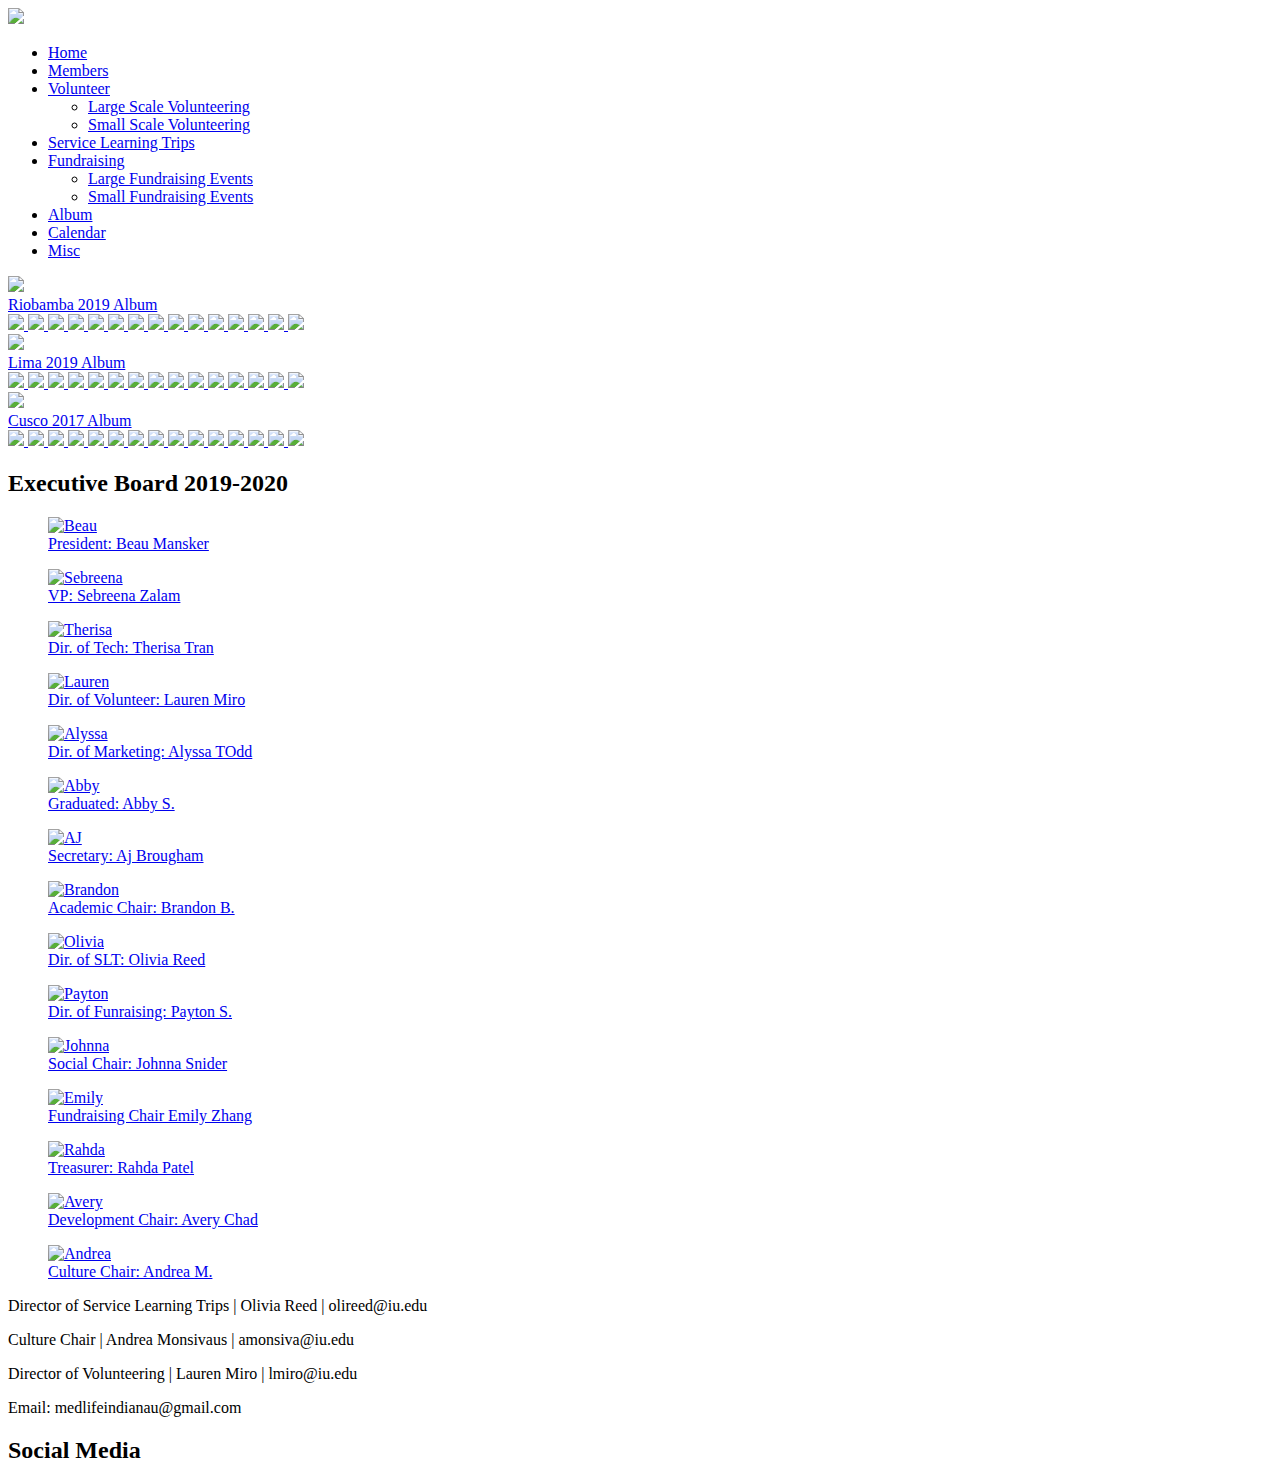
==== album.html @ 2c557993 "Fixed Fundraising Nav" ====
<!DOCTYPE html>
<html lang="en">

<head>
    <meta name="viewport" content="width=device-width, initial-scale=1.0">
    <meta http-equiv="X-UA-Compatible" content="ie=edge">
    <!-- resets browser defaults -->
    <link rel="stylesheet" type="text/css" href="css/normalize.css">
    <!--Google CDN-->
    <script src="https://ajax.googleapis.com/ajax/libs/jquery/3.4.1/jquery.min.js"></script>
    <!-- Google Fonts-->
    <link href="https://fonts.googleapis.com/css?family=Oswald:300,400,500,700&display=swap" rel="stylesheet">
    <!-- custom styles -->
    <link rel="stylesheet" type="text/css" href="css/styles.css">
    <link rel="stylesheet" type="text/css" href="sass/styles.css">
    <!-- Font Awesome - For use in I360 -->
    <script src="https://kit.fontawesome.com/3680edfbdb.js" crossorigin="anonymous"></script>
    <title>MEDLIFE AT IU</title>
</head>

<body>
    <section class="navigation">
        <div class="brand">
            <a href="index.html"><img src="images/marketing/medlife_logo.jpg"></a>
        </div>
        <div class="nav-container">
            <nav>
                <div class="nav-mobile"><a id="nav-toggle" href="#!"><span></span></a></div>
                <ul class="nav-list">
                    <li>
                        <a href="index.html">Home</a>
                    </li>
                    <li>
                        <a href="members.html">Members</a>
                    </li>
                    <li>
                        <a href="#!">Volunteer</a>
                        <ul class="nav-dropdown">
                            <li>
                                <a href="volunteer.html#big">Large Scale Volunteering</a>
                            </li>
                            <li>
                                <a href="volunteer.html#small">Small Scale Volunteering</a>
                            </li>
                        </ul>
                    </li>
                    <li>
                        <a href="slt.html">Service Learning Trips</a>
                    </li>
                    <li>
                        <a href="#!">Fundraising</a>
                        <ul class="nav-dropdown">
                            <li>
                                <a href="fundraising.html#large">Large Fundraising Events</a>
                            </li>
                            <li>
                                <a href="fundraising.html#mini">Small Fundraising Events</a>
                            </li>
                        </ul>
                    </li>
                    <li>
                        <a href="album.html">Album</a>
                    </li>
                    <li>
                        <a href="calendar.html">Calendar</a>
                    </li>
                    <li>
                        <a href="misc.html">Misc</a>
                    </li>
                </ul>
            </nav>
        </div>
    </section>
    <main>
            <div class="riobamba2019">
                <div class="respondnav">
                    <div class="loca-logo">
                        <section>
                            <a href="https://www.icloud.com/sharedalbum/#B0gGWZuqDtNaa3Z"><img src="images/webdesign/riobamba.png"></a>
                            <!--From the official MEDLIFE website medlifemovement.org-->
                        </section>
                        <section>
                            <a href="https://www.icloud.com/sharedalbum/#B0gGWZuqDtNaa3Z" class="button">Riobamba 2019 Album</a>
                        </section>
                    </div>
                </div>
                
                <div class="owl-carousel owl-theme">
                    <a href="#">
                        <img src="images/riobamba2019/IMG_0232.JPG">
                    </a>
                    <a href="#">
                        <img src="images/riobamba2019/IMG_0237.JPG">
                    </a>
                    <a href="#">
                        <img src="images/riobamba2019/IMG_0277.JPG">
                    </a>
                    <a href="#">
                        <img src="images/riobamba2019/IMG_0285.JPG">
                    </a>
                    <a href="#">
                        <img src="images/riobamba2019/IMG_0289.JPG">
                    </a>
                    <a href="#">
                        <img src="images/riobamba2019/IMG_0309.JPG">
                    </a>
                    <a href="#">
                        <img src="images/riobamba2019/IMG_0357.JPG">
                    </a>
                    <a href="#">
                        <img src="images/riobamba2019/IMG_0369.JPG">
                    </a>
                    <a href="#">
                        <img src="images/riobamba2019/IMG_0501.JPG">
                    </a>
                    <a href="#">
                        <img src="images/riobamba2019/IMG_0596.JPG">
                    </a>
                    <a href="#">
                        <img src="images/riobamba2019/IMG_0717.JPG">
                    </a>
                    <a href="#">
                        <img src="images/riobamba2019/IMG_0743.JPG">
                    </a>
                    <a href="#">
                        <img src="images/riobamba2019/IMG_0749.JPG">
                    </a>
                    <a href="#">
                        <img src="images/riobamba2019/IMG_0753.JPG">
                    </a>
                    <a href="#">
                        <img src="images/riobamba2019/IMG_0245.JPG">
                    </a>
                </div>
            </div>
            <div class="lima2019">
                <div >
                    <div class="loca-logo">
                        <section>
                            <a href="https://photos.google.com/share/AF1QipONVRbMgo34Q_NUwE-xw0kOVulBN-4_Ues0gS8VFq7a1QnRolQLab7YXHG_a1z6Ag?key=Z2gyRVgtX0FRQWp1WW9uWUk3VHZnakFmZWQ1dWtB"><img src="images/webdesign/lima.png"></a>
                            <!--From the official MEDLIFE website medlifemovement.org-->
                        </section>
                        <section>
                            <a href="https://photos.google.com/share/AF1QipONVRbMgo34Q_NUwE-xw0kOVulBN-4_Ues0gS8VFq7a1QnRolQLab7YXHG_a1z6Ag?key=Z2gyRVgtX0FRQWp1WW9uWUk3VHZnakFmZWQ1dWtB" class="button">Lima 2019 Album</a>
                        </section>
                    </div>
                </div>
                
                <div class="owl-carousel owl-theme">
                    <a href="#">
                        <img src="images/peru2019/IMG_0028.JPG">
                    </a>
                    <a href="#">
                        <img src="images/peru2019/IMG_0030.JPG">
                    </a>
                    <a href="#">
                        <img src="images/peru2019/IMG_0040.JPG">
                    </a>
                    <a href="#">
                        <img src="images/peru2019/IMG_0042.JPG">
                    </a>
                    <a href="#">
                        <img src="images/peru2019/IMG_0050.JPG">
                    </a>
                    <a href="#">
                        <img src="images/peru2019/IMG_0054.JPG">
                    </a>
                    <a href="#">
                        <img src="images/peru2019/IMG_0065.JPG">
                    </a>
                    <a href="#">
                        <img src="images/peru2019/IMG_0069.JPG">
                    </a>
                    <a href="#">
                        <img src="images/peru2019/IMG_0070.JPG">
                    </a>
                    <a href="#">
                        <img src="images/peru2019/IMG_0084.JPG">
                    </a>
                    <a href="#">
                        <img src="images/peru2019/IMG_0094.JPG">
                    </a>
                    <a href="#">
                        <img src="images/peru2019/IMG_0116.JPG">
                    </a>
                    <a href="#">
                        <img src="images/peru2019/IMG_0118.JPG">
                    </a>
                    <a href="#">
                        <img src="images/peru2019/IMG_0143.JPG">
                    </a>
                    <a href="#">
                        <img src="images/peru2019/IMG_0146.jpg">
                    </a>
                </div>
            </div>
            <div class="cusco2017">
                <div>
                    <div class="loca-logo">
                        <section>
                            <a href="https://photos.google.com/share/AF1QipNjcoNrC4qfImtfQKcBSdrxA7kHHoFhlnD5-7AUPsZC1KyuYwPnC89eGZ6nVqM-7g?key=RmgyalBpWHh5NkJ0LW5XNEhGRF91TV9VdGpobHFn"><img src="images/webdesign/cusco.png"></a>
                            <!--From the official MEDLIFE website medlifemovement.org-->
                        </section>
                        <section>
                            <a href="https://photos.google.com/share/AF1QipNjcoNrC4qfImtfQKcBSdrxA7kHHoFhlnD5-7AUPsZC1KyuYwPnC89eGZ6nVqM-7g?key=RmgyalBpWHh5NkJ0LW5XNEhGRF91TV9VdGpobHFn" class="button">Cusco 2017 Album</a>
                        </section>
                    </div>
                </div>
                
                <div class="owl-carousel owl-theme">
                    <a href="#">
                        <img src="images/cusco2017/IMG_6651.JPG">
                    </a>
                    <a href="#">
                        <img src="images/cusco2017/IMG_6667.JPG">
                    </a>
                    <a href="#">
                        <img src="images/cusco2017/IMG_6682.JPG">
                    </a>
                    <a href="#">
                        <img src="images/cusco2017/IMG_6699.JPG">
                    </a>
                    <a href="#">
                        <img src="images/cusco2017/IMG_6746.JPG">
                    </a>
                    <a href="#">
                        <img src="images/cusco2017/IMG_6780.JPG">
                    </a>
                    <a href="#">
                        <img src="images/cusco2017/IMG_6873.JPG">
                    </a>
                    <a href="#">
                        <img src="images/cusco2017/IMG_6964.JPG">
                    </a>
                    <a href="#">
                        <img src="images/cusco2017/IMG_7017.JPG">
                    </a>
                    <a href="#">
                        <img src="images/cusco2017/IMG_7032.JPG">
                    </a>
                    <a href="#">
                        <img src="images/cusco2017/IMG_7082.JPG">
                    </a>
                    <a href="#">
                        <img src="images/cusco2017/IMG_7178.JPG">
                    </a>
                    <a href="#">
                        <img src="images/cusco2017/IMG_7352.JPG">
                    </a>
                    <a href="#">
                        <img src="images/cusco2017/IMG_7415.JPG">
                    </a>
                    <a href="#">
                        <img src="images/cusco2017/IMG_8184.JPG">
                    </a>
                </div>
            </div>
            <h2 id="exec">Executive Board 2019-2020</h2>
            <div class="exec">
                
                <a href="#">
                    <figure>
                        <img src="images/exec19-20/beau_shrubs.jpg" alt="Beau" >
                        <figcaption>President: Beau Mansker</figcaption>
                    </figure>
                </a>
                <a href="#">
                    <figure><img src="images/exec19-20/queen_seb.jpg" alt="Sebreena" >
                        <figcaption>VP: Sebreena Zalam </figcaption>
                    </figure>
                </a>
                <a href="#">
                    <figure><img src="images/exec19-20/IMG_0084 (1).JPG" alt="Therisa" >
                        <figcaption>Dir. of Tech: Therisa Tran</figcaption>
                    </figure>
                </a>
                <a href="#">
                    <figure><img src="images/exec19-20/lauren_miro.PNG" alt="Lauren" >
                        <figcaption>Dir. of Volunteer: Lauren Miro</figcaption>
                    </figure>
                </a>
                <a href="#">
                    <figure><img src="images/exec19-20/IMG_1837.jpg" alt="Alyssa" >
                        <figcaption>Dir. of Marketing: Alyssa TOdd</figcaption>
                    </figure>
                </a>
                <a href="#">
                    <figure><img src="images/exec19-20/abby_sax.jpg" alt="Abby">
                        <figcaption>Graduated: Abby S.</figcaption>
                    </figure>
                </a>
                <a href="#">
                    <figure><img src="images/exec19-20/aj_brougham.jpg" alt="AJ" >
                        <figcaption>Secretary: Aj Brougham</figcaption>
                    </figure>
                </a>
                <a href="#">
                    <figure><img src="images/exec19-20/b_b.jpg" alt="Brandon" >
                        <figcaption>Academic Chair: Brandon B.</figcaption>
                    </figure>
                </a>
                <a href="#">
                    <figure><img src="images/exec19-20/olivia_reed.jpg" alt="Olivia" >
                        <figcaption>Dir. of SLT: Olivia Reed</figcaption>
                    </figure>
                </a>
                <a href="#">
                    <figure><img src="images/exec19-20/payton_s.jpg" alt="Payton" >
                        <figcaption>Dir. of Funraising: Payton S.</figcaption>
                    </figure>
                </a>
                <a href="#">
                    <figure><img src="images/exec19-20/johnna_s.jpg" alt="Johnna" >
                        <figcaption>Social Chair: Johnna Snider</figcaption>
                    </figure>
                </a>
                <a href="#">
                    <figure><img src="images/exec19-20/emilyz.jpg" alt="Emily" >
                        <figcaption>Fundraising Chair Emily Zhang</figcaption>
                    </figure>
                </a>
                <a href="#">
                    <figure><img src="images/exec19-20/rahda_patel.jpg" alt="Rahda" >
                        <figcaption>Treasurer: Rahda Patel</figcaption>
                    </figure>
                </a>
                <a href="#">
                    <figure><img src="images/exec19-20/avery_chadd.jpg" alt="Avery" >
                        <figcaption>Development Chair: Avery Chad</figcaption>
                    </figure>
                </a>
                <a href="#">
                    <figure><img src="images/exec19-20/andrea.jpg" alt="Andrea" >
                        <figcaption>Culture Chair: Andrea M.</figcaption>
                    </figure>
                </a>
            </div>
        <!-- Owl Carousel JS -->
        <script src="https://ajax.googleapis.com/ajax/libs/jquery/3.3.1/jquery.min.js"></script>
        <script src="plugins/owl/owl.carousel.min.js"></script>
        <footer>
            <section>

                <p>Director of Service Learning Trips | Olivia Reed | olireed@iu.edu</p>
                <p>Culture Chair | Andrea Monsivaus | amonsiva@iu.edu</p>
            </section>
            <section>
                <p>Director of Volunteering | Lauren Miro | lmiro@iu.edu</p>
                <p>Email: medlifeindianau@gmail.com </p>
            </section>
            <section>
                <h2 class="sr-only">Social Media</h2>
                <a href="https://www.facebook.com/medlifeiu/"><i class="fab fa-facebook fa-4x"></i></a>
                <a href="https://www.youtube.com/channel/UCB0yQXQnSmOqDrc2cG_5FJw/featured"><i class="fab fa-youtube fa-4x"></i></a>
                <a href="https://www.instagram.com/medlife.at.iu/?hl=en"><i class="fab fa-instagram fa-4x"></i></a>
            </section>
        </footer>
    </main>
    <script>
        $(document).ready(function () {
            $(".owl-carousel").owlCarousel({
                loop: true,
                margin: 10,
                responsiveClass: true,
                responsiveRefreshRate: 100,
                responsive: {
                    0: {
                        items: 1,
                        nav: true
                    },
                    600: {
                        items: 3,
                        nav: false
                    },
                    1000: {
                        items: 5,
                        nav: true,
                        loop: false
                    }
                }
            });
        });
    </script>
    <script src="js/nav.js"></script>
</body>

</html>
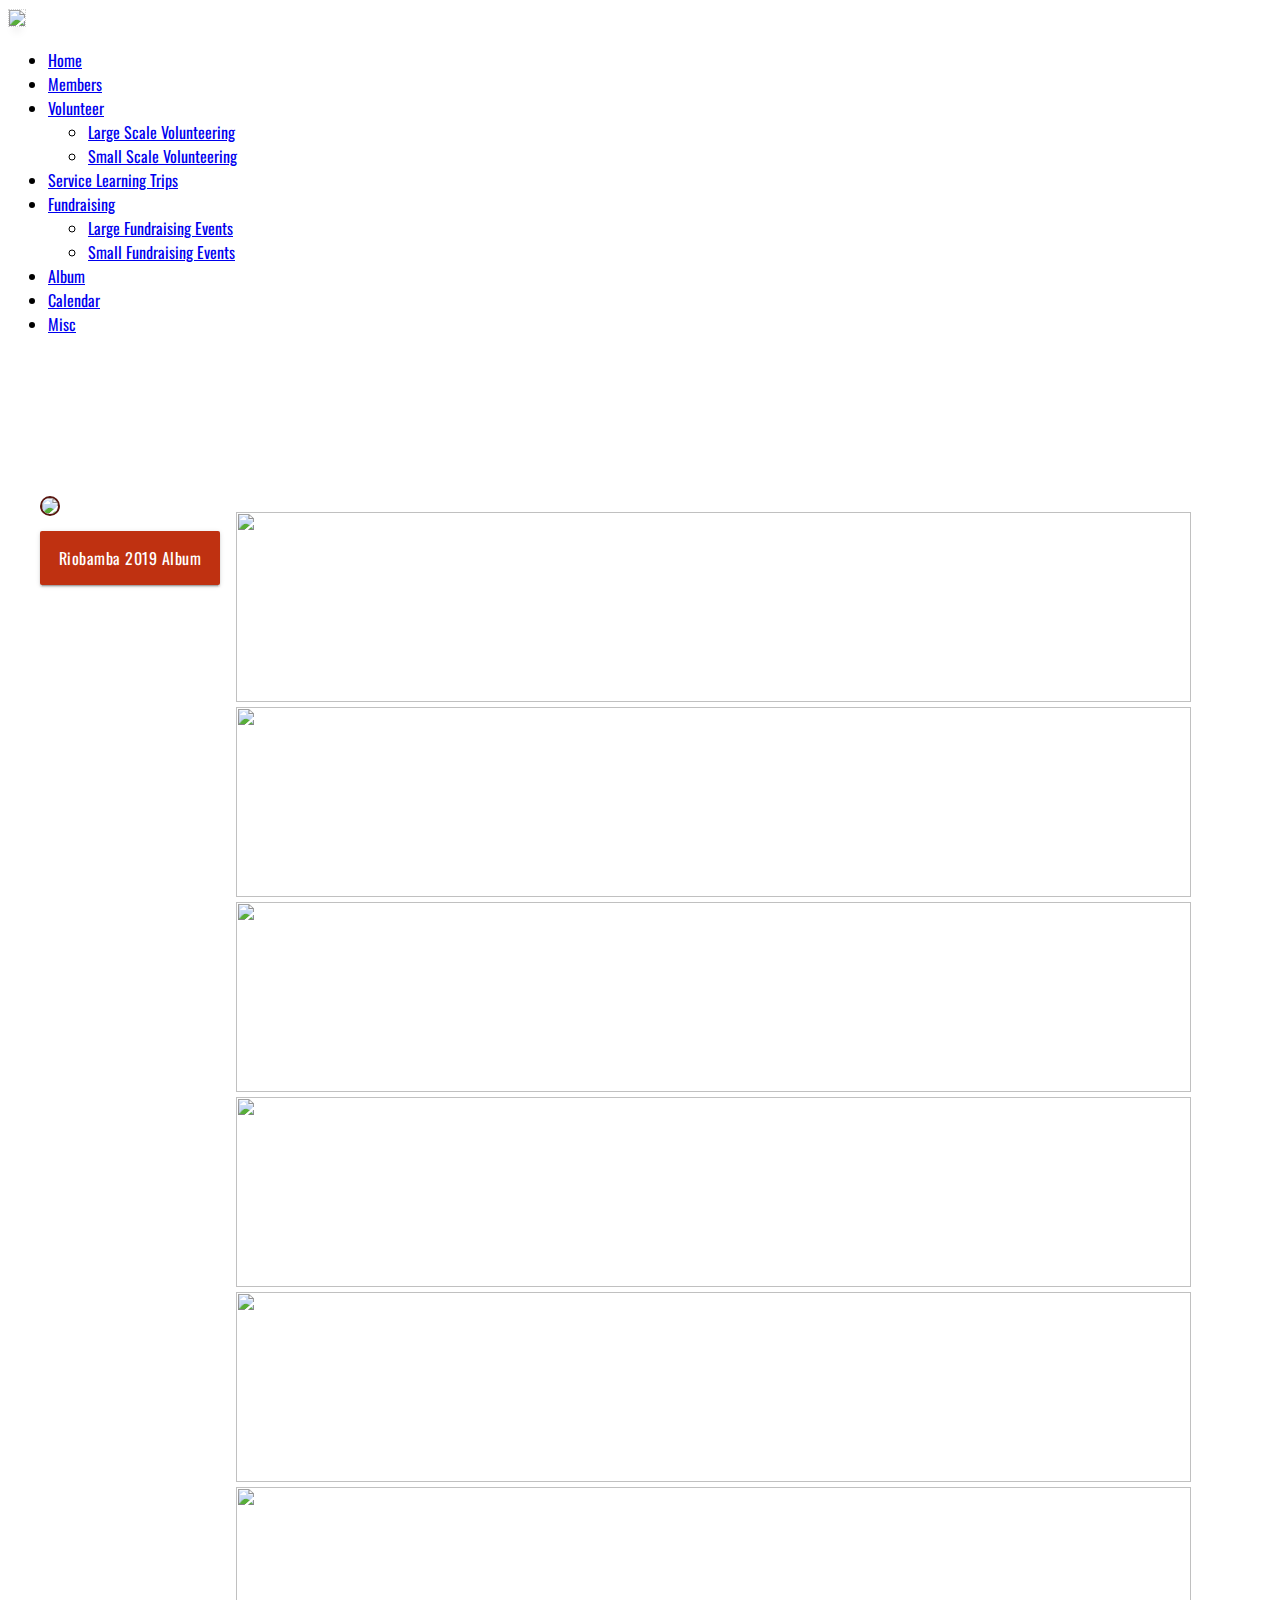
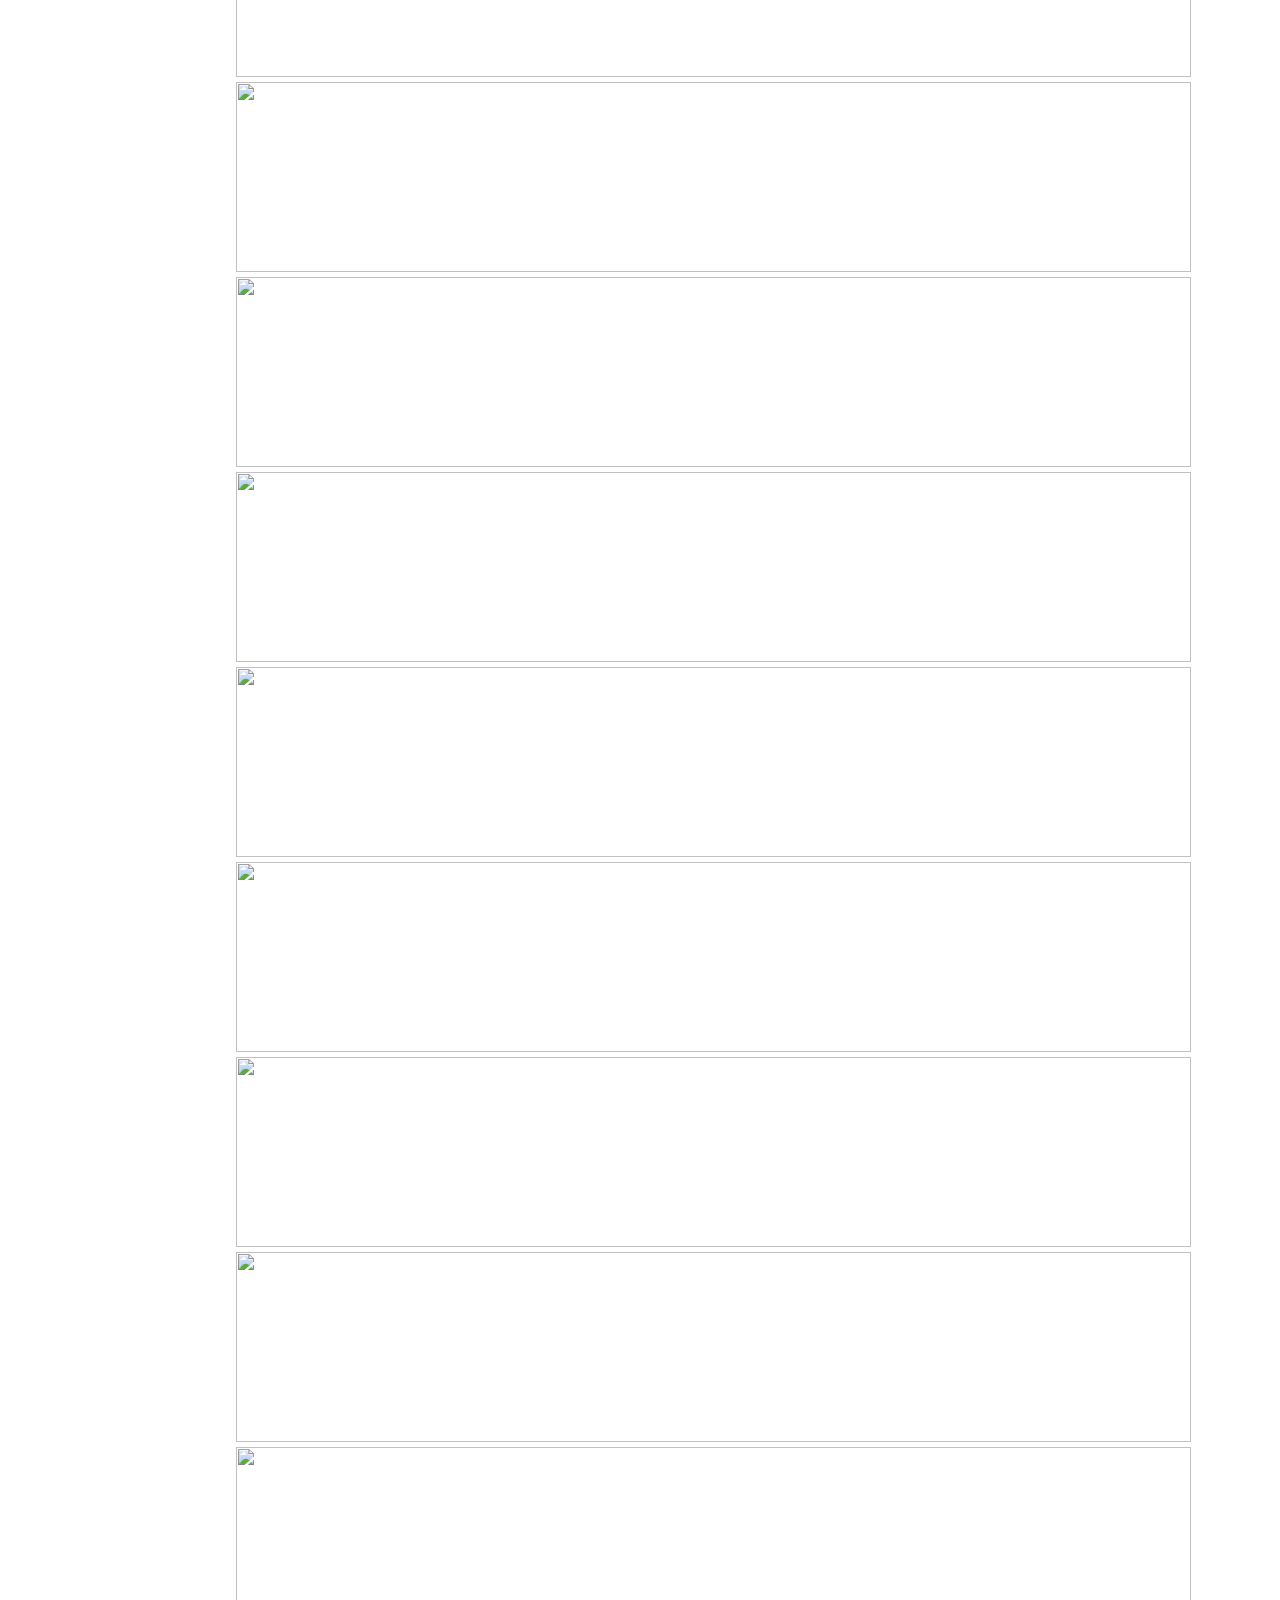
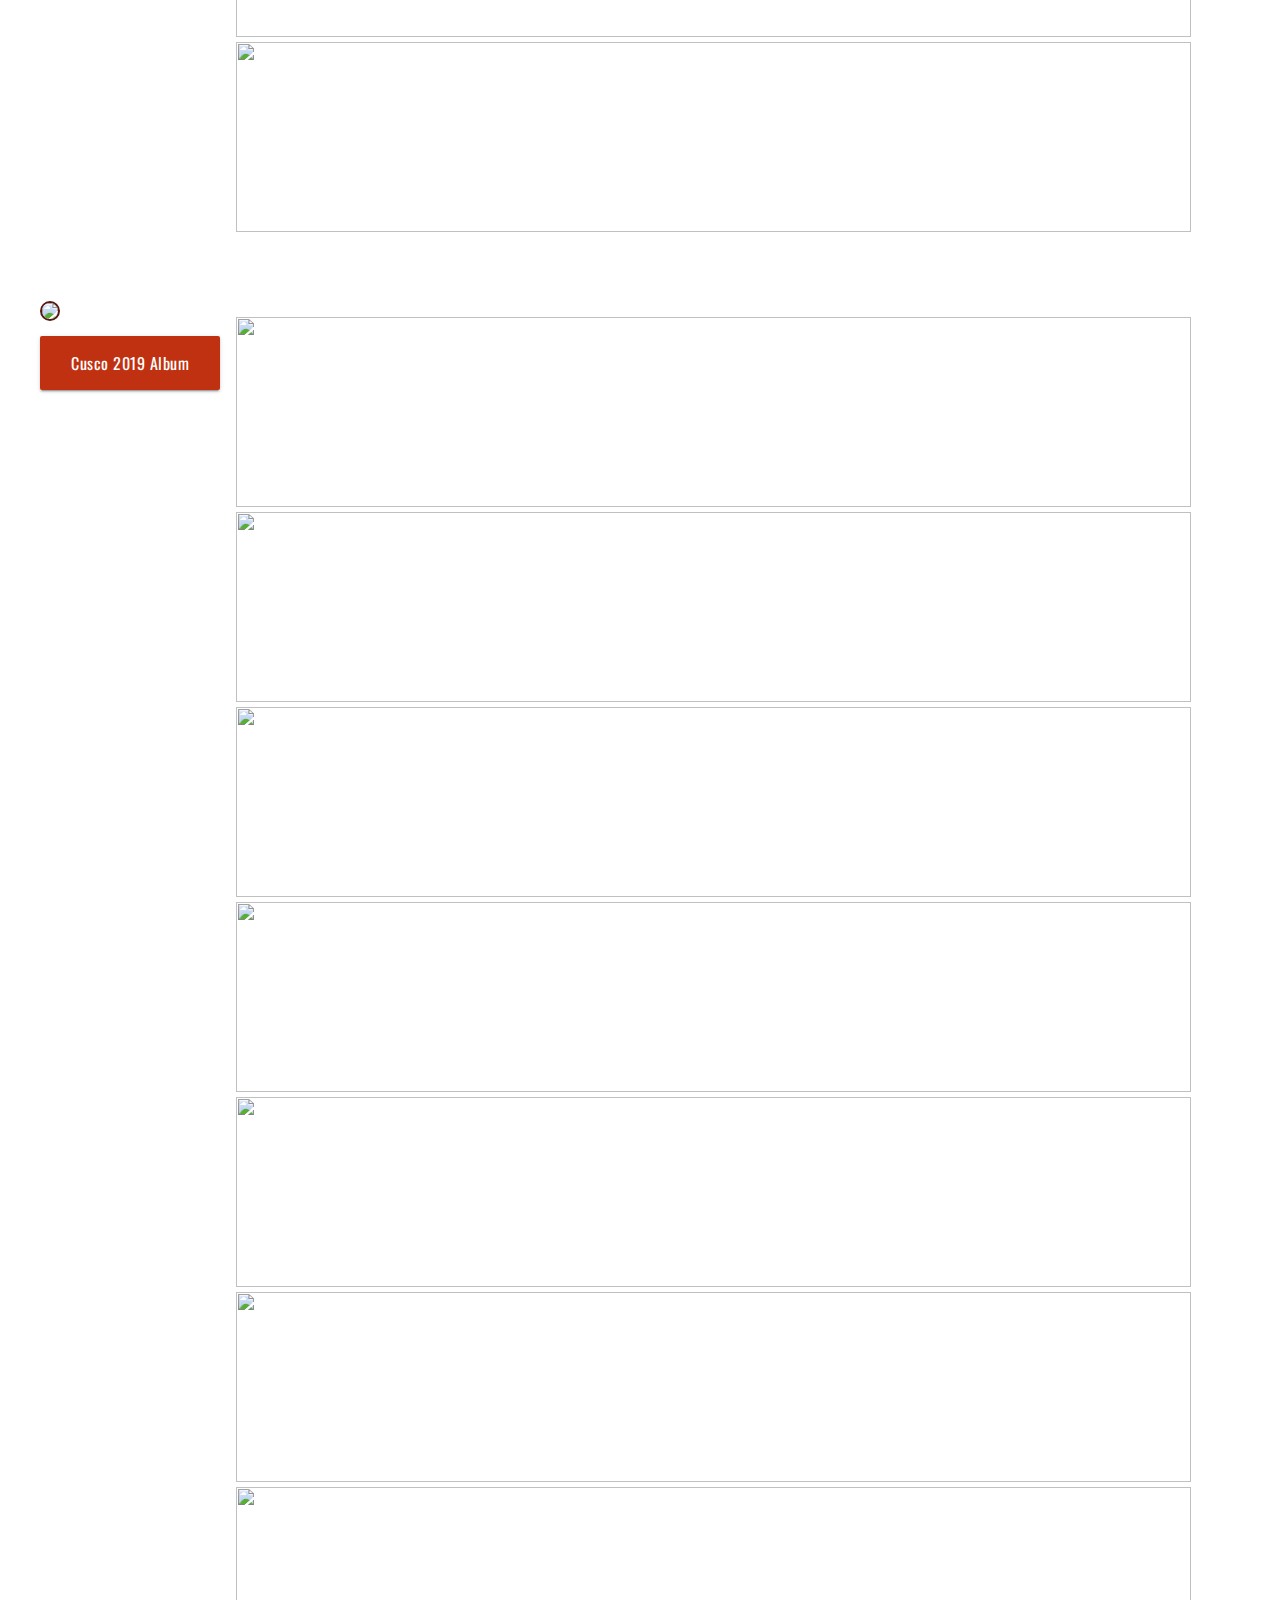
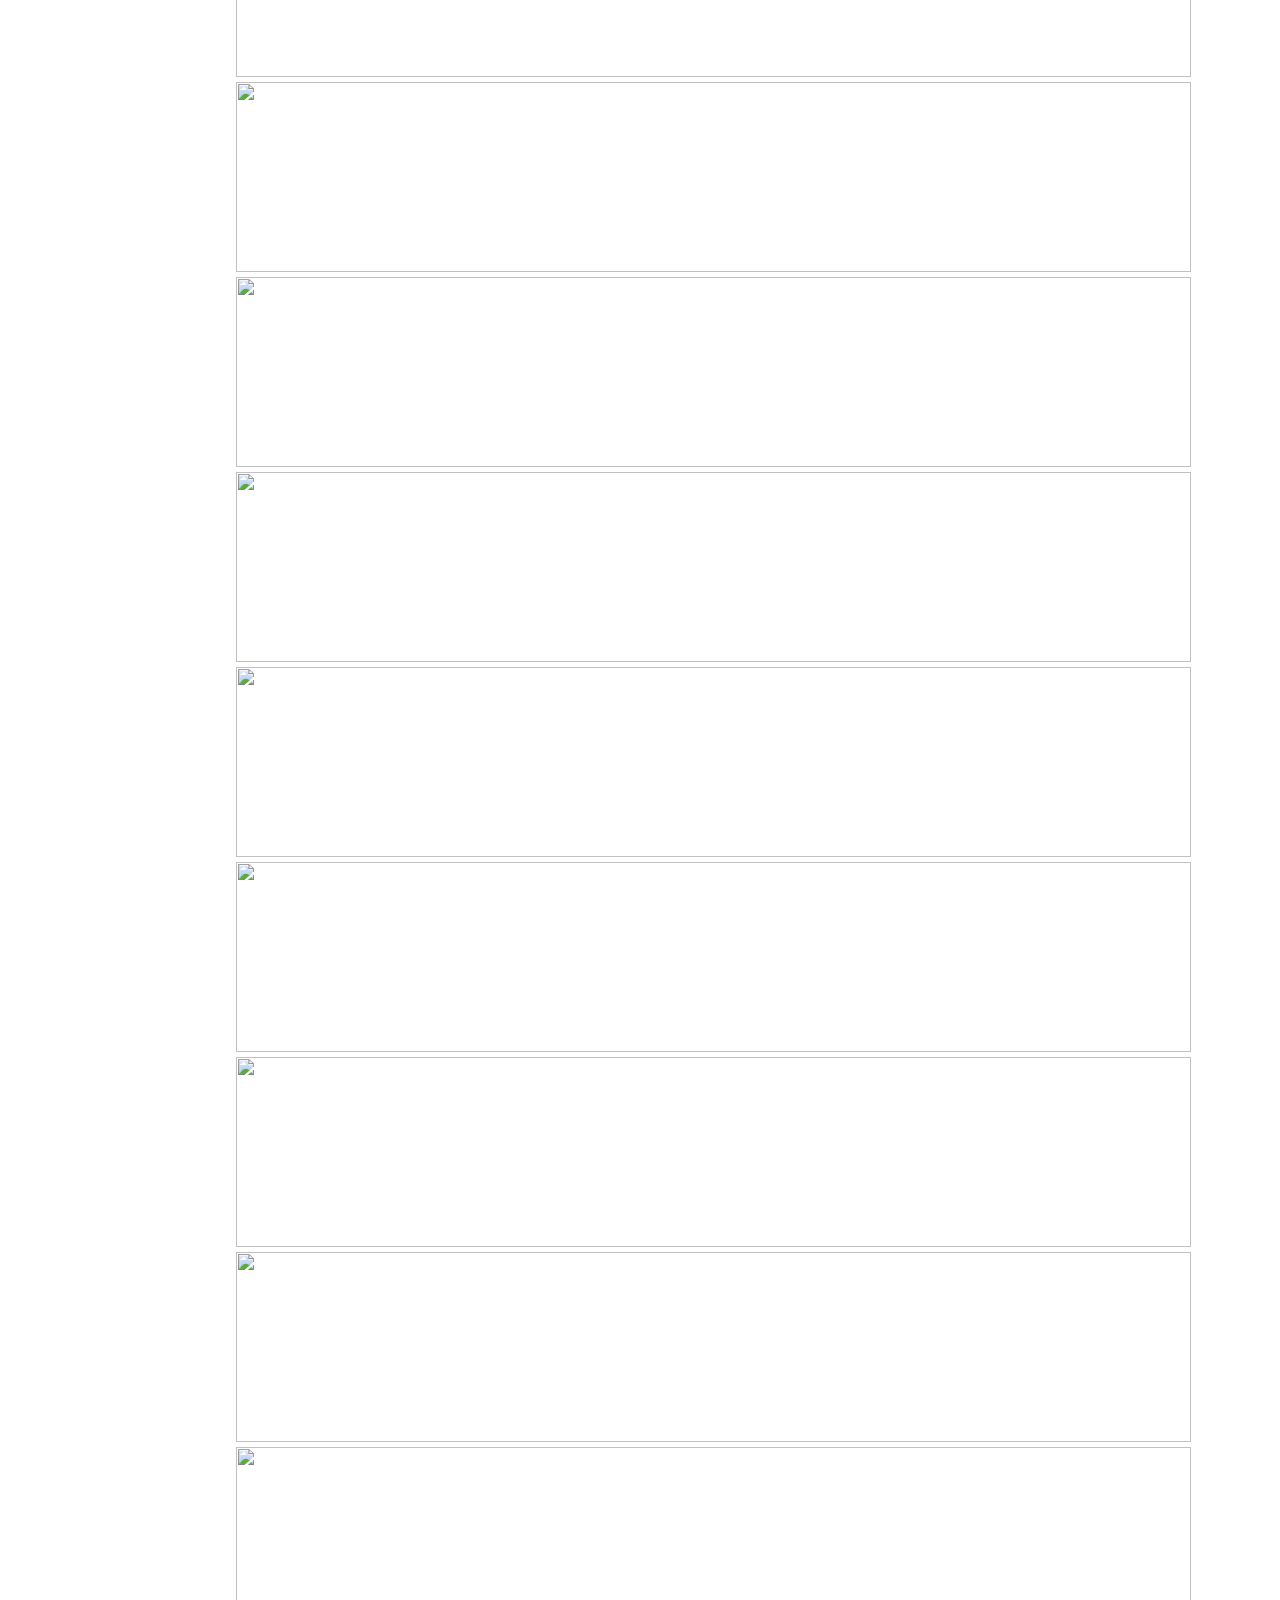
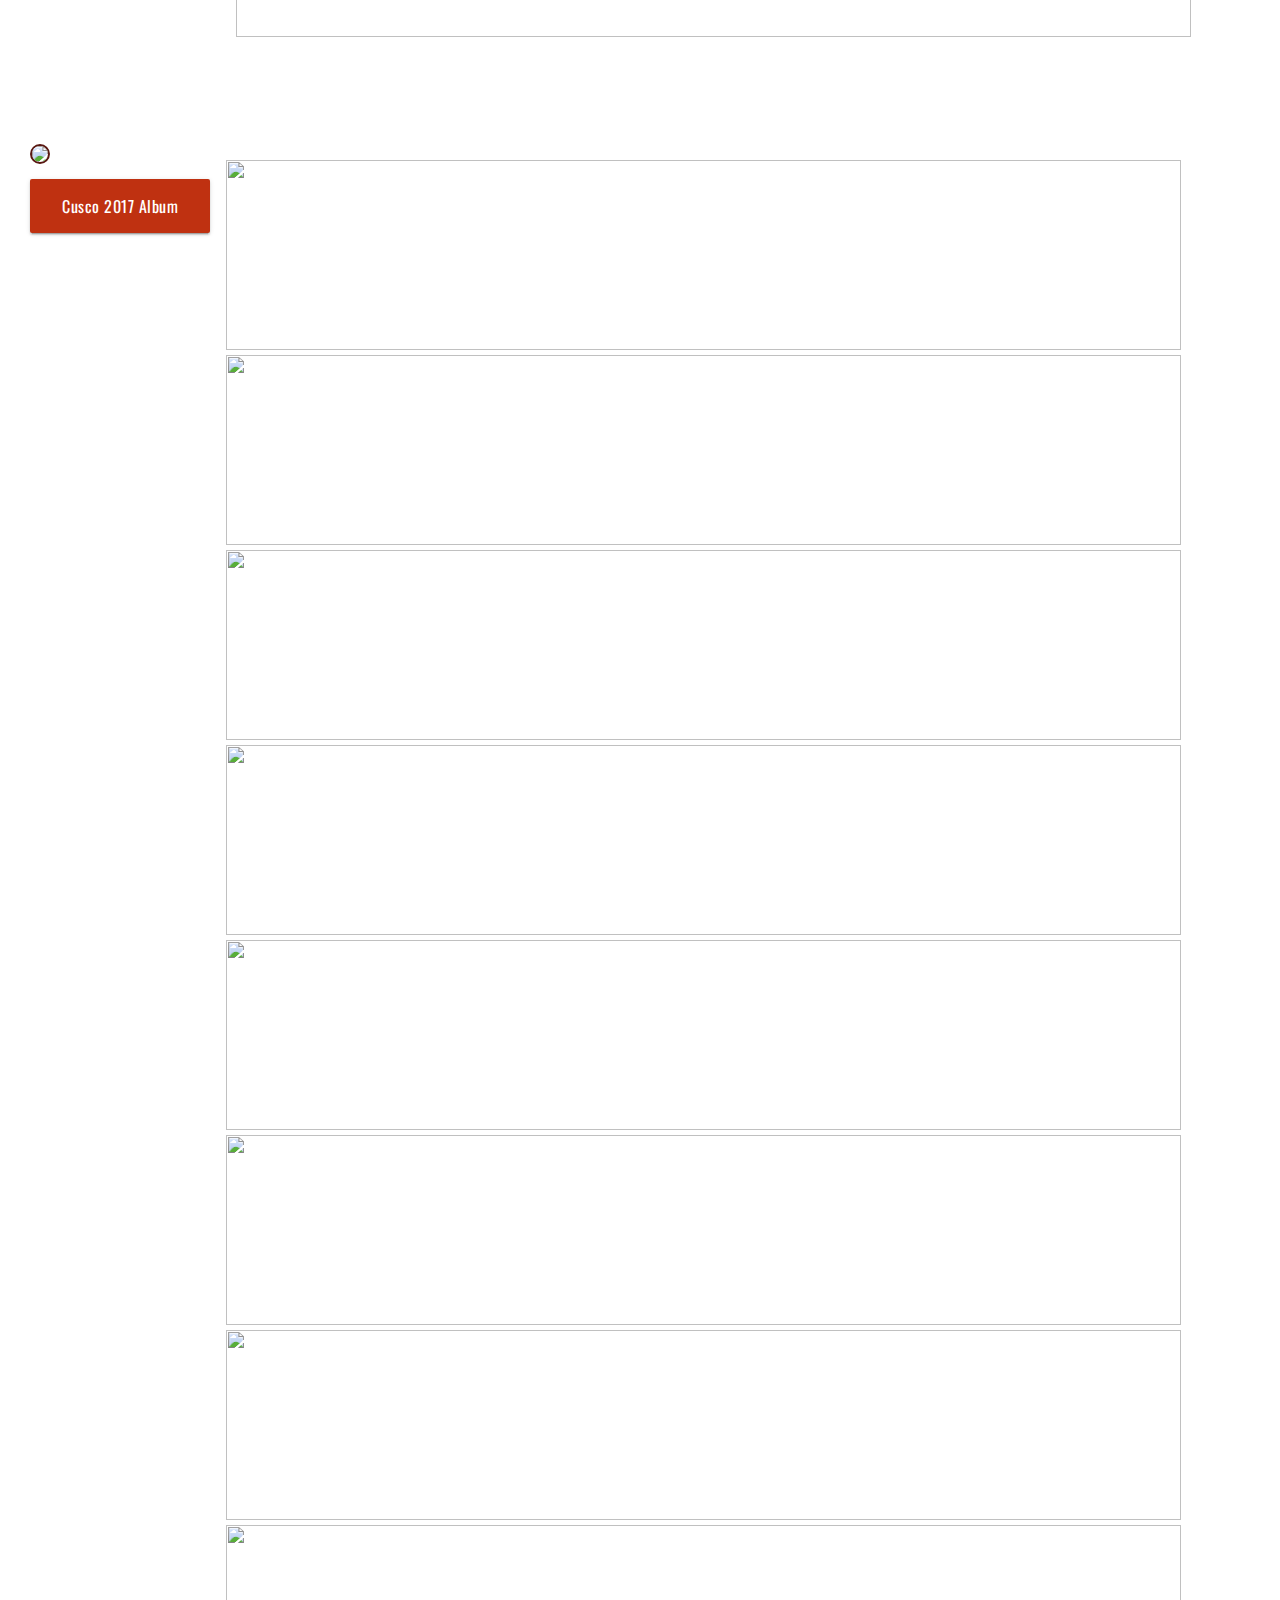
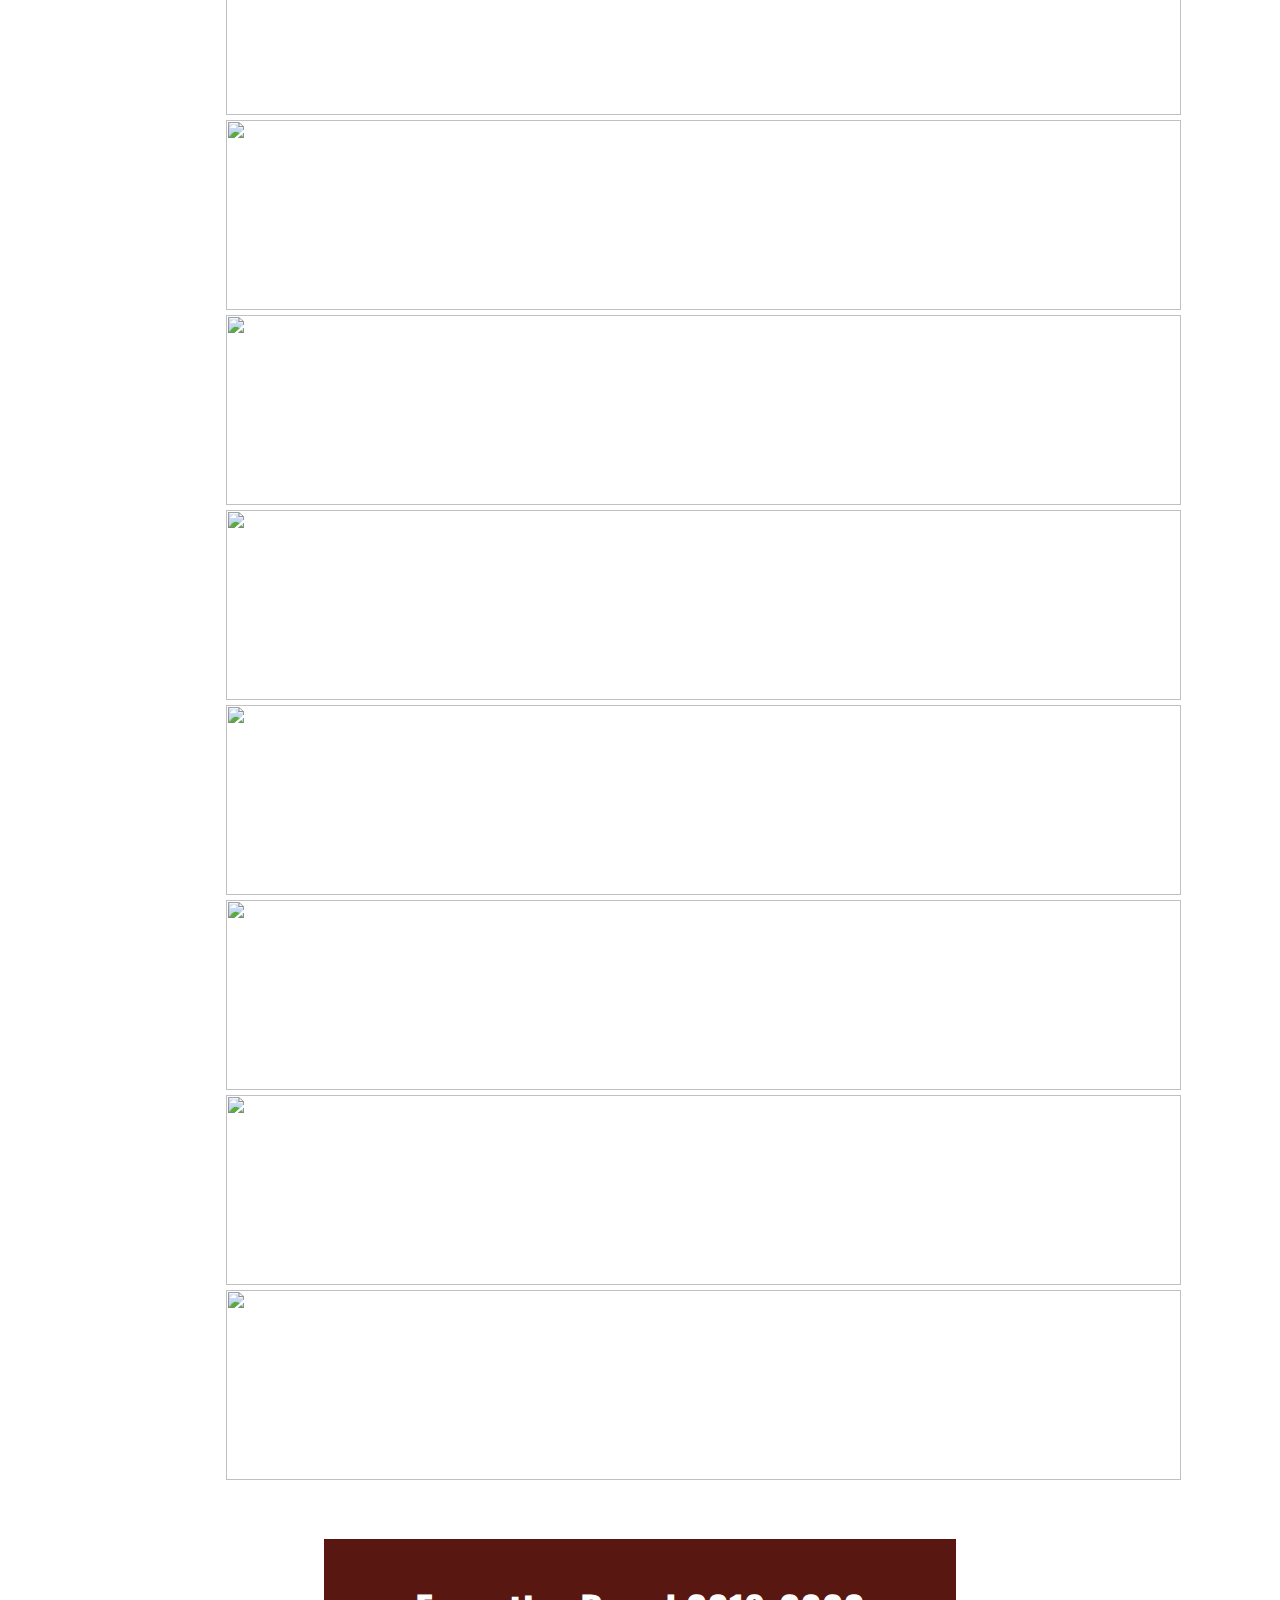
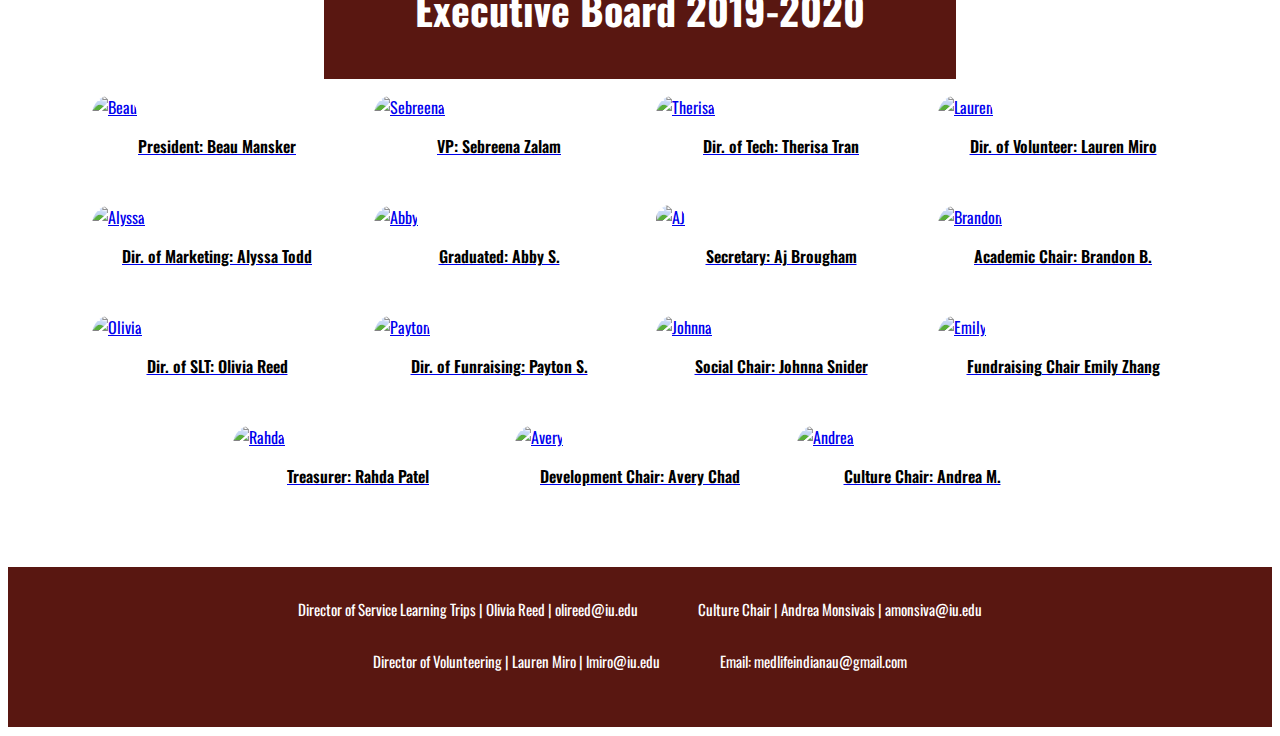
==== commit 19f71ef2: "fix lima to cusco 2019" ====
--- a/album.html
+++ b/album.html
@@ -71,270 +71,280 @@
             </nav>
         </div>
     </section>
-    <main>
-            <div class="riobamba2019">
-                <div class="respondnav">
-                    <div class="loca-logo">
-                        <section>
-                            <a href="https://www.icloud.com/sharedalbum/#B0gGWZuqDtNaa3Z"><img src="images/webdesign/riobamba.png"></a>
-                            <!--From the official MEDLIFE website medlifemovement.org-->
-                        </section>
-                        <section>
-                            <a href="https://www.icloud.com/sharedalbum/#B0gGWZuqDtNaa3Z" class="button">Riobamba 2019 Album</a>
-                        </section>
-                    </div>
+    <main class="album">
+        <div class="riobamba2019">
+            <div class="respondnav">
+                <div class="loca-logo">
+                    <section>
+                        <a href="https://www.icloud.com/sharedalbum/#B0gGWZuqDtNaa3Z"><img
+                                src="images/webdesign/riobamba.png"></a>
+                        <!--From the official MEDLIFE website medlifemovement.org-->
+                    </section>
+                    <section>
+                        <a href="https://www.icloud.com/sharedalbum/#B0gGWZuqDtNaa3Z" class="button">Riobamba 2019
+                            Album</a>
+                    </section>
                 </div>
-                
-                <div class="owl-carousel owl-theme">
-                    <a href="#">
-                        <img src="images/riobamba2019/IMG_0232.JPG">
-                    </a>
-                    <a href="#">
-                        <img src="images/riobamba2019/IMG_0237.JPG">
-                    </a>
-                    <a href="#">
-                        <img src="images/riobamba2019/IMG_0277.JPG">
-                    </a>
-                    <a href="#">
-                        <img src="images/riobamba2019/IMG_0285.JPG">
-                    </a>
-                    <a href="#">
-                        <img src="images/riobamba2019/IMG_0289.JPG">
-                    </a>
-                    <a href="#">
-                        <img src="images/riobamba2019/IMG_0309.JPG">
-                    </a>
-                    <a href="#">
-                        <img src="images/riobamba2019/IMG_0357.JPG">
-                    </a>
-                    <a href="#">
-                        <img src="images/riobamba2019/IMG_0369.JPG">
-                    </a>
-                    <a href="#">
-                        <img src="images/riobamba2019/IMG_0501.JPG">
-                    </a>
-                    <a href="#">
-                        <img src="images/riobamba2019/IMG_0596.JPG">
-                    </a>
-                    <a href="#">
-                        <img src="images/riobamba2019/IMG_0717.JPG">
-                    </a>
-                    <a href="#">
-                        <img src="images/riobamba2019/IMG_0743.JPG">
-                    </a>
-                    <a href="#">
-                        <img src="images/riobamba2019/IMG_0749.JPG">
-                    </a>
-                    <a href="#">
-                        <img src="images/riobamba2019/IMG_0753.JPG">
-                    </a>
-                    <a href="#">
-                        <img src="images/riobamba2019/IMG_0245.JPG">
-                    </a>
+            </div>
+
+            <div class="owl-carousel owl-theme">
+                <a href="#">
+                    <img src="images/riobamba2019/IMG_0232.JPG">
+                </a>
+                <a href="#">
+                    <img src="images/riobamba2019/IMG_0237.JPG">
+                </a>
+                <a href="#">
+                    <img src="images/riobamba2019/IMG_0277.JPG">
+                </a>
+                <a href="#">
+                    <img src="images/riobamba2019/IMG_0285.JPG">
+                </a>
+                <a href="#">
+                    <img src="images/riobamba2019/IMG_0289.JPG">
+                </a>
+                <a href="#">
+                    <img src="images/riobamba2019/IMG_0309.JPG">
+                </a>
+                <a href="#">
+                    <img src="images/riobamba2019/IMG_0357.JPG">
+                </a>
+                <a href="#">
+                    <img src="images/riobamba2019/IMG_0369.JPG">
+                </a>
+                <a href="#">
+                    <img src="images/riobamba2019/IMG_0501.JPG">
+                </a>
+                <a href="#">
+                    <img src="images/riobamba2019/IMG_0596.JPG">
+                </a>
+                <a href="#">
+                    <img src="images/riobamba2019/IMG_0717.JPG">
+                </a>
+                <a href="#">
+                    <img src="images/riobamba2019/IMG_0743.JPG">
+                </a>
+                <a href="#">
+                    <img src="images/riobamba2019/IMG_0749.JPG">
+                </a>
+                <a href="#">
+                    <img src="images/riobamba2019/IMG_0753.JPG">
+                </a>
+                <a href="#">
+                    <img src="images/riobamba2019/IMG_0245.JPG">
+                </a>
+            </div>
+        </div>
+        <div class="lima2019">
+            <div>
+                <div class="loca-logo">
+                    <section>
+                        <a
+                            href="https://photos.google.com/share/AF1QipNjcoNrC4qfImtfQKcBSdrxA7kHHoFhlnD5-7AUPsZC1KyuYwPnC89eGZ6nVqM-7g?key=RmgyalBpWHh5NkJ0LW5XNEhGRF91TV9VdGpobHFn"><img
+                                src="images/webdesign/cusco.png"></a>
+                        <!-- <a
+                            href="https://photos.google.com/share/AF1QipONVRbMgo34Q_NUwE-xw0kOVulBN-4_Ues0gS8VFq7a1QnRolQLab7YXHG_a1z6Ag?key=Z2gyRVgtX0FRQWp1WW9uWUk3VHZnakFmZWQ1dWtB"><img
+                                src="images/webdesign/lima.png"></a> -->
+                        <!--From the official MEDLIFE website medlifemovement.org-->
+                    </section>
+                    <section>
+                        <a href="https://photos.google.com/share/AF1QipONVRbMgo34Q_NUwE-xw0kOVulBN-4_Ues0gS8VFq7a1QnRolQLab7YXHG_a1z6Ag?key=Z2gyRVgtX0FRQWp1WW9uWUk3VHZnakFmZWQ1dWtB"
+                            class="button">Cusco 2019 Album</a>
+                    </section>
                 </div>
             </div>
-            <div class="lima2019">
-                <div >
-                    <div class="loca-logo">
-                        <section>
-                            <a href="https://photos.google.com/share/AF1QipONVRbMgo34Q_NUwE-xw0kOVulBN-4_Ues0gS8VFq7a1QnRolQLab7YXHG_a1z6Ag?key=Z2gyRVgtX0FRQWp1WW9uWUk3VHZnakFmZWQ1dWtB"><img src="images/webdesign/lima.png"></a>
-                            <!--From the official MEDLIFE website medlifemovement.org-->
-                        </section>
-                        <section>
-                            <a href="https://photos.google.com/share/AF1QipONVRbMgo34Q_NUwE-xw0kOVulBN-4_Ues0gS8VFq7a1QnRolQLab7YXHG_a1z6Ag?key=Z2gyRVgtX0FRQWp1WW9uWUk3VHZnakFmZWQ1dWtB" class="button">Lima 2019 Album</a>
-                        </section>
-                    </div>
+
+            <div class="owl-carousel owl-theme">
+                <a href="#">
+                    <img src="images/peru2019/IMG_0028.JPG">
+                </a>
+                <a href="#">
+                    <img src="images/peru2019/IMG_0030.JPG">
+                </a>
+                <a href="#">
+                    <img src="images/peru2019/IMG_0040.JPG">
+                </a>
+                <a href="#">
+                    <img src="images/peru2019/IMG_0042.JPG">
+                </a>
+                <a href="#">
+                    <img src="images/peru2019/IMG_0050.JPG">
+                </a>
+                <a href="#">
+                    <img src="images/peru2019/IMG_0054.JPG">
+                </a>
+                <a href="#">
+                    <img src="images/peru2019/IMG_0065.JPG">
+                </a>
+                <a href="#">
+                    <img src="images/peru2019/IMG_0069.JPG">
+                </a>
+                <a href="#">
+                    <img src="images/peru2019/IMG_0070.JPG">
+                </a>
+                <a href="#">
+                    <img src="images/peru2019/IMG_0084.JPG">
+                </a>
+                <a href="#">
+                    <img src="images/peru2019/IMG_0094.JPG">
+                </a>
+                <a href="#">
+                    <img src="images/peru2019/IMG_0116.JPG">
+                </a>
+                <a href="#">
+                    <img src="images/peru2019/IMG_0118.JPG">
+                </a>
+                <a href="#">
+                    <img src="images/peru2019/IMG_0143.JPG">
+                </a>
+                <a href="#">
+                    <img src="images/peru2019/IMG_0146.jpg">
+                </a>
+            </div>
+        </div>
+        <div class="cusco2017">
+            <div>
+                <div class="loca-logo">
+                    <section>
+                        <a
+                            href="https://photos.google.com/share/AF1QipNjcoNrC4qfImtfQKcBSdrxA7kHHoFhlnD5-7AUPsZC1KyuYwPnC89eGZ6nVqM-7g?key=RmgyalBpWHh5NkJ0LW5XNEhGRF91TV9VdGpobHFn"><img
+                                src="images/webdesign/cusco.png"></a>
+                        <!--From the official MEDLIFE website medlifemovement.org-->
+                    </section>
+                    <section>
+                        <a href="https://photos.google.com/share/AF1QipNjcoNrC4qfImtfQKcBSdrxA7kHHoFhlnD5-7AUPsZC1KyuYwPnC89eGZ6nVqM-7g?key=RmgyalBpWHh5NkJ0LW5XNEhGRF91TV9VdGpobHFn"
+                            class="button">Cusco 2017 Album</a>
+                    </section>
                 </div>
-                
-                <div class="owl-carousel owl-theme">
-                    <a href="#">
-                        <img src="images/peru2019/IMG_0028.JPG">
-                    </a>
-                    <a href="#">
-                        <img src="images/peru2019/IMG_0030.JPG">
-                    </a>
-                    <a href="#">
-                        <img src="images/peru2019/IMG_0040.JPG">
-                    </a>
-                    <a href="#">
-                        <img src="images/peru2019/IMG_0042.JPG">
-                    </a>
-                    <a href="#">
-                        <img src="images/peru2019/IMG_0050.JPG">
-                    </a>
-                    <a href="#">
-                        <img src="images/peru2019/IMG_0054.JPG">
-                    </a>
-                    <a href="#">
-                        <img src="images/peru2019/IMG_0065.JPG">
-                    </a>
-                    <a href="#">
-                        <img src="images/peru2019/IMG_0069.JPG">
-                    </a>
-                    <a href="#">
-                        <img src="images/peru2019/IMG_0070.JPG">
-                    </a>
-                    <a href="#">
-                        <img src="images/peru2019/IMG_0084.JPG">
-                    </a>
-                    <a href="#">
-                        <img src="images/peru2019/IMG_0094.JPG">
-                    </a>
-                    <a href="#">
-                        <img src="images/peru2019/IMG_0116.JPG">
-                    </a>
-                    <a href="#">
-                        <img src="images/peru2019/IMG_0118.JPG">
-                    </a>
-                    <a href="#">
-                        <img src="images/peru2019/IMG_0143.JPG">
-                    </a>
-                    <a href="#">
-                        <img src="images/peru2019/IMG_0146.jpg">
-                    </a>
-                </div>
-            </div>
-            <div class="cusco2017">
-                <div>
-                    <div class="loca-logo">
-                        <section>
-                            <a href="https://photos.google.com/share/AF1QipNjcoNrC4qfImtfQKcBSdrxA7kHHoFhlnD5-7AUPsZC1KyuYwPnC89eGZ6nVqM-7g?key=RmgyalBpWHh5NkJ0LW5XNEhGRF91TV9VdGpobHFn"><img src="images/webdesign/cusco.png"></a>
-                            <!--From the official MEDLIFE website medlifemovement.org-->
-                        </section>
-                        <section>
-                            <a href="https://photos.google.com/share/AF1QipNjcoNrC4qfImtfQKcBSdrxA7kHHoFhlnD5-7AUPsZC1KyuYwPnC89eGZ6nVqM-7g?key=RmgyalBpWHh5NkJ0LW5XNEhGRF91TV9VdGpobHFn" class="button">Cusco 2017 Album</a>
-                        </section>
-                    </div>
-                </div>
-                
-                <div class="owl-carousel owl-theme">
-                    <a href="#">
-                        <img src="images/cusco2017/IMG_6651.JPG">
-                    </a>
-                    <a href="#">
-                        <img src="images/cusco2017/IMG_6667.JPG">
-                    </a>
-                    <a href="#">
-                        <img src="images/cusco2017/IMG_6682.JPG">
-                    </a>
-                    <a href="#">
-                        <img src="images/cusco2017/IMG_6699.JPG">
-                    </a>
-                    <a href="#">
-                        <img src="images/cusco2017/IMG_6746.JPG">
-                    </a>
-                    <a href="#">
-                        <img src="images/cusco2017/IMG_6780.JPG">
-                    </a>
-                    <a href="#">
-                        <img src="images/cusco2017/IMG_6873.JPG">
-                    </a>
-                    <a href="#">
-                        <img src="images/cusco2017/IMG_6964.JPG">
-                    </a>
-                    <a href="#">
-                        <img src="images/cusco2017/IMG_7017.JPG">
-                    </a>
-                    <a href="#">
-                        <img src="images/cusco2017/IMG_7032.JPG">
-                    </a>
-                    <a href="#">
-                        <img src="images/cusco2017/IMG_7082.JPG">
-                    </a>
-                    <a href="#">
-                        <img src="images/cusco2017/IMG_7178.JPG">
-                    </a>
-                    <a href="#">
-                        <img src="images/cusco2017/IMG_7352.JPG">
-                    </a>
-                    <a href="#">
-                        <img src="images/cusco2017/IMG_7415.JPG">
-                    </a>
-                    <a href="#">
-                        <img src="images/cusco2017/IMG_8184.JPG">
-                    </a>
-                </div>
-            </div>
-            <h2 id="exec">Executive Board 2019-2020</h2>
-            <div class="exec">
-                
-                <a href="#">
-                    <figure>
-                        <img src="images/exec19-20/beau_shrubs.jpg" alt="Beau" >
-                        <figcaption>President: Beau Mansker</figcaption>
-                    </figure>
-                </a>
-                <a href="#">
-                    <figure><img src="images/exec19-20/queen_seb.jpg" alt="Sebreena" >
-                        <figcaption>VP: Sebreena Zalam </figcaption>
-                    </figure>
-                </a>
-                <a href="#">
-                    <figure><img src="images/exec19-20/IMG_0084 (1).JPG" alt="Therisa" >
-                        <figcaption>Dir. of Tech: Therisa Tran</figcaption>
-                    </figure>
-                </a>
-                <a href="#">
-                    <figure><img src="images/exec19-20/lauren_miro.PNG" alt="Lauren" >
-                        <figcaption>Dir. of Volunteer: Lauren Miro</figcaption>
-                    </figure>
-                </a>
-                <a href="#">
-                    <figure><img src="images/exec19-20/IMG_1837.jpg" alt="Alyssa" >
-                        <figcaption>Dir. of Marketing: Alyssa TOdd</figcaption>
-                    </figure>
-                </a>
-                <a href="#">
-                    <figure><img src="images/exec19-20/abby_sax.jpg" alt="Abby">
-                        <figcaption>Graduated: Abby S.</figcaption>
-                    </figure>
-                </a>
-                <a href="#">
-                    <figure><img src="images/exec19-20/aj_brougham.jpg" alt="AJ" >
-                        <figcaption>Secretary: Aj Brougham</figcaption>
-                    </figure>
-                </a>
-                <a href="#">
-                    <figure><img src="images/exec19-20/b_b.jpg" alt="Brandon" >
-                        <figcaption>Academic Chair: Brandon B.</figcaption>
-                    </figure>
-                </a>
-                <a href="#">
-                    <figure><img src="images/exec19-20/olivia_reed.jpg" alt="Olivia" >
-                        <figcaption>Dir. of SLT: Olivia Reed</figcaption>
-                    </figure>
-                </a>
-                <a href="#">
-                    <figure><img src="images/exec19-20/payton_s.jpg" alt="Payton" >
-                        <figcaption>Dir. of Funraising: Payton S.</figcaption>
-                    </figure>
-                </a>
-                <a href="#">
-                    <figure><img src="images/exec19-20/johnna_s.jpg" alt="Johnna" >
-                        <figcaption>Social Chair: Johnna Snider</figcaption>
-                    </figure>
-                </a>
-                <a href="#">
-                    <figure><img src="images/exec19-20/emilyz.jpg" alt="Emily" >
-                        <figcaption>Fundraising Chair Emily Zhang</figcaption>
-                    </figure>
-                </a>
-                <a href="#">
-                    <figure><img src="images/exec19-20/rahda_patel.jpg" alt="Rahda" >
-                        <figcaption>Treasurer: Rahda Patel</figcaption>
-                    </figure>
-                </a>
-                <a href="#">
-                    <figure><img src="images/exec19-20/avery_chadd.jpg" alt="Avery" >
-                        <figcaption>Development Chair: Avery Chad</figcaption>
-                    </figure>
-                </a>
-                <a href="#">
-                    <figure><img src="images/exec19-20/andrea.jpg" alt="Andrea" >
-                        <figcaption>Culture Chair: Andrea M.</figcaption>
-                    </figure>
-                </a>
-            </div>
+            </div>
+            <div class="owl-carousel owl-theme">
+                <a href="#">
+                    <img src="images/cusco2017/IMG_6651.JPG">
+                </a>
+                <a href="#">
+                    <img src="images/cusco2017/IMG_6667.JPG">
+                </a>
+                <a href="#">
+                    <img src="images/cusco2017/IMG_6682.JPG">
+                </a>
+                <a href="#">
+                    <img src="images/cusco2017/IMG_6699.JPG">
+                </a>
+                <a href="#">
+                    <img src="images/cusco2017/IMG_6746.JPG">
+                </a>
+                <a href="#">
+                    <img src="images/cusco2017/IMG_6780.JPG">
+                </a>
+                <a href="#">
+                    <img src="images/cusco2017/IMG_6873.JPG">
+                </a>
+                <a href="#">
+                    <img src="images/cusco2017/IMG_6964.JPG">
+                </a>
+                <a href="#">
+                    <img src="images/cusco2017/IMG_7017.JPG">
+                </a>
+                <a href="#">
+                    <img src="images/cusco2017/IMG_7032.JPG">
+                </a>
+                <a href="#">
+                    <img src="images/cusco2017/IMG_7082.JPG">
+                </a>
+                <a href="#">
+                    <img src="images/cusco2017/IMG_7178.JPG">
+                </a>
+                <a href="#">
+                    <img src="images/cusco2017/IMG_7352.JPG">
+                </a>
+                <a href="#">
+                    <img src="images/cusco2017/IMG_7415.JPG">
+                </a>
+                <a href="#">
+                    <img src="images/cusco2017/IMG_8184.JPG">
+                </a>
+            </div>
+        </div>
+        <h2 id="exec">Executive Board 2019-2020</h2>
+        <div class="exec">
+
+            <a href="#">
+                <figure>
+                    <img src="images/exec19-20/beau_shrubs.jpg" alt="Beau">
+                    <figcaption>President: Beau Mansker</figcaption>
+                </figure>
+            </a>
+            <a href="#">
+                <figure><img src="images/exec19-20/queen_seb.jpg" alt="Sebreena">
+                    <figcaption>VP: Sebreena Zalam </figcaption>
+                </figure>
+            </a>
+            <a href="#">
+                <figure><img src="images/exec19-20/IMG_0084 (1).JPG" alt="Therisa">
+                    <figcaption>Dir. of Tech: Therisa Tran</figcaption>
+                </figure>
+            </a>
+            <a href="#">
+                <figure><img src="images/exec19-20/lauren_miro.PNG" alt="Lauren">
+                    <figcaption>Dir. of Volunteer: Lauren Miro</figcaption>
+                </figure>
+            </a>
+            <a href="#">
+                <figure><img src="images/exec19-20/IMG_1837.jpg" alt="Alyssa">
+                    <figcaption>Dir. of Marketing: Alyssa Todd</figcaption>
+                </figure>
+            </a>
+            <a href="#">
+                <figure><img src="images/exec19-20/abby_sax.jpg" alt="Abby">
+                    <figcaption>Graduated: Abby S.</figcaption>
+                </figure>
+            </a>
+            <a href="#">
+                <figure><img src="images/exec19-20/aj_brougham.jpg" alt="AJ">
+                    <figcaption>Secretary: Aj Brougham</figcaption>
+                </figure>
+            </a>
+            <a href="#">
+                <figure><img src="images/exec19-20/b_b.jpg" alt="Brandon">
+                    <figcaption>Academic Chair: Brandon B.</figcaption>
+                </figure>
+            </a>
+            <a href="#">
+                <figure><img src="images/exec19-20/olivia_reed.jpg" alt="Olivia">
+                    <figcaption>Dir. of SLT: Olivia Reed</figcaption>
+                </figure>
+            </a>
+            <a href="#">
+                <figure><img src="images/exec19-20/payton_s.jpg" alt="Payton">
+                    <figcaption>Dir. of Funraising: Payton S.</figcaption>
+                </figure>
+            </a>
+            <a href="#">
+                <figure><img src="images/exec19-20/johnna_s.jpg" alt="Johnna">
+                    <figcaption>Social Chair: Johnna Snider</figcaption>
+                </figure>
+            </a>
+            <a href="#">
+                <figure><img src="images/exec19-20/emilyz.jpg" alt="Emily">
+                    <figcaption>Fundraising Chair Emily Zhang</figcaption>
+                </figure>
+            </a>
+            <a href="#">
+                <figure><img src="images/exec19-20/rahda_patel.jpg" alt="Rahda">
+                    <figcaption>Treasurer: Rahda Patel</figcaption>
+                </figure>
+            </a>
+            <a href="#">
+                <figure><img src="images/exec19-20/avery_chadd.jpg" alt="Avery">
+                    <figcaption>Development Chair: Avery Chad</figcaption>
+                </figure>
+            </a>
+            <a href="#">
+                <figure><img src="images/exec19-20/andrea.jpg" alt="Andrea">
+                    <figcaption>Culture Chair: Andrea M.</figcaption>
+                </figure>
+            </a>
+        </div>
         <!-- Owl Carousel JS -->
         <script src="https://ajax.googleapis.com/ajax/libs/jquery/3.3.1/jquery.min.js"></script>
         <script src="plugins/owl/owl.carousel.min.js"></script>
@@ -342,7 +352,7 @@
             <section>
 
                 <p>Director of Service Learning Trips | Olivia Reed | olireed@iu.edu</p>
-                <p>Culture Chair | Andrea Monsivaus | amonsiva@iu.edu</p>
+                <p>Culture Chair | Andrea Monsivais | amonsiva@iu.edu</p>
             </section>
             <section>
                 <p>Director of Volunteering | Lauren Miro | lmiro@iu.edu</p>
@@ -351,7 +361,8 @@
             <section>
                 <h2 class="sr-only">Social Media</h2>
                 <a href="https://www.facebook.com/medlifeiu/"><i class="fab fa-facebook fa-4x"></i></a>
-                <a href="https://www.youtube.com/channel/UCB0yQXQnSmOqDrc2cG_5FJw/featured"><i class="fab fa-youtube fa-4x"></i></a>
+                <a href="https://www.youtube.com/channel/UCB0yQXQnSmOqDrc2cG_5FJw/featured"><i
+                        class="fab fa-youtube fa-4x"></i></a>
                 <a href="https://www.instagram.com/medlife.at.iu/?hl=en"><i class="fab fa-instagram fa-4x"></i></a>
             </section>
         </footer>
--- a/css/styles.css
+++ b/css/styles.css
@@ -0,0 +1,633 @@
+/* natural box model */
+html {
+    box-sizing: border-box;
+}
+
+*,
+*:before,
+*:after {
+    box-sizing: inherit;
+}
+
+/* UTILITIES */
+
+/* hides an element on screen, but not from screen readers */
+.sr-only {
+    position: absolute;
+    width: 1px;
+    height: 1px;
+    padding: 0;
+    margin: -1px;
+    overflow: hidden;
+    clip: rect(0, 0, 0, 0);
+    border: 0;
+}
+
+/* no break */
+.nobr {
+    white-space: nowrap;
+}
+
+/* NAV */
+.brand img {
+    width: 118px;
+    border: 1px dotted lightgrey;
+    box-shadow: 0 10px 8px -8px black;
+}
+
+/* HOME */
+
+:root {
+    --blue: url("http://html.sice.indiana.edu/~thetran/Project-Planning/images/webdesign/dust.png");
+    --orange: #BF702A;
+    --salmon: #BF755A;
+    --red: #BF3111;
+    --deepr: #591711;
+
+}
+
+main {
+    position: inherit;
+    z-index: -1;
+}
+
+body {
+    background: var(--blue);
+    font-family: 'Oswald', sans-serif;
+}
+
+.announcement {
+    text-align: center;
+    background: var(--red);
+    padding: 2px;
+    z-index: -1;
+    position: relative;
+    margin-top: 8em;
+}
+
+.announcement p {
+    font-size: 20px;
+}
+
+.description {
+    text-align: center;
+    background: var(--salmon);
+    padding: 2px;
+    z-index: -1;
+    margin-top: 2em;
+}
+
+.description p {
+    font-size: 20px;
+}
+
+.mission {
+    background: var(--orange);
+    text-align: center;
+    margin-top: 2em;
+    font-size: 20px;
+    line-height: 35px;
+    padding: 5px;
+}
+
+.embed-container {
+    position: relative;
+    padding-bottom: 56.25%;
+    height: 0;
+    overflow: hidden;
+    max-width: 100%;
+
+}
+
+.embed-container iframe,
+.embed-container object,
+.embed-container embed {
+    position: absolute;
+    top: 0;
+    left: 0;
+    width: 100%;
+    height: 100%;
+}
+
+
+footer {
+    display: block;
+    padding: 1em 10px;
+    background: var(--deepr);
+    position: relative;
+    bottom: 0;
+    width: 100%;
+    z-index: 2;
+}
+
+footer section {
+    display: flex;
+    justify-content: center;
+}
+
+footer a i {
+    color: var(--red);
+    padding: 25px 10px 25px 10px;
+}
+
+footer p {
+    text-align: center;
+    color: white;
+    font-size: 15px;
+}
+
+/* VOLUNTEER */
+
+#big {
+    width: inherit;
+    text-align: center;
+    
+}
+
+#big img {
+    width: 100%;
+    padding: 10px 0;
+}
+
+#small {
+    width: inherit;
+    text-align: center;
+}
+
+#small img {
+    width: 100%;
+    padding: 10px 0;
+}
+
+.button {
+    background: var(--red);
+    border-radius: 5px;
+    padding: 10px 20px;
+    color: white;
+}
+
+.button:hover {
+    background: var(--salmon);
+}
+
+
+article section {
+    background: url("http://html.sice.indiana.edu/~thetran/Project-Planning/images/webdesign/IMG_0101.JPG") no-repeat left center fixed;
+    background-size: cover;
+}
+
+article section .container {
+    display: inline-flex;
+    justify-content: center;
+}
+
+
+
+.branding-title {
+    width: 95%;
+    color: #ffffff;
+    text-align: center;
+    background: url("http://html.sice.indiana.edu/~thetran/Project-Planning/images/webdesign/wood_1/wood_1.png");
+    padding: 0.5em 1em 1.5em;
+    border-radius: 10px;
+    margin-top: 8em ;
+}
+.branding-title p {
+    padding: 10px;
+}
+
+.branding {
+    color: #ffffff;
+    text-align: center;
+    background: url("http://html.sice.indiana.edu/~thetran/Project-Planning/images/webdesign/wood_1/wood_1.png");
+    padding: 0.5em 1em 1.5em;
+    border-radius: 10px;
+    margin: 2em;
+    width: 300px;
+}
+
+.branding h1,
+.branding p {
+    text-shadow: 1px 1px 2px black;
+}
+
+.tagline {
+    margin: 0.5em 0 2.0em;
+    font-size: 14px;
+}
+
+.button {
+    position: relative;
+    display: inline-block;
+    overflow: hidden;
+    -webkit-user-select: none;
+    -moz-user-select: none;
+    -ms-user-select: none;
+    user-select: none;
+    -webkit-tap-highlight-color: transparent;
+    vertical-align: middle;
+    z-index: 1;
+    -webkit-transition: .3s ease-out;
+    transition: .3s ease-out;
+    height: 54px;
+    line-height: 54px;
+    text-decoration: none;
+    color: #fff !important;
+    background-color: var(--red);
+    text-align: center;
+    letter-spacing: .5px;
+    padding: 0 1rem;
+    border: none;
+    border-radius: 2px;
+    font-size: 1rem;
+    outline: 0;
+    -webkit-box-shadow: 0 2px 2px 0 rgba(0, 0, 0, 0.14), 0 1px 5px 0 rgba(0, 0, 0, 0.12), 0 3px 1px -2px rgba(0, 0, 0, 0.2);
+    box-shadow: 0 2px 2px 0 rgba(0, 0, 0, 0.14), 0 1px 5px 0 rgba(0, 0, 0, 0.12), 0 3px 1px -2px rgba(0, 0, 0, 0.2);
+}
+
+.button:hover {
+    background-color: #ed344a;
+    -webkit-box-shadow: 0 3px 3px 0 rgba(0, 0, 0, 0.14), 0 1px 7px 0 rgba(0, 0, 0, 0.12), 0 3px 1px -1px rgba(0, 0, 0, 0.2);
+    box-shadow: 0 3px 3px 0 rgba(0, 0, 0, 0.14), 0 1px 7px 0 rgba(0, 0, 0, 0.12), 0 3px 1px -1px rgba(0, 0, 0, 0.2);
+    outline: 0;
+}
+
+/* MEMBERS */
+
+.members {
+    background: url("http://html.sice.indiana.edu/~thetran/Project-Planning/images/webdesign/IMG_0062.JPG") no-repeat left center fixed;
+    background-size: cover;
+}
+
+.members .info{
+    display: inline-block;
+    justify-content: center;
+    
+}
+
+.members .info article {
+    background: var(--orange);
+    padding: 2em;
+    text-align: center;
+    margin: 2em;
+    border-radius: 10px;
+}
+.members section article p {
+    font-size: 20px;
+}
+.members .basics article {
+    background: var(--salmon);
+    padding: 3px 6px;
+    text-align: center;
+}
+
+.basics .button {
+    margin: 15px;
+    display: flex;
+    flex-grow: 1;
+    justify-content: center;
+}
+
+.sltinterest {
+    color: #ffffff;
+    text-align: center;
+    background: url("http://html.sice.indiana.edu/~thetran/Project-Planning/images/webdesign/wood_1/wood_1.png");
+    margin: 2em;
+    padding: 1em 2em 2em;
+    border-radius: 10px;
+}
+
+
+
+/* SERVICE LEARNING TRIPS */
+.banner img{
+    object-fit: cover;
+    width: 100%;
+}
+
+.slt-intro p{ 
+   font-size: 20px;
+   text-align: center;
+   line-height: 1.5em;
+   padding: 0 3em;
+}
+
+.slt-intro h1 {
+    background: var(--salmon);
+    text-align: center;
+    padding: 1em;
+    margin-top: 0;
+    color: white; 
+    margin: -2px;
+}
+
+#button {
+    display: flex;
+    justify-content: center;
+    padding: 1em 0 2em 0;
+}
+
+.spring {
+    background: var(--orange);
+    text-align: center;
+    padding: 1em;
+    color: white; 
+    font-size: 20px;
+}
+
+.summer {
+    background: var(--red);
+    text-align: center;
+    padding: 1em;
+    color: white; 
+    font-size: 20px;
+}
+/* FUNDRAISING */
+
+.current, .archive {
+    text-align: center;
+}
+
+.current a img{
+    width: 200px;
+    padding: 10px 5px 5px 5px;
+}
+
+/* ALBUM */
+
+.loca-logo {
+    padding: 1em;
+    display: block;
+    width: 100%;
+    
+}
+
+.loca-logo section a img {
+    background: rgba(255, 255, 255, 1);
+    border-radius: 50%;
+    border: 2px solid var(--deepr);
+    width: 180px;
+}
+.loca-logo section {
+    width: 119px;
+   padding-bottom: 7px;
+   margin: 0 auto;
+}
+
+.loca-logo .button {
+    width: 180px;
+}
+
+
+.respondnav {
+    display: inline;
+}
+
+.riobamba2019 .owl-carousel{
+    background: var(--red);
+    padding-top: 2em;
+}
+
+.cusco2017 .owl-carousel{
+    background: var(--salmon);
+    padding-top: 2em;
+}
+
+.riobamba2019 {
+    padding: 2em 0;
+}
+.lima2019 {
+    padding: 2em 0;
+}
+.cusco2017 {
+   
+    padding: 4em 0;
+    margin: -10px;
+}
+
+.owl-stage {
+    display: flex;
+}
+
+.owl-nav, .owl-dots {
+    display: flex;
+    justify-content: center;
+    margin-left: 2.5em;
+}
+
+.owl-dots {
+    padding: 1em;
+}
+
+
+.owl-carousel{
+    background: var(--orange);
+    padding-top: 2em;
+    overflow: hidden;
+}
+
+
+.owl-carousel a img {
+    height: 190px;
+    width: 96%;
+    background-size: cover;
+   
+}
+
+
+
+figure img{
+    border-radius: 20px 20px 0 0;
+    background-size: cover;
+    width: inherit;
+    height: 167px;
+}
+
+figure {
+    width:250px;
+    margin: 1em;
+}
+
+figcaption {
+    background: white;
+    color: black;
+    border-radius: 0 0 20px 20px;
+    padding: 15px;
+    font-weight: 600;
+    text-align: center;
+
+}
+
+.exec {display: flex;
+flex-flow: row wrap;
+margin-bottom: 3em;
+justify-content: center;}
+
+#exec {
+    text-align: center;
+    font-size: 40px;
+    background: var(--deepr);
+    color: white;
+    padding: 1em 0;
+    width: 50%;
+    margin: 0 auto;
+}
+
+/* CALENDAR */
+
+.calendar {
+    margin: 8em 0 6em;
+    display: flex;
+    justify-content: center;
+    background-size: cover;
+}
+
+.calendar iframe {
+    background: var(--orange);
+    padding: 2em;
+}
+/* MEDIA QUERIES */
+@media only screen and (min-width: 650px) {
+    .basics div{
+        display: flex;
+        justify-content: center;
+        margin: 15px 5em;
+    }
+    
+    .sltinterest {
+       margin: 2em 8em;
+    }
+} 
+
+/* MISC */
+
+.misc {
+    padding: 8em 0 3em 0;
+    display: flex;
+    justify-content: center;
+}
+
+.miscmain {
+    display: inline-block;
+    width: 100%;
+}
+
+@media only screen and (min-width: 1003px) {
+    .brand img {
+        width: 280px;
+    }
+    footer p {
+        padding: 0 2em;
+    }
+    .members .info{
+        margin-top: 8em;
+    }
+    .sltinterest {
+        margin: 2em 15em;
+       
+    }
+    .mem-alignment{
+        padding: 0 15em;
+    }
+    .volunteer {
+        display: flex;
+        flex-flow: row wrap;
+        justify-content: center;
+        margin: 0 auto;
+        width: 80%;
+    }
+    .banner img {
+        height: 350px;
+    }
+    .split {
+        display: flex;
+        flex-direction: row;
+    }
+    .half{
+        position: relative;
+        width: 50%;
+    }
+    .loca-logo {
+        padding-left: 2em;
+        display: block;
+        margin: 0 auto;
+        width: 100%;
+    }
+
+    .local-logo .button {
+        width: 100px;
+    }
+    
+    .loca-logo section a img {
+        background: rgba(255, 255, 255, 1);
+        border-radius: 50%;
+        border: 2px solid var(--deepr);
+        width: 180px;
+        
+    }
+    .loca-logo section {
+        width: 180px;
+        padding-bottom: 10px;
+    }
+    .respondnav {
+        display: inline;
+    }
+
+    .riobamba2019 {
+        display: flex;
+        padding: 8em 0 0;
+        width: 100%;
+        margin: 1em 0;
+    }
+
+    .lima2019 {
+        display: flex;
+        width: 100%;
+    }
+
+    .cusco2017 {
+        display: flex;
+        width: 100%;
+    }
+    
+    .riobamba2019 .owl-carousel{
+        background: transparent;
+        width: 83%;
+    }
+
+    .lima2019 .owl-carousel{
+        background: transparent;
+        width: 83%;
+    }
+    
+    .cusco2017 .owl-carousel{
+        background: transparent;
+        width: 83%;
+    }
+    .owl-nav span {
+        font-size: 40px;
+    }
+    
+
+}
+
+@media only screen and (min-width: 1400px) {
+    .brand img {
+        width: 300px;
+    }
+    .sltinterest{
+        margin: 2em 25em;
+    }
+    .mem-alignment{
+        padding: 0 25em;
+    }
+}
+
+@media only screen and (max-width: 1202px) {
+    .announcement {
+        margin-top: 2em;
+    }
+    .branding-title {
+        margin-top: 2em;
+    }
+}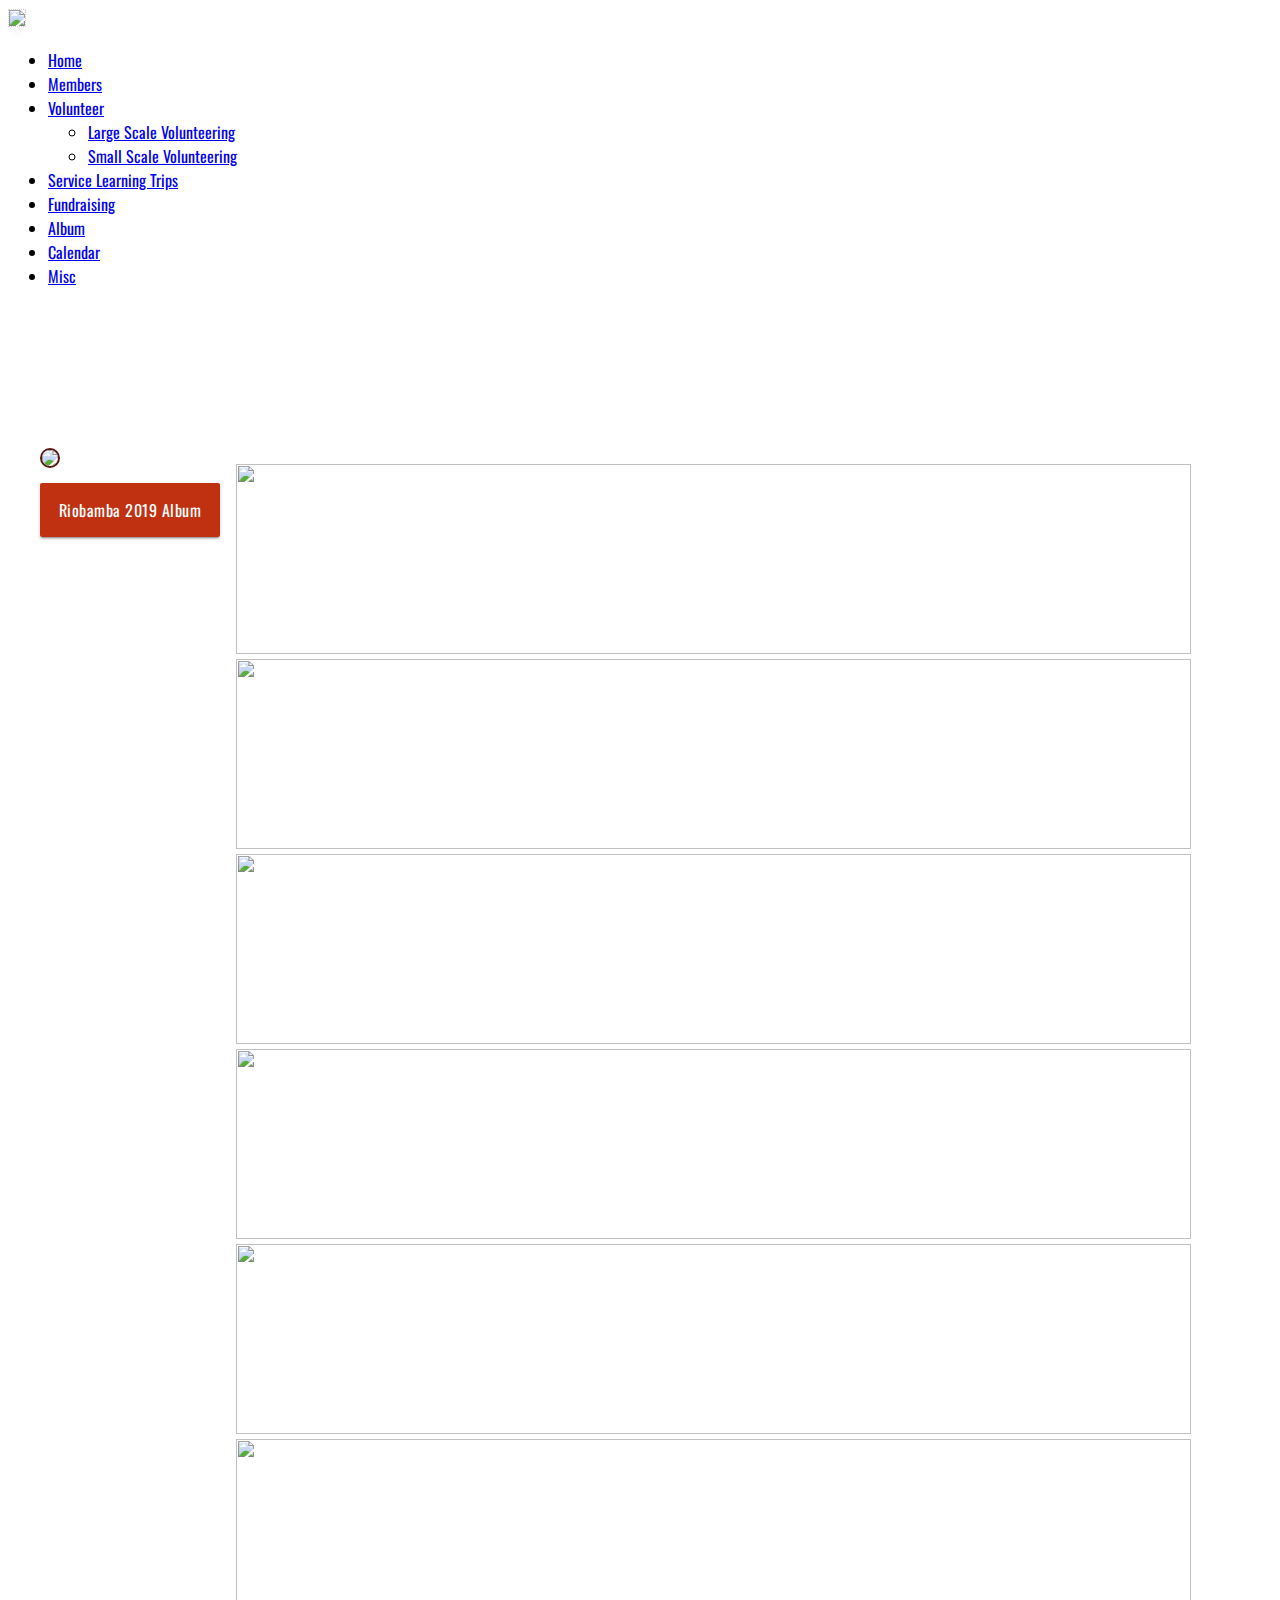
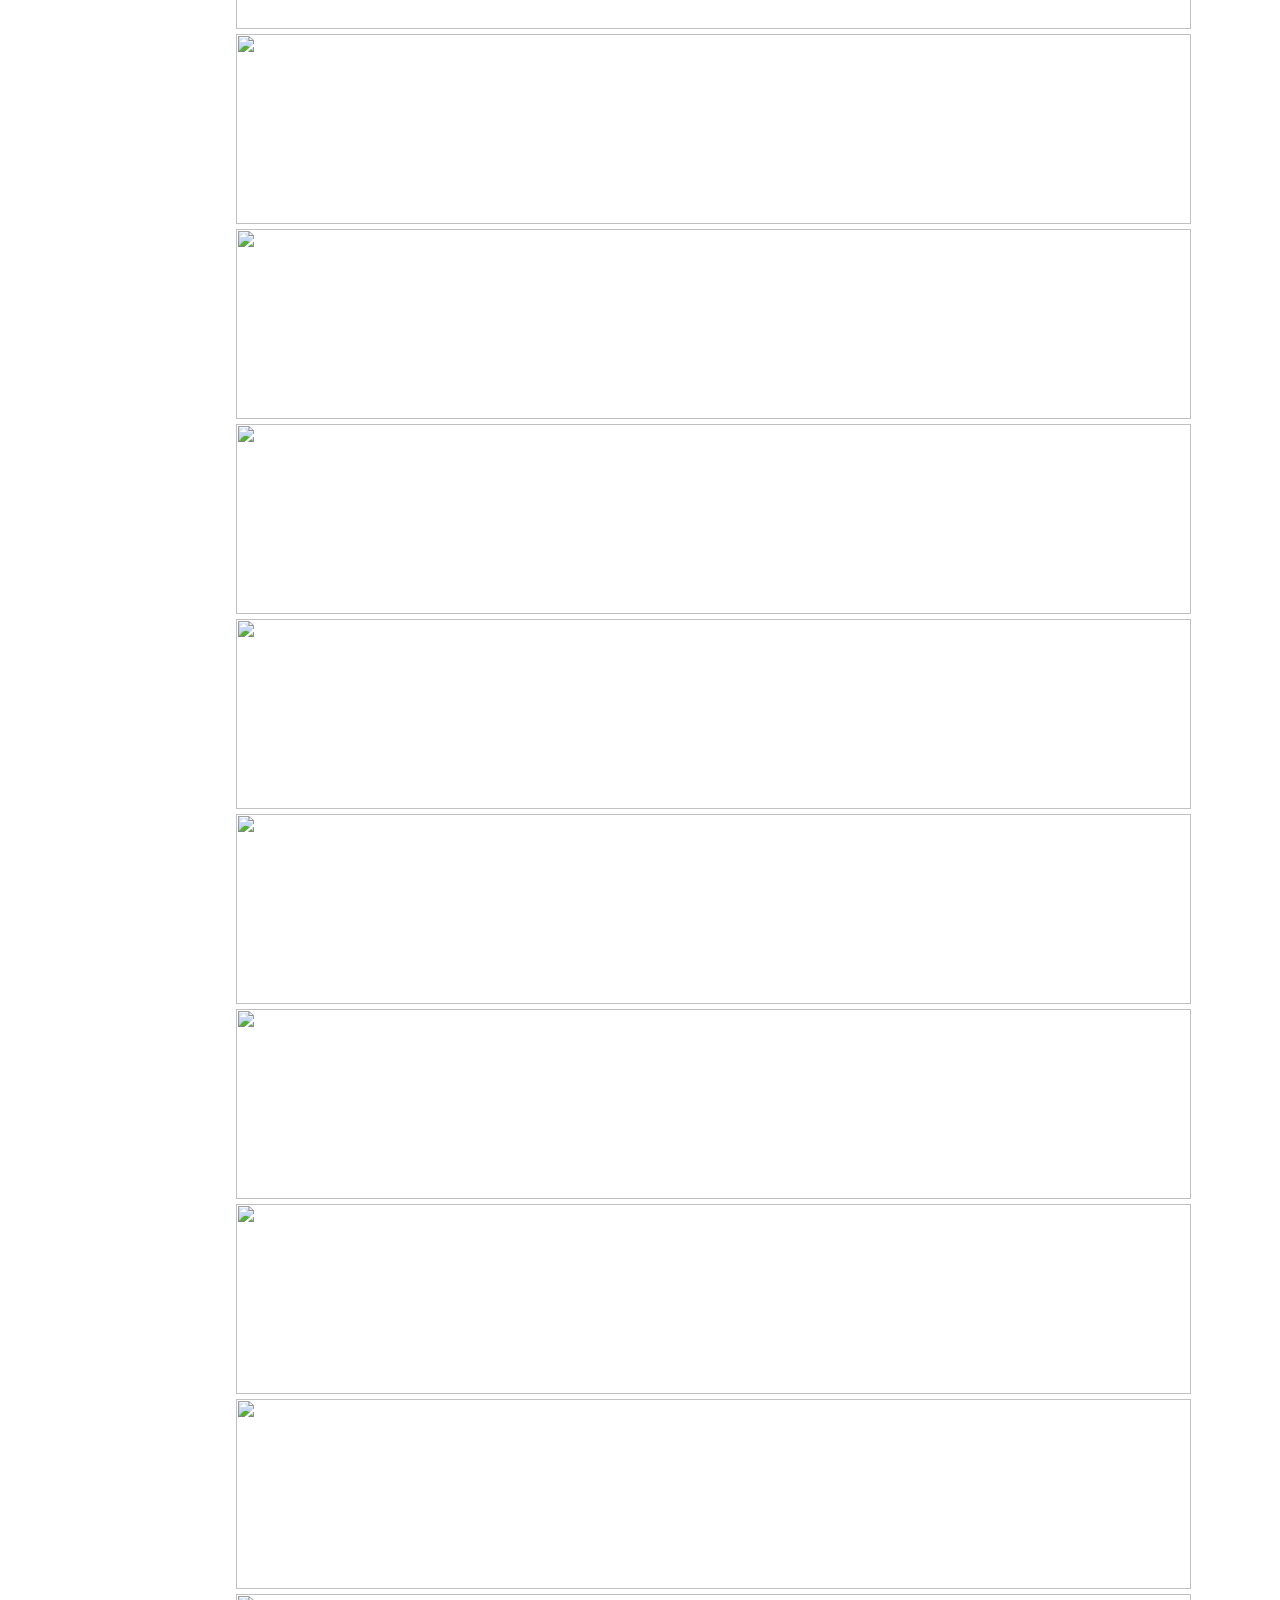
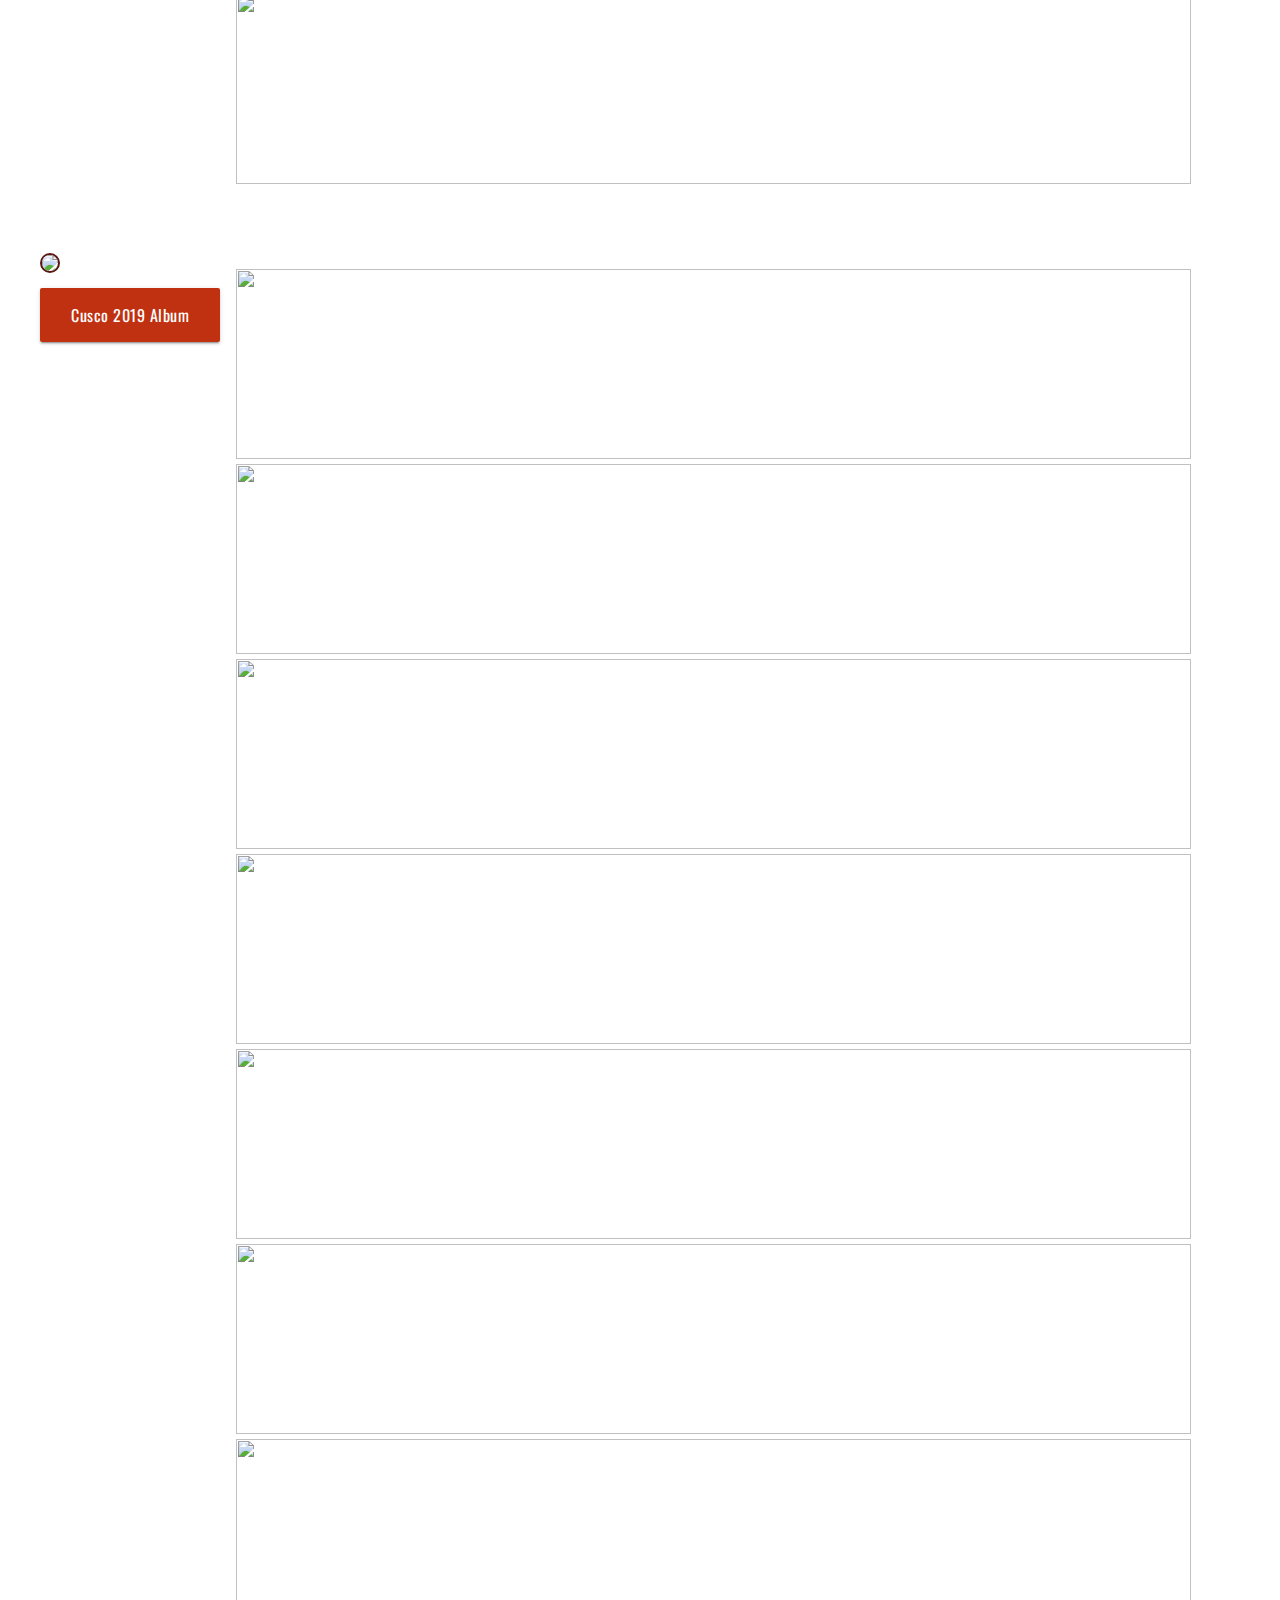
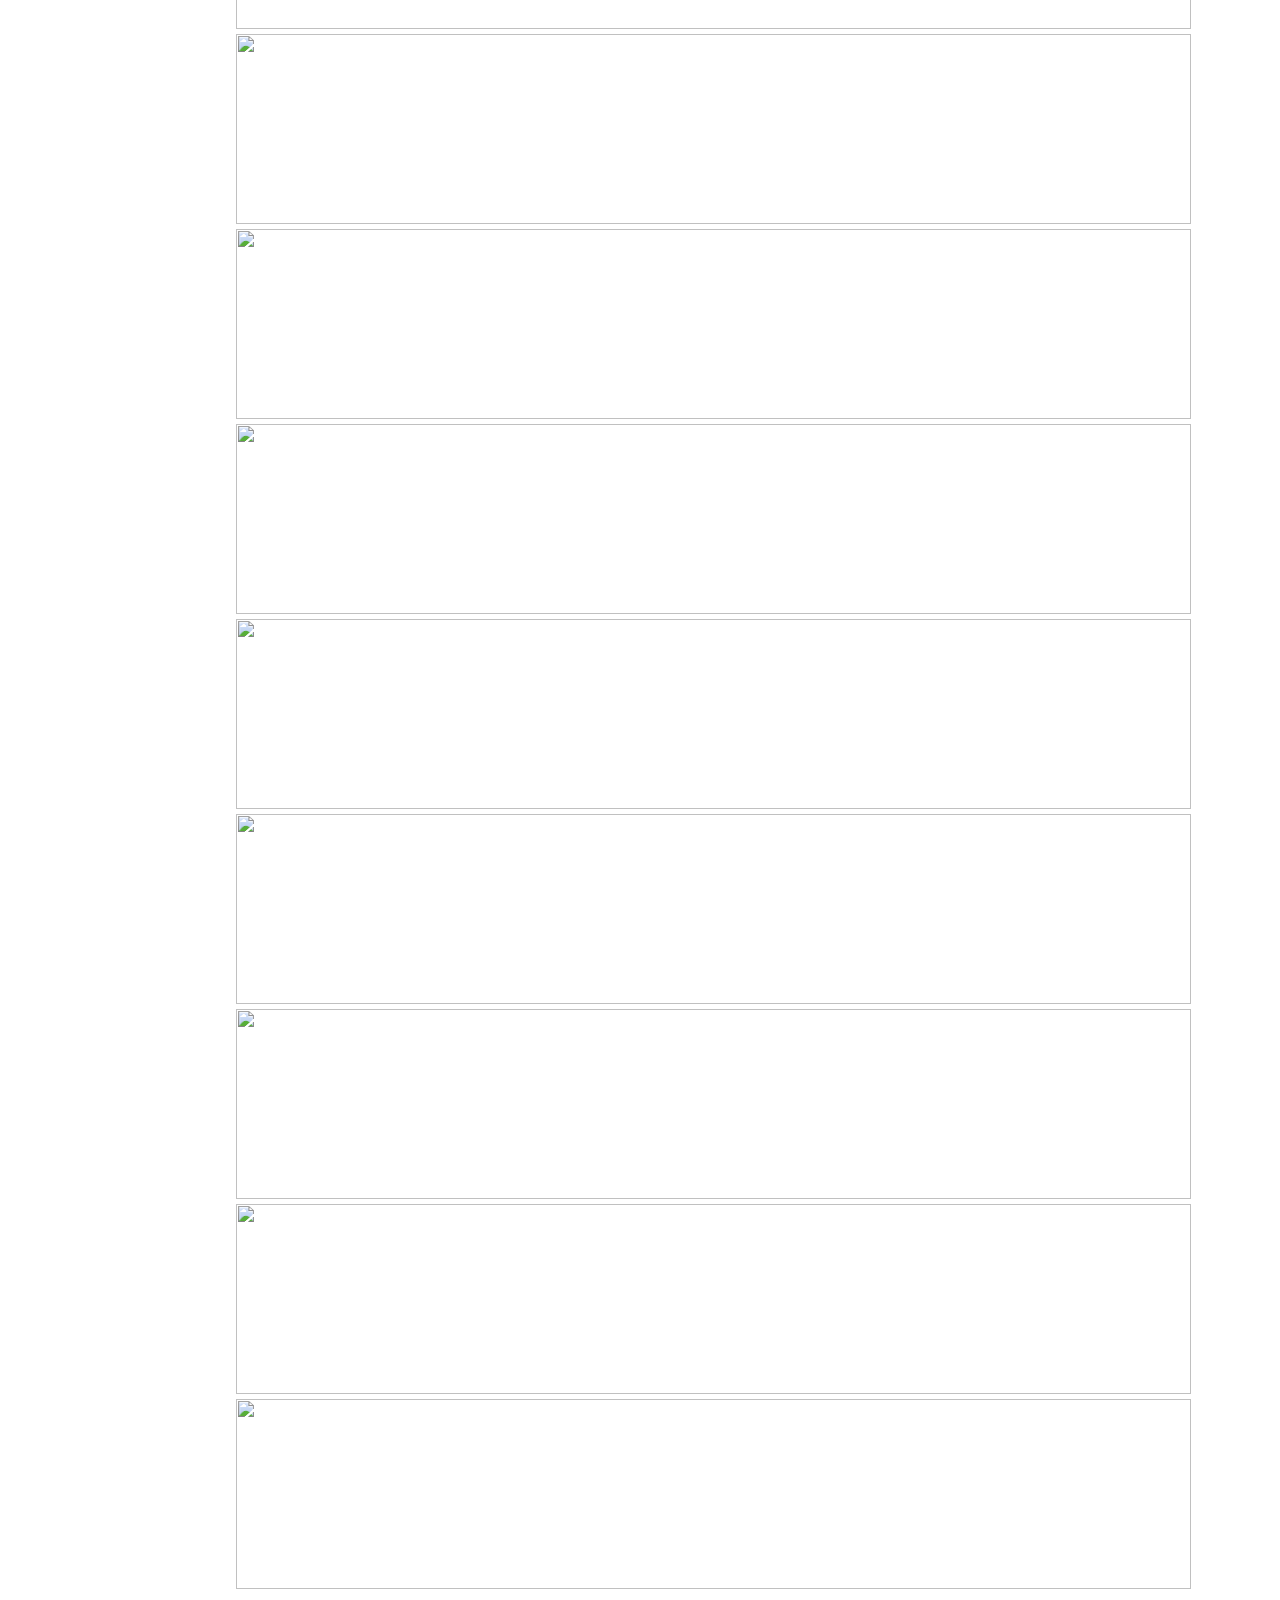
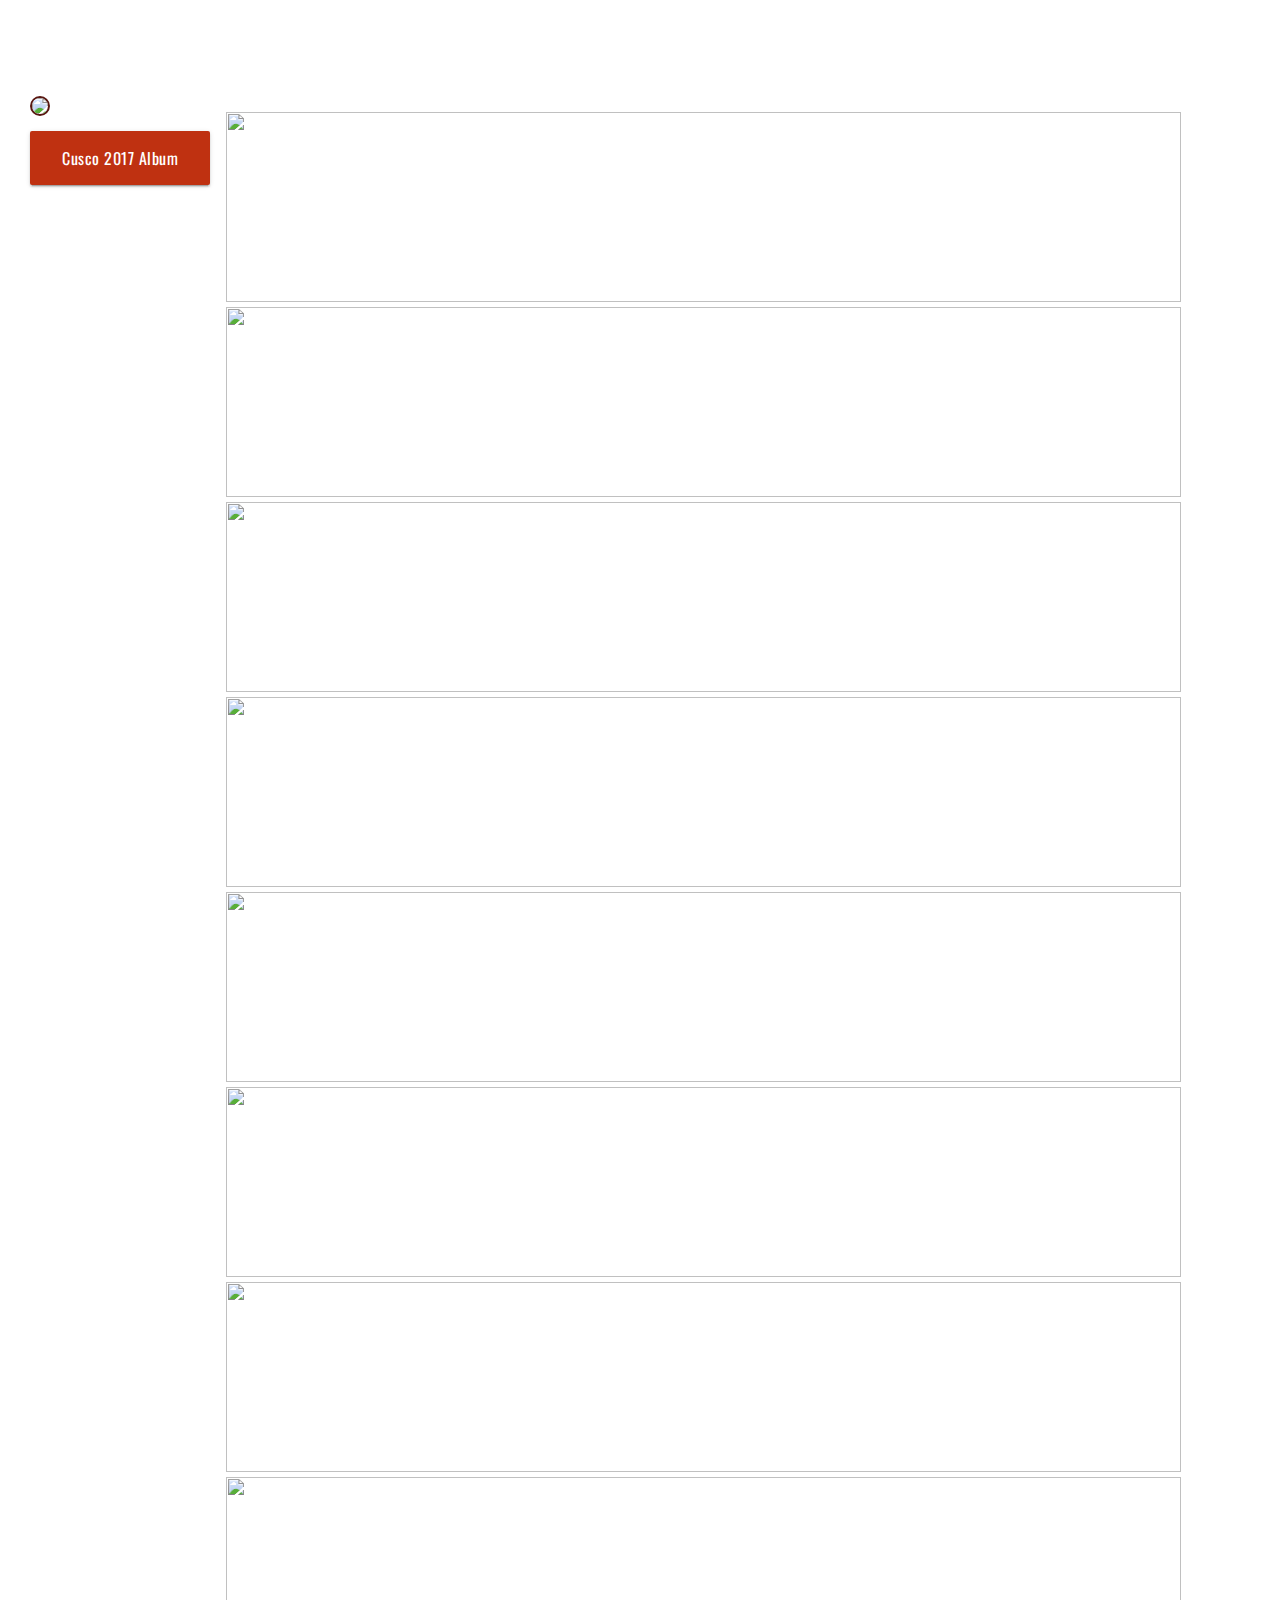
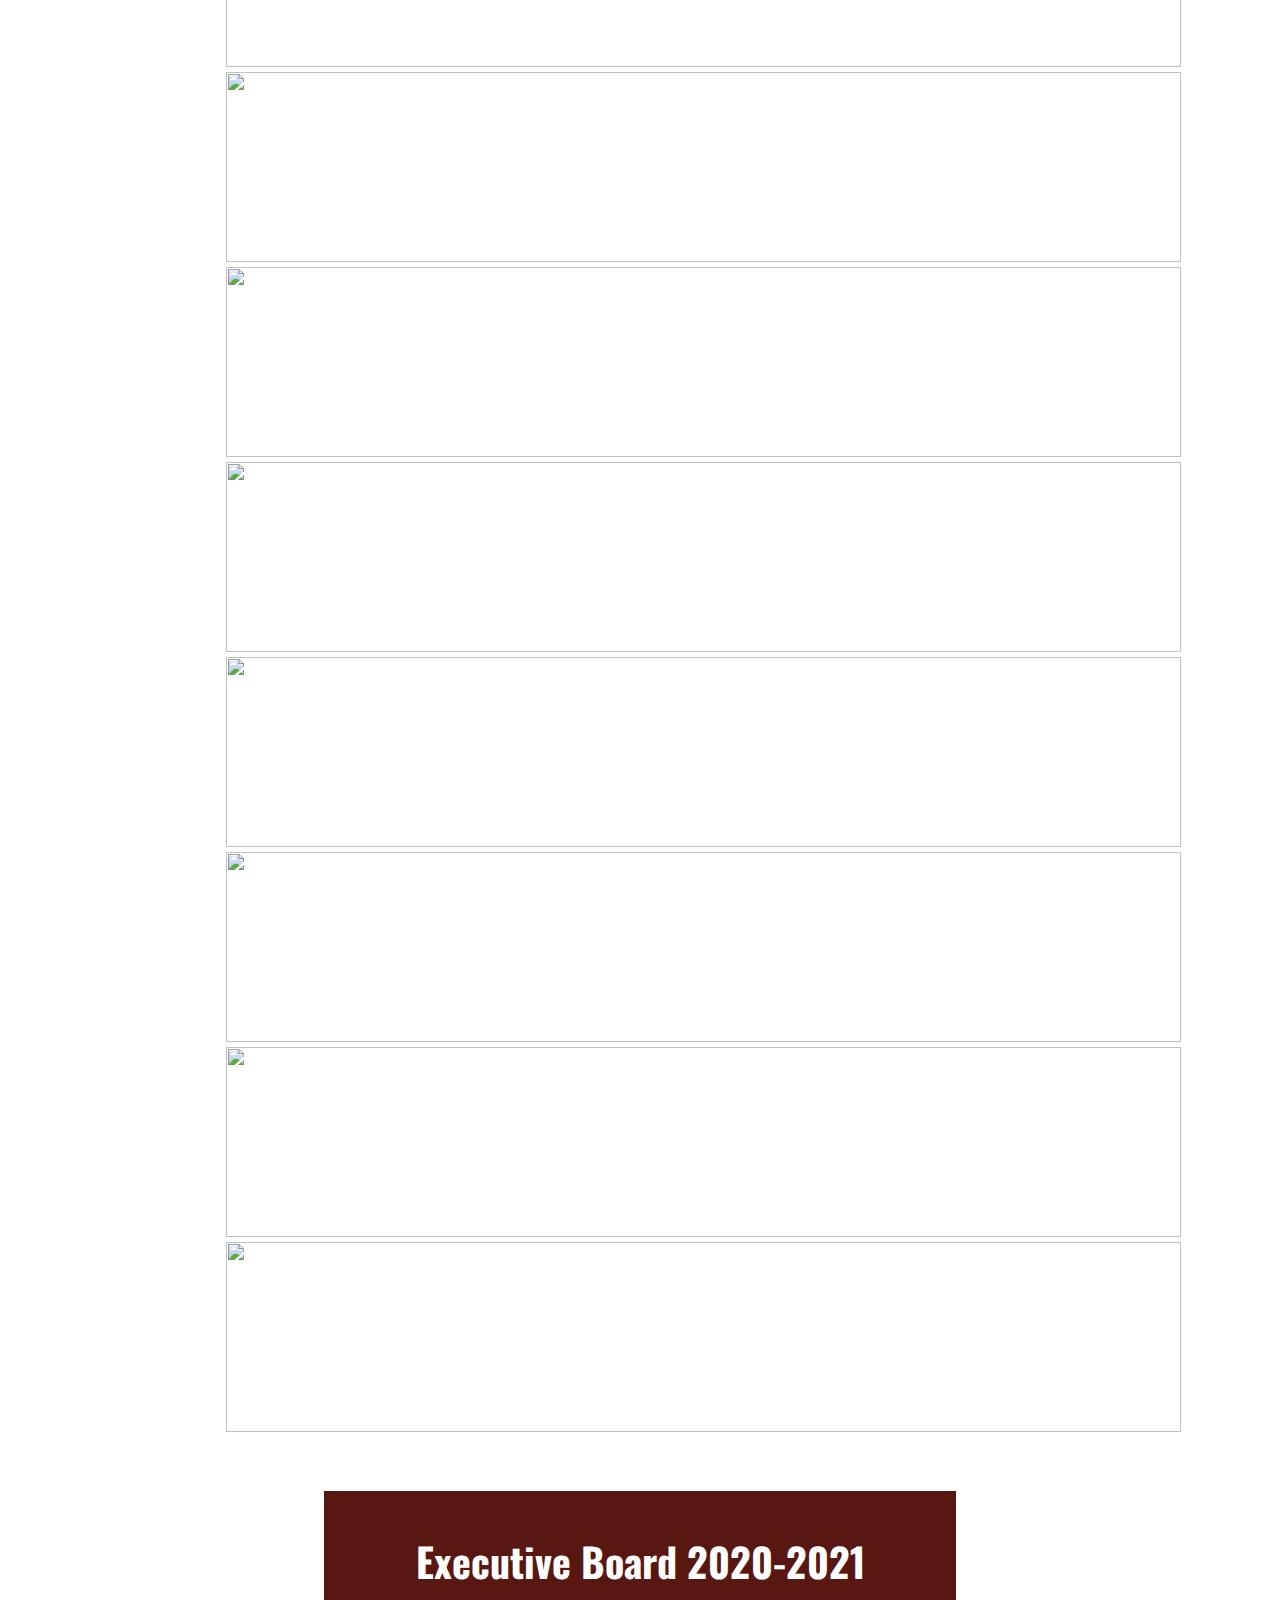
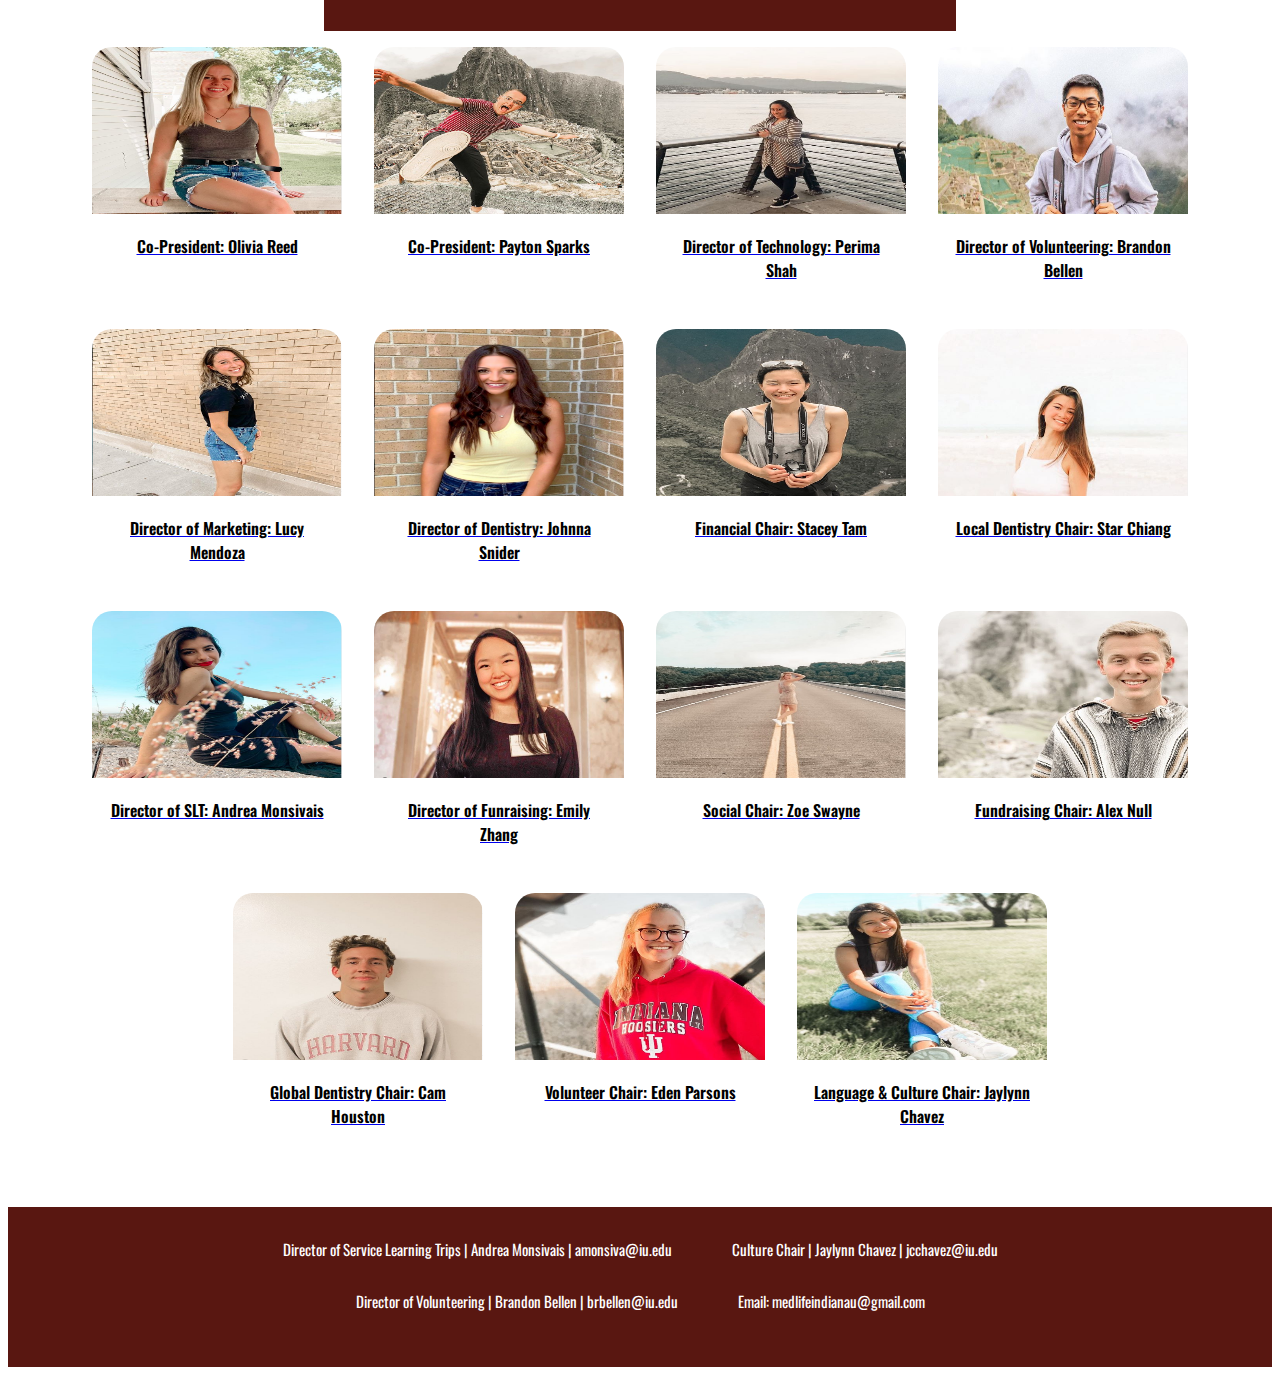
==== commit 6224e43d: "Involvement Fair Link and Exec Board Pics updated" ====
--- a/album.html
+++ b/album.html
@@ -1,398 +1,389 @@
-<!DOCTYPE html>
-<html lang="en">
-
-<head>
-    <meta name="viewport" content="width=device-width, initial-scale=1.0">
-    <meta http-equiv="X-UA-Compatible" content="ie=edge">
-    <!-- resets browser defaults -->
-    <link rel="stylesheet" type="text/css" href="css/normalize.css">
-    <!--Google CDN-->
-    <script src="https://ajax.googleapis.com/ajax/libs/jquery/3.4.1/jquery.min.js"></script>
-    <!-- Google Fonts-->
-    <link href="https://fonts.googleapis.com/css?family=Oswald:300,400,500,700&display=swap" rel="stylesheet">
-    <!-- custom styles -->
-    <link rel="stylesheet" type="text/css" href="css/styles.css">
-    <link rel="stylesheet" type="text/css" href="sass/styles.css">
-    <!-- Font Awesome - For use in I360 -->
-    <script src="https://kit.fontawesome.com/3680edfbdb.js" crossorigin="anonymous"></script>
-    <title>MEDLIFE AT IU</title>
-</head>
-
-<body>
-    <section class="navigation">
-        <div class="brand">
-            <a href="index.html"><img src="images/marketing/medlife_logo.jpg"></a>
-        </div>
-        <div class="nav-container">
-            <nav>
-                <div class="nav-mobile"><a id="nav-toggle" href="#!"><span></span></a></div>
-                <ul class="nav-list">
-                    <li>
-                        <a href="index.html">Home</a>
-                    </li>
-                    <li>
-                        <a href="members.html">Members</a>
-                    </li>
-                    <li>
-                        <a href="#!">Volunteer</a>
-                        <ul class="nav-dropdown">
-                            <li>
-                                <a href="volunteer.html#big">Large Scale Volunteering</a>
-                            </li>
-                            <li>
-                                <a href="volunteer.html#small">Small Scale Volunteering</a>
-                            </li>
-                        </ul>
-                    </li>
-                    <li>
-                        <a href="slt.html">Service Learning Trips</a>
-                    </li>
-                    <li>
-                        <a href="#!">Fundraising</a>
-                        <ul class="nav-dropdown">
-                            <li>
-                                <a href="fundraising.html#large">Large Fundraising Events</a>
-                            </li>
-                            <li>
-                                <a href="fundraising.html#mini">Small Fundraising Events</a>
-                            </li>
-                        </ul>
-                    </li>
-                    <li>
-                        <a href="album.html">Album</a>
-                    </li>
-                    <li>
-                        <a href="calendar.html">Calendar</a>
-                    </li>
-                    <li>
-                        <a href="misc.html">Misc</a>
-                    </li>
-                </ul>
-            </nav>
-        </div>
-    </section>
-    <main class="album">
-        <div class="riobamba2019">
-            <div class="respondnav">
-                <div class="loca-logo">
-                    <section>
-                        <a href="https://www.icloud.com/sharedalbum/#B0gGWZuqDtNaa3Z"><img
-                                src="images/webdesign/riobamba.png"></a>
-                        <!--From the official MEDLIFE website medlifemovement.org-->
-                    </section>
-                    <section>
-                        <a href="https://www.icloud.com/sharedalbum/#B0gGWZuqDtNaa3Z" class="button">Riobamba 2019
-                            Album</a>
-                    </section>
-                </div>
-            </div>
-
-            <div class="owl-carousel owl-theme">
-                <a href="#">
-                    <img src="images/riobamba2019/IMG_0232.JPG">
-                </a>
-                <a href="#">
-                    <img src="images/riobamba2019/IMG_0237.JPG">
-                </a>
-                <a href="#">
-                    <img src="images/riobamba2019/IMG_0277.JPG">
-                </a>
-                <a href="#">
-                    <img src="images/riobamba2019/IMG_0285.JPG">
-                </a>
-                <a href="#">
-                    <img src="images/riobamba2019/IMG_0289.JPG">
-                </a>
-                <a href="#">
-                    <img src="images/riobamba2019/IMG_0309.JPG">
-                </a>
-                <a href="#">
-                    <img src="images/riobamba2019/IMG_0357.JPG">
-                </a>
-                <a href="#">
-                    <img src="images/riobamba2019/IMG_0369.JPG">
-                </a>
-                <a href="#">
-                    <img src="images/riobamba2019/IMG_0501.JPG">
-                </a>
-                <a href="#">
-                    <img src="images/riobamba2019/IMG_0596.JPG">
-                </a>
-                <a href="#">
-                    <img src="images/riobamba2019/IMG_0717.JPG">
-                </a>
-                <a href="#">
-                    <img src="images/riobamba2019/IMG_0743.JPG">
-                </a>
-                <a href="#">
-                    <img src="images/riobamba2019/IMG_0749.JPG">
-                </a>
-                <a href="#">
-                    <img src="images/riobamba2019/IMG_0753.JPG">
-                </a>
-                <a href="#">
-                    <img src="images/riobamba2019/IMG_0245.JPG">
-                </a>
-            </div>
-        </div>
-        <div class="lima2019">
-            <div>
-                <div class="loca-logo">
-                    <section>
-                        <a
-                            href="https://photos.google.com/share/AF1QipNjcoNrC4qfImtfQKcBSdrxA7kHHoFhlnD5-7AUPsZC1KyuYwPnC89eGZ6nVqM-7g?key=RmgyalBpWHh5NkJ0LW5XNEhGRF91TV9VdGpobHFn"><img
-                                src="images/webdesign/cusco.png"></a>
-                        <!-- <a
-                            href="https://photos.google.com/share/AF1QipONVRbMgo34Q_NUwE-xw0kOVulBN-4_Ues0gS8VFq7a1QnRolQLab7YXHG_a1z6Ag?key=Z2gyRVgtX0FRQWp1WW9uWUk3VHZnakFmZWQ1dWtB"><img
-                                src="images/webdesign/lima.png"></a> -->
-                        <!--From the official MEDLIFE website medlifemovement.org-->
-                    </section>
-                    <section>
-                        <a href="https://photos.google.com/share/AF1QipONVRbMgo34Q_NUwE-xw0kOVulBN-4_Ues0gS8VFq7a1QnRolQLab7YXHG_a1z6Ag?key=Z2gyRVgtX0FRQWp1WW9uWUk3VHZnakFmZWQ1dWtB"
-                            class="button">Cusco 2019 Album</a>
-                    </section>
-                </div>
-            </div>
-
-            <div class="owl-carousel owl-theme">
-                <a href="#">
-                    <img src="images/peru2019/IMG_0028.JPG">
-                </a>
-                <a href="#">
-                    <img src="images/peru2019/IMG_0030.JPG">
-                </a>
-                <a href="#">
-                    <img src="images/peru2019/IMG_0040.JPG">
-                </a>
-                <a href="#">
-                    <img src="images/peru2019/IMG_0042.JPG">
-                </a>
-                <a href="#">
-                    <img src="images/peru2019/IMG_0050.JPG">
-                </a>
-                <a href="#">
-                    <img src="images/peru2019/IMG_0054.JPG">
-                </a>
-                <a href="#">
-                    <img src="images/peru2019/IMG_0065.JPG">
-                </a>
-                <a href="#">
-                    <img src="images/peru2019/IMG_0069.JPG">
-                </a>
-                <a href="#">
-                    <img src="images/peru2019/IMG_0070.JPG">
-                </a>
-                <a href="#">
-                    <img src="images/peru2019/IMG_0084.JPG">
-                </a>
-                <a href="#">
-                    <img src="images/peru2019/IMG_0094.JPG">
-                </a>
-                <a href="#">
-                    <img src="images/peru2019/IMG_0116.JPG">
-                </a>
-                <a href="#">
-                    <img src="images/peru2019/IMG_0118.JPG">
-                </a>
-                <a href="#">
-                    <img src="images/peru2019/IMG_0143.JPG">
-                </a>
-                <a href="#">
-                    <img src="images/peru2019/IMG_0146.jpg">
-                </a>
-            </div>
-        </div>
-        <div class="cusco2017">
-            <div>
-                <div class="loca-logo">
-                    <section>
-                        <a
-                            href="https://photos.google.com/share/AF1QipNjcoNrC4qfImtfQKcBSdrxA7kHHoFhlnD5-7AUPsZC1KyuYwPnC89eGZ6nVqM-7g?key=RmgyalBpWHh5NkJ0LW5XNEhGRF91TV9VdGpobHFn"><img
-                                src="images/webdesign/cusco.png"></a>
-                        <!--From the official MEDLIFE website medlifemovement.org-->
-                    </section>
-                    <section>
-                        <a href="https://photos.google.com/share/AF1QipNjcoNrC4qfImtfQKcBSdrxA7kHHoFhlnD5-7AUPsZC1KyuYwPnC89eGZ6nVqM-7g?key=RmgyalBpWHh5NkJ0LW5XNEhGRF91TV9VdGpobHFn"
-                            class="button">Cusco 2017 Album</a>
-                    </section>
-                </div>
-            </div>
-            <div class="owl-carousel owl-theme">
-                <a href="#">
-                    <img src="images/cusco2017/IMG_6651.JPG">
-                </a>
-                <a href="#">
-                    <img src="images/cusco2017/IMG_6667.JPG">
-                </a>
-                <a href="#">
-                    <img src="images/cusco2017/IMG_6682.JPG">
-                </a>
-                <a href="#">
-                    <img src="images/cusco2017/IMG_6699.JPG">
-                </a>
-                <a href="#">
-                    <img src="images/cusco2017/IMG_6746.JPG">
-                </a>
-                <a href="#">
-                    <img src="images/cusco2017/IMG_6780.JPG">
-                </a>
-                <a href="#">
-                    <img src="images/cusco2017/IMG_6873.JPG">
-                </a>
-                <a href="#">
-                    <img src="images/cusco2017/IMG_6964.JPG">
-                </a>
-                <a href="#">
-                    <img src="images/cusco2017/IMG_7017.JPG">
-                </a>
-                <a href="#">
-                    <img src="images/cusco2017/IMG_7032.JPG">
-                </a>
-                <a href="#">
-                    <img src="images/cusco2017/IMG_7082.JPG">
-                </a>
-                <a href="#">
-                    <img src="images/cusco2017/IMG_7178.JPG">
-                </a>
-                <a href="#">
-                    <img src="images/cusco2017/IMG_7352.JPG">
-                </a>
-                <a href="#">
-                    <img src="images/cusco2017/IMG_7415.JPG">
-                </a>
-                <a href="#">
-                    <img src="images/cusco2017/IMG_8184.JPG">
-                </a>
-            </div>
-        </div>
-        <h2 id="exec">Executive Board 2019-2020</h2>
-        <div class="exec">
-
-            <a href="#">
-                <figure>
-                    <img src="images/exec19-20/beau_shrubs.jpg" alt="Beau">
-                    <figcaption>President: Beau Mansker</figcaption>
-                </figure>
-            </a>
-            <a href="#">
-                <figure><img src="images/exec19-20/queen_seb.jpg" alt="Sebreena">
-                    <figcaption>VP: Sebreena Zalam </figcaption>
-                </figure>
-            </a>
-            <a href="#">
-                <figure><img src="images/exec19-20/IMG_0084 (1).JPG" alt="Therisa">
-                    <figcaption>Dir. of Tech: Therisa Tran</figcaption>
-                </figure>
-            </a>
-            <a href="#">
-                <figure><img src="images/exec19-20/lauren_miro.PNG" alt="Lauren">
-                    <figcaption>Dir. of Volunteer: Lauren Miro</figcaption>
-                </figure>
-            </a>
-            <a href="#">
-                <figure><img src="images/exec19-20/IMG_1837.jpg" alt="Alyssa">
-                    <figcaption>Dir. of Marketing: Alyssa Todd</figcaption>
-                </figure>
-            </a>
-            <a href="#">
-                <figure><img src="images/exec19-20/abby_sax.jpg" alt="Abby">
-                    <figcaption>Graduated: Abby S.</figcaption>
-                </figure>
-            </a>
-            <a href="#">
-                <figure><img src="images/exec19-20/aj_brougham.jpg" alt="AJ">
-                    <figcaption>Secretary: Aj Brougham</figcaption>
-                </figure>
-            </a>
-            <a href="#">
-                <figure><img src="images/exec19-20/b_b.jpg" alt="Brandon">
-                    <figcaption>Academic Chair: Brandon B.</figcaption>
-                </figure>
-            </a>
-            <a href="#">
-                <figure><img src="images/exec19-20/olivia_reed.jpg" alt="Olivia">
-                    <figcaption>Dir. of SLT: Olivia Reed</figcaption>
-                </figure>
-            </a>
-            <a href="#">
-                <figure><img src="images/exec19-20/payton_s.jpg" alt="Payton">
-                    <figcaption>Dir. of Funraising: Payton S.</figcaption>
-                </figure>
-            </a>
-            <a href="#">
-                <figure><img src="images/exec19-20/johnna_s.jpg" alt="Johnna">
-                    <figcaption>Social Chair: Johnna Snider</figcaption>
-                </figure>
-            </a>
-            <a href="#">
-                <figure><img src="images/exec19-20/emilyz.jpg" alt="Emily">
-                    <figcaption>Fundraising Chair Emily Zhang</figcaption>
-                </figure>
-            </a>
-            <a href="#">
-                <figure><img src="images/exec19-20/rahda_patel.jpg" alt="Rahda">
-                    <figcaption>Treasurer: Rahda Patel</figcaption>
-                </figure>
-            </a>
-            <a href="#">
-                <figure><img src="images/exec19-20/avery_chadd.jpg" alt="Avery">
-                    <figcaption>Development Chair: Avery Chad</figcaption>
-                </figure>
-            </a>
-            <a href="#">
-                <figure><img src="images/exec19-20/andrea.jpg" alt="Andrea">
-                    <figcaption>Culture Chair: Andrea M.</figcaption>
-                </figure>
-            </a>
-        </div>
-        <!-- Owl Carousel JS -->
-        <script src="https://ajax.googleapis.com/ajax/libs/jquery/3.3.1/jquery.min.js"></script>
-        <script src="plugins/owl/owl.carousel.min.js"></script>
-        <footer>
-            <section>
-
-                <p>Director of Service Learning Trips | Olivia Reed | olireed@iu.edu</p>
-                <p>Culture Chair | Andrea Monsivais | amonsiva@iu.edu</p>
-            </section>
-            <section>
-                <p>Director of Volunteering | Lauren Miro | lmiro@iu.edu</p>
-                <p>Email: medlifeindianau@gmail.com </p>
-            </section>
-            <section>
-                <h2 class="sr-only">Social Media</h2>
-                <a href="https://www.facebook.com/medlifeiu/"><i class="fab fa-facebook fa-4x"></i></a>
-                <a href="https://www.youtube.com/channel/UCB0yQXQnSmOqDrc2cG_5FJw/featured"><i
-                        class="fab fa-youtube fa-4x"></i></a>
-                <a href="https://www.instagram.com/medlife.at.iu/?hl=en"><i class="fab fa-instagram fa-4x"></i></a>
-            </section>
-        </footer>
-    </main>
-    <script>
-        $(document).ready(function () {
-            $(".owl-carousel").owlCarousel({
-                loop: true,
-                margin: 10,
-                responsiveClass: true,
-                responsiveRefreshRate: 100,
-                responsive: {
-                    0: {
-                        items: 1,
-                        nav: true
-                    },
-                    600: {
-                        items: 3,
-                        nav: false
-                    },
-                    1000: {
-                        items: 5,
-                        nav: true,
-                        loop: false
-                    }
-                }
-            });
-        });
-    </script>
-    <script src="js/nav.js"></script>
-</body>
-
+<!DOCTYPE html>
+<html lang="en">
+
+<head>
+    <meta name="viewport" content="width=device-width, initial-scale=1.0">
+    <meta http-equiv="X-UA-Compatible" content="ie=edge">
+    <!-- resets browser defaults -->
+    <link rel="stylesheet" type="text/css" href="css/normalize.css">
+    <!--Google CDN-->
+    <script src="https://ajax.googleapis.com/ajax/libs/jquery/3.4.1/jquery.min.js"></script>
+    <!-- Google Fonts-->
+    <link href="https://fonts.googleapis.com/css?family=Oswald:300,400,500,700&display=swap" rel="stylesheet">
+    <!-- custom styles -->
+    <link rel="stylesheet" type="text/css" href="css/styles.css">
+    <link rel="stylesheet" type="text/css" href="sass/styles.css">
+    <!-- Font Awesome - For use in I360 -->
+    <script src="https://kit.fontawesome.com/3680edfbdb.js" crossorigin="anonymous"></script>
+    <title>MEDLIFE AT IU</title>
+</head>
+
+<body>
+    <section class="navigation">
+        <div class="brand">
+            <a href="index.html"><img src="images/marketing/medlife_logo.jpg"></a>
+        </div>
+        <div class="nav-container">
+            <nav>
+                <div class="nav-mobile"><a id="nav-toggle" href="#!"><span></span></a></div>
+                <ul class="nav-list">
+                    <li>
+                        <a href="index.html">Home</a>
+                    </li>
+                    <li>
+                        <a href="members.html">Members</a>
+                    </li>
+                    <li>
+                        <a href="#!">Volunteer</a>
+                        <ul class="nav-dropdown">
+                            <li>
+                                <a href="volunteer.html#big">Large Scale Volunteering</a>
+                            </li>
+                            <li>
+                                <a href="volunteer.html#small">Small Scale Volunteering</a>
+                            </li>
+                        </ul>
+                    </li>
+                    <li>
+                        <a href="slt.html">Service Learning Trips</a>
+                    </li>
+                    <li>
+                        <a href="fundraising.html">Fundraising</a>
+                    </li>
+                    <li>
+                        <a href="album.html">Album</a>
+                    </li>
+                    <li>
+                        <a href="calendar.html">Calendar</a>
+                    </li>
+                    <li>
+                        <a href="misc.html">Misc</a>
+                    </li>
+                </ul>
+            </nav>
+        </div>
+    </section>
+    <main class="album">
+        <div class="riobamba2019">
+            <div class="respondnav">
+                <div class="loca-logo">
+                    <section>
+                        <a href="https://www.icloud.com/sharedalbum/#B0gGWZuqDtNaa3Z"><img
+                                src="images/webdesign/riobamba.png"></a>
+                        <!--From the official MEDLIFE website medlifemovement.org-->
+                    </section>
+                    <section>
+                        <a href="https://www.icloud.com/sharedalbum/#B0gGWZuqDtNaa3Z" class="button">Riobamba 2019
+                            Album</a>
+                    </section>
+                </div>
+            </div>
+
+            <div class="owl-carousel owl-theme">
+                <a href="#">
+                    <img src="images/riobamba2019/IMG_0232.JPG">
+                </a>
+                <a href="#">
+                    <img src="images/riobamba2019/IMG_0237.JPG">
+                </a>
+                <a href="#">
+                    <img src="images/riobamba2019/IMG_0277.JPG">
+                </a>
+                <a href="#">
+                    <img src="images/riobamba2019/IMG_0285.JPG">
+                </a>
+                <a href="#">
+                    <img src="images/riobamba2019/IMG_0289.JPG">
+                </a>
+                <a href="#">
+                    <img src="images/riobamba2019/IMG_0309.JPG">
+                </a>
+                <a href="#">
+                    <img src="images/riobamba2019/IMG_0357.JPG">
+                </a>
+                <a href="#">
+                    <img src="images/riobamba2019/IMG_0369.JPG">
+                </a>
+                <a href="#">
+                    <img src="images/riobamba2019/IMG_0501.JPG">
+                </a>
+                <a href="#">
+                    <img src="images/riobamba2019/IMG_0596.JPG">
+                </a>
+                <a href="#">
+                    <img src="images/riobamba2019/IMG_0717.JPG">
+                </a>
+                <a href="#">
+                    <img src="images/riobamba2019/IMG_0743.JPG">
+                </a>
+                <a href="#">
+                    <img src="images/riobamba2019/IMG_0749.JPG">
+                </a>
+                <a href="#">
+                    <img src="images/riobamba2019/IMG_0753.JPG">
+                </a>
+                <a href="#">
+                    <img src="images/riobamba2019/IMG_0245.JPG">
+                </a>
+            </div>
+        </div>
+        <div class="lima2019">
+            <div>
+                <div class="loca-logo">
+                    <section>
+                        <a
+                            href="https://photos.google.com/share/AF1QipNjcoNrC4qfImtfQKcBSdrxA7kHHoFhlnD5-7AUPsZC1KyuYwPnC89eGZ6nVqM-7g?key=RmgyalBpWHh5NkJ0LW5XNEhGRF91TV9VdGpobHFn"><img
+                                src="images/webdesign/cusco.png"></a>
+                        <!-- <a
+                            href="https://photos.google.com/share/AF1QipONVRbMgo34Q_NUwE-xw0kOVulBN-4_Ues0gS8VFq7a1QnRolQLab7YXHG_a1z6Ag?key=Z2gyRVgtX0FRQWp1WW9uWUk3VHZnakFmZWQ1dWtB"><img
+                                src="images/webdesign/lima.png"></a> -->
+                        <!--From the official MEDLIFE website medlifemovement.org-->
+                    </section>
+                    <section>
+                        <a href="https://photos.google.com/share/AF1QipONVRbMgo34Q_NUwE-xw0kOVulBN-4_Ues0gS8VFq7a1QnRolQLab7YXHG_a1z6Ag?key=Z2gyRVgtX0FRQWp1WW9uWUk3VHZnakFmZWQ1dWtB"
+                            class="button">Cusco 2019 Album</a>
+                    </section>
+                </div>
+            </div>
+
+            <div class="owl-carousel owl-theme">
+                <a href="#">
+                    <img src="images/peru2019/IMG_0028.JPG">
+                </a>
+                <a href="#">
+                    <img src="images/peru2019/IMG_0030.JPG">
+                </a>
+                <a href="#">
+                    <img src="images/peru2019/IMG_0040.JPG">
+                </a>
+                <a href="#">
+                    <img src="images/peru2019/IMG_0042.JPG">
+                </a>
+                <a href="#">
+                    <img src="images/peru2019/IMG_0050.JPG">
+                </a>
+                <a href="#">
+                    <img src="images/peru2019/IMG_0054.JPG">
+                </a>
+                <a href="#">
+                    <img src="images/peru2019/IMG_0065.JPG">
+                </a>
+                <a href="#">
+                    <img src="images/peru2019/IMG_0069.JPG">
+                </a>
+                <a href="#">
+                    <img src="images/peru2019/IMG_0070.JPG">
+                </a>
+                <a href="#">
+                    <img src="images/peru2019/IMG_0084.JPG">
+                </a>
+                <a href="#">
+                    <img src="images/peru2019/IMG_0094.JPG">
+                </a>
+                <a href="#">
+                    <img src="images/peru2019/IMG_0116.JPG">
+                </a>
+                <a href="#">
+                    <img src="images/peru2019/IMG_0118.JPG">
+                </a>
+                <a href="#">
+                    <img src="images/peru2019/IMG_0143.JPG">
+                </a>
+                <a href="#">
+                    <img src="images/peru2019/IMG_0146.jpg">
+                </a>
+            </div>
+        </div>
+        <div class="cusco2017">
+            <div>
+                <div class="loca-logo">
+                    <section>
+                        <a
+                            href="https://photos.google.com/share/AF1QipNjcoNrC4qfImtfQKcBSdrxA7kHHoFhlnD5-7AUPsZC1KyuYwPnC89eGZ6nVqM-7g?key=RmgyalBpWHh5NkJ0LW5XNEhGRF91TV9VdGpobHFn"><img
+                                src="images/webdesign/cusco.png"></a>
+                        <!--From the official MEDLIFE website medlifemovement.org-->
+                    </section>
+                    <section>
+                        <a href="https://photos.google.com/share/AF1QipNjcoNrC4qfImtfQKcBSdrxA7kHHoFhlnD5-7AUPsZC1KyuYwPnC89eGZ6nVqM-7g?key=RmgyalBpWHh5NkJ0LW5XNEhGRF91TV9VdGpobHFn"
+                            class="button">Cusco 2017 Album</a>
+                    </section>
+                </div>
+            </div>
+            <div class="owl-carousel owl-theme">
+                <a href="#">
+                    <img src="images/cusco2017/IMG_6651.JPG">
+                </a>
+                <a href="#">
+                    <img src="images/cusco2017/IMG_6667.JPG">
+                </a>
+                <a href="#">
+                    <img src="images/cusco2017/IMG_6682.JPG">
+                </a>
+                <a href="#">
+                    <img src="images/cusco2017/IMG_6699.JPG">
+                </a>
+                <a href="#">
+                    <img src="images/cusco2017/IMG_6746.JPG">
+                </a>
+                <a href="#">
+                    <img src="images/cusco2017/IMG_6780.JPG">
+                </a>
+                <a href="#">
+                    <img src="images/cusco2017/IMG_6873.JPG">
+                </a>
+                <a href="#">
+                    <img src="images/cusco2017/IMG_6964.JPG">
+                </a>
+                <a href="#">
+                    <img src="images/cusco2017/IMG_7017.JPG">
+                </a>
+                <a href="#">
+                    <img src="images/cusco2017/IMG_7032.JPG">
+                </a>
+                <a href="#">
+                    <img src="images/cusco2017/IMG_7082.JPG">
+                </a>
+                <a href="#">
+                    <img src="images/cusco2017/IMG_7178.JPG">
+                </a>
+                <a href="#">
+                    <img src="images/cusco2017/IMG_7352.JPG">
+                </a>
+                <a href="#">
+                    <img src="images/cusco2017/IMG_7415.JPG">
+                </a>
+                <a href="#">
+                    <img src="images/cusco2017/IMG_8184.JPG">
+                </a>
+            </div>
+        </div>
+        <h2 id="exec">Executive Board 2020-2021</h2>
+        <div class="exec">
+
+            <a href="#">
+                <figure>
+                    <img src="images/webdesign/Exec Board 20-21/Olivia Co-President.PNG" alt="Olivia">
+                    <figcaption>Co-President: Olivia Reed</figcaption>
+                </figure>
+            </a>
+            <a href="#">
+                <figure><img src="images/webdesign/Exec Board 20-21/Payton Co-President.PNG" alt="Payton">
+                    <figcaption>Co-President: Payton Sparks </figcaption>
+                </figure>
+            </a>
+            <a href="#">
+                <figure><img src="images/webdesign/Exec Board 20-21/Perima Tech Chair.PNG" alt="Perima">
+                    <figcaption>Director of Technology: Perima Shah</figcaption>
+                </figure>
+            </a>
+            <a href="#">
+                <figure><img src="images/webdesign/Exec Board 20-21/Brandon Director of Volunteering.PNG" alt="Brandon">
+                    <figcaption>Director of Volunteering: Brandon Bellen</figcaption>
+                </figure>
+            </a>
+            <a href="#">
+                <figure><img src="images/webdesign/Exec Board 20-21/Lucy Director of Marketing.PNG" alt="Lucy">
+                    <figcaption>Director of Marketing: Lucy Mendoza</figcaption>
+                </figure>
+            </a>
+            <a href="#">
+                <figure><img src="images/webdesign/Exec Board 20-21/Johnna Director of Dentistry.PNG" alt="Johnna">
+                    <figcaption> Director of Dentistry: Johnna Snider</figcaption>
+                </figure>
+            </a>
+            <a href="#">
+                <figure><img src="images/webdesign/Exec Board 20-21/Stacey Financial Chair.PNG" alt="Stacey">
+                    <figcaption>Financial Chair: Stacey Tam</figcaption>
+                </figure>
+            </a>
+            <a href="#">
+                <figure><img src="images/webdesign/Exec Board 20-21/Star Dentistry Chair.PNG" alt="Star">
+                    <figcaption> Local Dentistry Chair: Star Chiang </figcaption>
+                </figure>
+            </a>
+            <a href="#">
+                <figure><img src="images/webdesign/Exec Board 20-21/Andrea SLT Director.PNG" alt="Andrea">
+                    <figcaption>Director of SLT: Andrea Monsivais </figcaption>
+                </figure>
+            </a>
+            <a href="#">
+                <figure><img src="images/webdesign/Exec Board 20-21/Emily Director of Fundraising.PNG" alt="Emily">
+                    <figcaption>Director of Funraising: Emily Zhang</figcaption>
+                </figure>
+            </a>
+            <a href="#">
+                <figure><img src="images/webdesign/Exec Board 20-21/Zoe Social Chair.PNG" alt="Zoe">
+                    <figcaption>Social Chair: Zoe Swayne </figcaption>
+                </figure>
+            </a>
+            <a href="#">
+                <figure><img src="images/webdesign/Exec Board 20-21/Alex Fundraising Chair.PNG" alt="Alex">
+                    <figcaption>Fundraising Chair: Alex Null </figcaption>
+                </figure>
+            </a>
+            <a href="#">
+                <figure><img src="images/webdesign/Exec Board 20-21/Cam Houston Dentistry Chair.PNG" alt="Cam">
+                    <figcaption> Global Dentistry Chair: Cam Houston </figcaption>
+                </figure>
+            </a>
+            <a href="#">
+                <figure><img src="images/webdesign/Exec Board 20-21/Eden Volunteer Chair.PNG" alt="Eden">
+                    <figcaption> Volunteer Chair: Eden Parsons</figcaption>
+                </figure>
+            </a>
+            <a href="#">
+                <figure><img src="images/webdesign/Exec Board 20-21/Jaylynn Language & Culture Chair.PNG" alt="Jaylynn">
+                    <figcaption> Language & Culture Chair: Jaylynn Chavez</figcaption>
+                </figure>
+            </a>
+        </div>
+        <!-- Owl Carousel JS -->
+        <script src="https://ajax.googleapis.com/ajax/libs/jquery/3.3.1/jquery.min.js"></script>
+        <script src="plugins/owl/owl.carousel.min.js"></script>
+        <footer>
+            <section>
+                <p>Director of Service Learning Trips | Andrea Monsivais | amonsiva@iu.edu</p>
+                <p>Culture Chair | Jaylynn Chavez | jcchavez@iu.edu</p>
+            </section>
+            <section>
+                <p>Director of Volunteering | Brandon Bellen | brbellen@iu.edu</p>
+                <p>Email: medlifeindianau@gmail.com </p>
+            </section>
+            <section>
+                <h2 class="sr-only">Social Media</h2>
+                <a href="https://www.facebook.com/medlifeiu/"><i class="fab fa-facebook fa-4x"></i></a>
+                <a href="https://www.youtube.com/channel/UCB0yQXQnSmOqDrc2cG_5FJw/featured"><i
+                        class="fab fa-youtube fa-4x"></i></a>
+                <a href="https://www.instagram.com/medlife.at.iu/?hl=en"><i class="fab fa-instagram fa-4x"></i></a>
+            </section>
+        </footer>
+    </main>
+    <script>
+        $(document).ready(function () {
+            $(".owl-carousel").owlCarousel({
+                loop: true,
+                margin: 10,
+                responsiveClass: true,
+                responsiveRefreshRate: 100,
+                responsive: {
+                    0: {
+                        items: 1,
+                        nav: true
+                    },
+                    600: {
+                        items: 3,
+                        nav: false
+                    },
+                    1000: {
+                        items: 5,
+                        nav: true,
+                        loop: false
+                    }
+                }
+            });
+        });
+    </script>
+    <script src="js/nav.js"></script>
+</body>
+
 </html>--- a/css/styles.css
+++ b/css/styles.css
@@ -1,633 +1,642 @@
-/* natural box model */
-html {
-    box-sizing: border-box;
-}
-
-*,
-*:before,
-*:after {
-    box-sizing: inherit;
-}
-
-/* UTILITIES */
-
-/* hides an element on screen, but not from screen readers */
-.sr-only {
-    position: absolute;
-    width: 1px;
-    height: 1px;
-    padding: 0;
-    margin: -1px;
-    overflow: hidden;
-    clip: rect(0, 0, 0, 0);
-    border: 0;
-}
-
-/* no break */
-.nobr {
-    white-space: nowrap;
-}
-
-/* NAV */
-.brand img {
-    width: 118px;
-    border: 1px dotted lightgrey;
-    box-shadow: 0 10px 8px -8px black;
-}
-
-/* HOME */
-
-:root {
-    --blue: url("http://html.sice.indiana.edu/~thetran/Project-Planning/images/webdesign/dust.png");
-    --orange: #BF702A;
-    --salmon: #BF755A;
-    --red: #BF3111;
-    --deepr: #591711;
-
-}
-
-main {
-    position: inherit;
-    z-index: -1;
-}
-
-body {
-    background: var(--blue);
-    font-family: 'Oswald', sans-serif;
-}
-
-.announcement {
-    text-align: center;
-    background: var(--red);
-    padding: 2px;
-    z-index: -1;
-    position: relative;
-    margin-top: 8em;
-}
-
-.announcement p {
-    font-size: 20px;
-}
-
-.description {
-    text-align: center;
-    background: var(--salmon);
-    padding: 2px;
-    z-index: -1;
-    margin-top: 2em;
-}
-
-.description p {
-    font-size: 20px;
-}
-
-.mission {
-    background: var(--orange);
-    text-align: center;
-    margin-top: 2em;
-    font-size: 20px;
-    line-height: 35px;
-    padding: 5px;
-}
-
-.embed-container {
-    position: relative;
-    padding-bottom: 56.25%;
-    height: 0;
-    overflow: hidden;
-    max-width: 100%;
-
-}
-
-.embed-container iframe,
-.embed-container object,
-.embed-container embed {
-    position: absolute;
-    top: 0;
-    left: 0;
-    width: 100%;
-    height: 100%;
-}
-
-
-footer {
-    display: block;
-    padding: 1em 10px;
-    background: var(--deepr);
-    position: relative;
-    bottom: 0;
-    width: 100%;
-    z-index: 2;
-}
-
-footer section {
-    display: flex;
-    justify-content: center;
-}
-
-footer a i {
-    color: var(--red);
-    padding: 25px 10px 25px 10px;
-}
-
-footer p {
-    text-align: center;
-    color: white;
-    font-size: 15px;
-}
-
-/* VOLUNTEER */
-
-#big {
-    width: inherit;
-    text-align: center;
-    
-}
-
-#big img {
-    width: 100%;
-    padding: 10px 0;
-}
-
-#small {
-    width: inherit;
-    text-align: center;
-}
-
-#small img {
-    width: 100%;
-    padding: 10px 0;
-}
-
-.button {
-    background: var(--red);
-    border-radius: 5px;
-    padding: 10px 20px;
-    color: white;
-}
-
-.button:hover {
-    background: var(--salmon);
-}
-
-
-article section {
-    background: url("http://html.sice.indiana.edu/~thetran/Project-Planning/images/webdesign/IMG_0101.JPG") no-repeat left center fixed;
-    background-size: cover;
-}
-
-article section .container {
-    display: inline-flex;
-    justify-content: center;
-}
-
-
-
-.branding-title {
-    width: 95%;
-    color: #ffffff;
-    text-align: center;
-    background: url("http://html.sice.indiana.edu/~thetran/Project-Planning/images/webdesign/wood_1/wood_1.png");
-    padding: 0.5em 1em 1.5em;
-    border-radius: 10px;
-    margin-top: 8em ;
-}
-.branding-title p {
-    padding: 10px;
-}
-
-.branding {
-    color: #ffffff;
-    text-align: center;
-    background: url("http://html.sice.indiana.edu/~thetran/Project-Planning/images/webdesign/wood_1/wood_1.png");
-    padding: 0.5em 1em 1.5em;
-    border-radius: 10px;
-    margin: 2em;
-    width: 300px;
-}
-
-.branding h1,
-.branding p {
-    text-shadow: 1px 1px 2px black;
-}
-
-.tagline {
-    margin: 0.5em 0 2.0em;
-    font-size: 14px;
-}
-
-.button {
-    position: relative;
-    display: inline-block;
-    overflow: hidden;
-    -webkit-user-select: none;
-    -moz-user-select: none;
-    -ms-user-select: none;
-    user-select: none;
-    -webkit-tap-highlight-color: transparent;
-    vertical-align: middle;
-    z-index: 1;
-    -webkit-transition: .3s ease-out;
-    transition: .3s ease-out;
-    height: 54px;
-    line-height: 54px;
-    text-decoration: none;
-    color: #fff !important;
-    background-color: var(--red);
-    text-align: center;
-    letter-spacing: .5px;
-    padding: 0 1rem;
-    border: none;
-    border-radius: 2px;
-    font-size: 1rem;
-    outline: 0;
-    -webkit-box-shadow: 0 2px 2px 0 rgba(0, 0, 0, 0.14), 0 1px 5px 0 rgba(0, 0, 0, 0.12), 0 3px 1px -2px rgba(0, 0, 0, 0.2);
-    box-shadow: 0 2px 2px 0 rgba(0, 0, 0, 0.14), 0 1px 5px 0 rgba(0, 0, 0, 0.12), 0 3px 1px -2px rgba(0, 0, 0, 0.2);
-}
-
-.button:hover {
-    background-color: #ed344a;
-    -webkit-box-shadow: 0 3px 3px 0 rgba(0, 0, 0, 0.14), 0 1px 7px 0 rgba(0, 0, 0, 0.12), 0 3px 1px -1px rgba(0, 0, 0, 0.2);
-    box-shadow: 0 3px 3px 0 rgba(0, 0, 0, 0.14), 0 1px 7px 0 rgba(0, 0, 0, 0.12), 0 3px 1px -1px rgba(0, 0, 0, 0.2);
-    outline: 0;
-}
-
-/* MEMBERS */
-
-.members {
-    background: url("http://html.sice.indiana.edu/~thetran/Project-Planning/images/webdesign/IMG_0062.JPG") no-repeat left center fixed;
-    background-size: cover;
-}
-
-.members .info{
-    display: inline-block;
-    justify-content: center;
-    
-}
-
-.members .info article {
-    background: var(--orange);
-    padding: 2em;
-    text-align: center;
-    margin: 2em;
-    border-radius: 10px;
-}
-.members section article p {
-    font-size: 20px;
-}
-.members .basics article {
-    background: var(--salmon);
-    padding: 3px 6px;
-    text-align: center;
-}
-
-.basics .button {
-    margin: 15px;
-    display: flex;
-    flex-grow: 1;
-    justify-content: center;
-}
-
-.sltinterest {
-    color: #ffffff;
-    text-align: center;
-    background: url("http://html.sice.indiana.edu/~thetran/Project-Planning/images/webdesign/wood_1/wood_1.png");
-    margin: 2em;
-    padding: 1em 2em 2em;
-    border-radius: 10px;
-}
-
-
-
-/* SERVICE LEARNING TRIPS */
-.banner img{
-    object-fit: cover;
-    width: 100%;
-}
-
-.slt-intro p{ 
-   font-size: 20px;
-   text-align: center;
-   line-height: 1.5em;
-   padding: 0 3em;
-}
-
-.slt-intro h1 {
-    background: var(--salmon);
-    text-align: center;
-    padding: 1em;
-    margin-top: 0;
-    color: white; 
-    margin: -2px;
-}
-
-#button {
-    display: flex;
-    justify-content: center;
-    padding: 1em 0 2em 0;
-}
-
-.spring {
-    background: var(--orange);
-    text-align: center;
-    padding: 1em;
-    color: white; 
-    font-size: 20px;
-}
-
-.summer {
-    background: var(--red);
-    text-align: center;
-    padding: 1em;
-    color: white; 
-    font-size: 20px;
-}
-/* FUNDRAISING */
-
-.current, .archive {
-    text-align: center;
-}
-
-.current a img{
-    width: 200px;
-    padding: 10px 5px 5px 5px;
-}
-
-/* ALBUM */
-
-.loca-logo {
-    padding: 1em;
-    display: block;
-    width: 100%;
-    
-}
-
-.loca-logo section a img {
-    background: rgba(255, 255, 255, 1);
-    border-radius: 50%;
-    border: 2px solid var(--deepr);
-    width: 180px;
-}
-.loca-logo section {
-    width: 119px;
-   padding-bottom: 7px;
-   margin: 0 auto;
-}
-
-.loca-logo .button {
-    width: 180px;
-}
-
-
-.respondnav {
-    display: inline;
-}
-
-.riobamba2019 .owl-carousel{
-    background: var(--red);
-    padding-top: 2em;
-}
-
-.cusco2017 .owl-carousel{
-    background: var(--salmon);
-    padding-top: 2em;
-}
-
-.riobamba2019 {
-    padding: 2em 0;
-}
-.lima2019 {
-    padding: 2em 0;
-}
-.cusco2017 {
-   
-    padding: 4em 0;
-    margin: -10px;
-}
-
-.owl-stage {
-    display: flex;
-}
-
-.owl-nav, .owl-dots {
-    display: flex;
-    justify-content: center;
-    margin-left: 2.5em;
-}
-
-.owl-dots {
-    padding: 1em;
-}
-
-
-.owl-carousel{
-    background: var(--orange);
-    padding-top: 2em;
-    overflow: hidden;
-}
-
-
-.owl-carousel a img {
-    height: 190px;
-    width: 96%;
-    background-size: cover;
-   
-}
-
-
-
-figure img{
-    border-radius: 20px 20px 0 0;
-    background-size: cover;
-    width: inherit;
-    height: 167px;
-}
-
-figure {
-    width:250px;
-    margin: 1em;
-}
-
-figcaption {
-    background: white;
-    color: black;
-    border-radius: 0 0 20px 20px;
-    padding: 15px;
-    font-weight: 600;
-    text-align: center;
-
-}
-
-.exec {display: flex;
-flex-flow: row wrap;
-margin-bottom: 3em;
-justify-content: center;}
-
-#exec {
-    text-align: center;
-    font-size: 40px;
-    background: var(--deepr);
-    color: white;
-    padding: 1em 0;
-    width: 50%;
-    margin: 0 auto;
-}
-
-/* CALENDAR */
-
-.calendar {
-    margin: 8em 0 6em;
-    display: flex;
-    justify-content: center;
-    background-size: cover;
-}
-
-.calendar iframe {
-    background: var(--orange);
-    padding: 2em;
-}
-/* MEDIA QUERIES */
-@media only screen and (min-width: 650px) {
-    .basics div{
-        display: flex;
-        justify-content: center;
-        margin: 15px 5em;
-    }
-    
-    .sltinterest {
-       margin: 2em 8em;
-    }
-} 
-
-/* MISC */
-
-.misc {
-    padding: 8em 0 3em 0;
-    display: flex;
-    justify-content: center;
-}
-
-.miscmain {
-    display: inline-block;
-    width: 100%;
-}
-
-@media only screen and (min-width: 1003px) {
-    .brand img {
-        width: 280px;
-    }
-    footer p {
-        padding: 0 2em;
-    }
-    .members .info{
-        margin-top: 8em;
-    }
-    .sltinterest {
-        margin: 2em 15em;
-       
-    }
-    .mem-alignment{
-        padding: 0 15em;
-    }
-    .volunteer {
-        display: flex;
-        flex-flow: row wrap;
-        justify-content: center;
-        margin: 0 auto;
-        width: 80%;
-    }
-    .banner img {
-        height: 350px;
-    }
-    .split {
-        display: flex;
-        flex-direction: row;
-    }
-    .half{
-        position: relative;
-        width: 50%;
-    }
-    .loca-logo {
-        padding-left: 2em;
-        display: block;
-        margin: 0 auto;
-        width: 100%;
-    }
-
-    .local-logo .button {
-        width: 100px;
-    }
-    
-    .loca-logo section a img {
-        background: rgba(255, 255, 255, 1);
-        border-radius: 50%;
-        border: 2px solid var(--deepr);
-        width: 180px;
-        
-    }
-    .loca-logo section {
-        width: 180px;
-        padding-bottom: 10px;
-    }
-    .respondnav {
-        display: inline;
-    }
-
-    .riobamba2019 {
-        display: flex;
-        padding: 8em 0 0;
-        width: 100%;
-        margin: 1em 0;
-    }
-
-    .lima2019 {
-        display: flex;
-        width: 100%;
-    }
-
-    .cusco2017 {
-        display: flex;
-        width: 100%;
-    }
-    
-    .riobamba2019 .owl-carousel{
-        background: transparent;
-        width: 83%;
-    }
-
-    .lima2019 .owl-carousel{
-        background: transparent;
-        width: 83%;
-    }
-    
-    .cusco2017 .owl-carousel{
-        background: transparent;
-        width: 83%;
-    }
-    .owl-nav span {
-        font-size: 40px;
-    }
-    
-
-}
-
-@media only screen and (min-width: 1400px) {
-    .brand img {
-        width: 300px;
-    }
-    .sltinterest{
-        margin: 2em 25em;
-    }
-    .mem-alignment{
-        padding: 0 25em;
-    }
-}
-
-@media only screen and (max-width: 1202px) {
-    .announcement {
-        margin-top: 2em;
-    }
-    .branding-title {
-        margin-top: 2em;
-    }
+/* natural box model */
+html {
+    box-sizing: border-box;
+}
+
+*,
+*:before,
+*:after {
+    box-sizing: inherit;
+}
+
+/* UTILITIES */
+
+/* hides an element on screen, but not from screen readers */
+.sr-only {
+    position: absolute;
+    width: 1px;
+    height: 1px;
+    padding: 0;
+    margin: -1px;
+    overflow: hidden;
+    clip: rect(0, 0, 0, 0);
+    border: 0;
+}
+
+/* no break */
+.nobr {
+    white-space: nowrap;
+}
+
+/* NAV */
+.brand img {
+    width: 118px;
+    border: 1px dotted lightgrey;
+    box-shadow: 0 10px 8px -8px black;
+}
+
+/* HOME */
+
+:root {
+    --blue: url("http://html.sice.indiana.edu/~thetran/Project-Planning/images/webdesign/dust.png");
+    --orange: #BF702A;
+    --salmon: #BF755A;
+    --red: #BF3111;
+    --deepr: #591711;
+
+}
+
+main {
+    position: inherit;
+    z-index: -1;
+}
+
+body {
+    background: var(--blue);
+    font-family: 'Oswald', sans-serif;
+}
+
+.announcement {
+    text-align: center;
+    background: var(--red);
+    padding: 2px;
+    z-index: -1;
+    position: relative;
+    margin-top: 5em;
+}
+
+.announcement p {
+    font-size: 20px;
+}
+
+.description {
+    text-align: center;
+    background: var(--salmon);
+    padding: 2px;
+    z-index: -1;
+    margin-top: 2em;
+}
+
+.description p {
+    font-size: 20px;
+}
+
+.mission {
+    background: var(--orange);
+    text-align: center;
+    margin-top: 2em;
+    font-size: 20px;
+    line-height: 35px;
+    padding: 5px;
+}
+
+.embed-container {
+    position: relative;
+    padding-bottom: 56.25%;
+    height: 0;
+    overflow: hidden;
+    max-width: 100%;
+
+}
+
+.embed-container iframe,
+.embed-container object,
+.embed-container embed {
+    position: absolute;
+    top: 0;
+    left: 0;
+    width: 100%;
+    height: 100%;
+}
+
+
+footer {
+    display: block;
+    padding: 1em 10px;
+    background: var(--deepr);
+    position: relative;
+    bottom: 0;
+    width: 100%;
+    z-index: 2;
+}
+
+footer section {
+    display: flex;
+    justify-content: center;
+}
+
+footer a i {
+    color: var(--red);
+    padding: 25px 10px 25px 10px;
+}
+
+footer p {
+    text-align: center;
+    color: white;
+    font-size: 15px;
+}
+
+/* VOLUNTEER */
+
+#big {
+    width: inherit;
+    text-align: center;
+    
+}
+
+#big img {
+    width: 100%;
+    padding: 10px 0;
+}
+
+#small {
+    width: inherit;
+    text-align: center;
+}
+
+#small img {
+    width: 100%;
+    padding: 10px 0;
+}
+
+.button {
+    background: var(--red);
+    border-radius: 5px;
+    padding: 10px 20px;
+    color: white;
+}
+
+.button:hover {
+    background: var(--salmon);
+}
+
+
+article section {
+    background: url("http://html.sice.indiana.edu/~thetran/Project-Planning/images/webdesign/IMG_0101.JPG") no-repeat left center fixed;
+    background-size: cover;
+}
+
+article section .container {
+    display: inline-flex;
+    justify-content: center;
+}
+
+
+
+.branding-title {
+    width: 95%;
+    color: #ffffff;
+    text-align: center;
+    background: url("http://html.sice.indiana.edu/~thetran/Project-Planning/images/webdesign/wood_1/wood_1.png");
+    padding: 0.5em 1em 1.5em;
+    border-radius: 10px;
+    margin-top: 8em ;
+}
+.branding-title p {
+    padding: 10px;
+}
+
+.branding {
+    color: #ffffff;
+    text-align: center;
+    background: url("http://html.sice.indiana.edu/~thetran/Project-Planning/images/webdesign/wood_1/wood_1.png");
+    padding: 0.5em 1em 1.5em;
+    border-radius: 10px;
+    margin: 2em;
+    width: 300px;
+}
+
+.branding h1,
+.branding p {
+    text-shadow: 1px 1px 2px black;
+}
+
+.tagline {
+    margin: 0.5em 0 2.0em;
+    font-size: 14px;
+}
+
+.button {
+    position: relative;
+    display: inline-block;
+    overflow: hidden;
+    -webkit-user-select: none;
+    -moz-user-select: none;
+    -ms-user-select: none;
+    user-select: none;
+    -webkit-tap-highlight-color: transparent;
+    vertical-align: middle;
+    z-index: 1;
+    -webkit-transition: .3s ease-out;
+    transition: .3s ease-out;
+    height: 54px;
+    line-height: 54px;
+    text-decoration: none;
+    color: #fff !important;
+    background-color: var(--red);
+    text-align: center;
+    letter-spacing: .5px;
+    padding: 0 1rem;
+    border: none;
+    border-radius: 2px;
+    font-size: 1rem;
+    outline: 0;
+    -webkit-box-shadow: 0 2px 2px 0 rgba(0, 0, 0, 0.14), 0 1px 5px 0 rgba(0, 0, 0, 0.12), 0 3px 1px -2px rgba(0, 0, 0, 0.2);
+    box-shadow: 0 2px 2px 0 rgba(0, 0, 0, 0.14), 0 1px 5px 0 rgba(0, 0, 0, 0.12), 0 3px 1px -2px rgba(0, 0, 0, 0.2);
+}
+
+.button:hover {
+    background-color: #ed344a;
+    -webkit-box-shadow: 0 3px 3px 0 rgba(0, 0, 0, 0.14), 0 1px 7px 0 rgba(0, 0, 0, 0.12), 0 3px 1px -1px rgba(0, 0, 0, 0.2);
+    box-shadow: 0 3px 3px 0 rgba(0, 0, 0, 0.14), 0 1px 7px 0 rgba(0, 0, 0, 0.12), 0 3px 1px -1px rgba(0, 0, 0, 0.2);
+    outline: 0;
+}
+
+/* MEMBERS */
+
+.members {
+    background: url("https://uc31200698e1fa51933dfca32c25.previews.dropboxusercontent.com/p/thumb/[base64]/p.jpeg") no-repeat left center fixed;
+    background-size: cover;
+}
+
+.members .info{
+    display: inline-block;
+    justify-content: center;
+    
+}
+
+.members .info article {
+    background: var(--orange);
+    padding: 2em;
+    text-align: center;
+    margin: 2em;
+    border-radius: 10px;
+}
+.members section article p {
+    font-size: 20px;
+}
+.members .basics article {
+    background: var(--salmon);
+    padding: 3px 6px;
+    text-align: center;
+}
+
+.basics .button {
+    margin: 15px;
+    display: flex;
+    flex-grow: 1;
+    justify-content: center;
+}
+
+.sltinterest {
+    color: #ffffff;
+    text-align: center;
+    background: url("http://html.sice.indiana.edu/~thetran/Project-Planning/images/webdesign/wood_1/wood_1.png");
+    margin: 2em;
+    padding: 1em 2em 2em;
+    border-radius: 10px;
+}
+
+
+
+/* SERVICE LEARNING TRIPS */
+.banner img{
+    object-fit: cover;
+    width: 100%;
+}
+
+.slt-intro p{ 
+   font-size: 20px;
+   text-align: center;
+   line-height: 1.5em;
+   padding: 0 3em;
+}
+
+.slt-intro h1 {
+    background: var(--salmon);
+    text-align: center;
+    padding: 1em;
+    margin-top: 0;
+    color: white; 
+    margin: -2px;
+}
+
+#button {
+    display: flex;
+    justify-content: center;
+    padding: 1em 0 2em 0;
+}
+
+.spring {
+    background: var(--orange);
+    text-align: center;
+    padding: 1em;
+    color: white; 
+    font-size: 20px;
+}
+
+.summer {
+    background: var(--red);
+    text-align: center;
+    padding: 1em;
+    color: white; 
+    font-size: 20px;
+}
+/* FUNDRAISING */
+
+.current, .archive {
+    text-align: center;
+}
+
+.current a img{
+    width: 200px;
+    padding: 10px 5px 5px 5px;
+}
+
+/* ALBUM */
+
+.loca-logo {
+    padding: 1em;
+    display: block;
+    width: 100%;
+    
+}
+
+.loca-logo section a img {
+    background-position: center;
+    background: rgba(255, 255, 255, 1);
+    border-radius: 50%;
+    border: 2px solid var(--deepr);
+    width: 180px;
+}
+.loca-logo section {
+    width: 119px;
+   padding-bottom: 7px;
+   margin: 0 auto;
+}
+
+.loca-logo .button {
+    width: 180px;
+}
+
+
+.respondnav {
+    display: inline;
+}
+
+.riobamba2019 .owl-carousel{
+    background: var(--red);
+    padding-top: 2em;
+}
+
+.cusco2017 .owl-carousel{
+    background: var(--salmon);
+    padding-top: 2em;
+}
+
+.riobamba2019 {
+    padding: 2em 0;
+}
+.lima2019 {
+    padding: 2em 0;
+}
+.cusco2017 {
+   
+    padding: 4em 0;
+    margin: -10px;
+}
+
+.owl-stage {
+    display: flex;
+}
+
+.owl-nav, .owl-dots {
+    display: flex;
+    justify-content: center;
+    margin-left: 2.5em;
+}
+
+.owl-dots {
+    padding: 1em;
+}
+
+
+.owl-carousel{
+    background: var(--orange);
+    padding-top: 2em;
+    overflow: hidden;
+}
+
+
+.owl-carousel a img {
+    height: 190px;
+    width: 96%;
+    background-size: cover;
+   
+}
+
+
+
+figure img{
+    border-radius: 20px 20px 0 0;
+    background-size: cover;
+    width: inherit;
+    height: 167px;
+}
+
+figure {
+    width:250px;
+    margin: 1em;
+}
+
+figcaption {
+    background: white;
+    color: black;
+    border-radius: 0 0 20px 20px;
+    padding: 15px;
+    font-weight: 600;
+    text-align: center;
+
+}
+
+.exec {display: flex;
+flex-flow: row wrap;
+margin-bottom: 3em;
+justify-content: center;}
+
+#exec {
+    text-align: center;
+    font-size: 40px;
+    background: var(--deepr);
+    color: white;
+    padding: 1em 0;
+    width: 50%;
+    margin: 0 auto;
+}
+
+
+
+/* CALENDAR */
+
+.calendar {
+    margin: 8em 0 6em;
+    display: flex;
+    justify-content: center;
+    background-size: cover;
+}
+
+.calendar iframe {
+    background: var(--orange);
+    padding: 2em;
+}
+/* MEDIA QUERIES */
+@media only screen and (min-width: 650px) {
+    .basics div{
+        display: flex;
+        justify-content: center;
+        margin: 15px 5em;
+    }
+    
+    .sltinterest {
+       margin: 2em 8em;
+    }
+} 
+
+/* MISC */
+
+.misc {
+    padding: 2em 0 3em 0;
+    display: flex;
+    justify-content: center;
+}
+
+.miscmain {
+    display: inline-block;
+    width: 100%;
+}
+
+#center {
+    display: flex;
+    justify-content: center;
+    padding-top: 8em;
+}
+
+@media only screen and (min-width: 1003px) {
+    .brand img {
+        width: 280px;
+    }
+    footer p {
+        padding: 0 2em;
+    }
+    .members .info{
+        margin-top: 8em;
+    }
+    .sltinterest {
+        margin: 2em 15em;
+       
+    }
+    .mem-alignment{
+        padding: 0 15em;
+    }
+    .volunteer {
+        display: flex;
+        flex-flow: row wrap;
+        justify-content: center;
+        margin: 0 auto;
+        width: 80%;
+    }
+    .banner img {
+        height: 350px;
+    }
+    .split {
+        display: flex;
+        flex-direction: row;
+    }
+    .half{
+        position: relative;
+        width: 50%;
+    }
+    .loca-logo {
+        padding-left: 2em;
+        display: block;
+        margin: 0 auto;
+        width: 100%;
+    }
+
+    .local-logo .button {
+        width: 100px;
+    }
+    
+    .loca-logo section a img {
+        background: rgba(255, 255, 255, 1);
+        border-radius: 50%;
+        border: 2px solid var(--deepr);
+        width: 180px;
+        
+    }
+    .loca-logo section {
+        width: 180px;
+        padding-bottom: 10px;
+    }
+    .respondnav {
+        display: inline;
+    }
+
+    .riobamba2019 {
+        display: flex;
+        padding: 8em 0 0;
+        width: 100%;
+        margin: 1em 0;
+    }
+
+    .lima2019 {
+        display: flex;
+        width: 100%;
+    }
+
+    .cusco2017 {
+        display: flex;
+        width: 100%;
+    }
+    
+    .riobamba2019 .owl-carousel{
+        background: transparent;
+        width: 83%;
+    }
+
+    .lima2019 .owl-carousel{
+        background: transparent;
+        width: 83%;
+    }
+    
+    .cusco2017 .owl-carousel{
+        background: transparent;
+        width: 83%;
+    }
+    .owl-nav span {
+        font-size: 40px;
+    }
+    
+
+}
+
+@media only screen and (min-width: 1400px) {
+    .brand img {
+        width: 300px;
+    }
+    .sltinterest{
+        margin: 2em 25em;
+    }
+    .mem-alignment{
+        padding: 0 25em;
+    }
+}
+
+@media only screen and (max-width: 1202px) {
+    .announcement {
+        margin-top: 2em;
+    }
+    .branding-title {
+        margin-top: 2em;
+    }
 }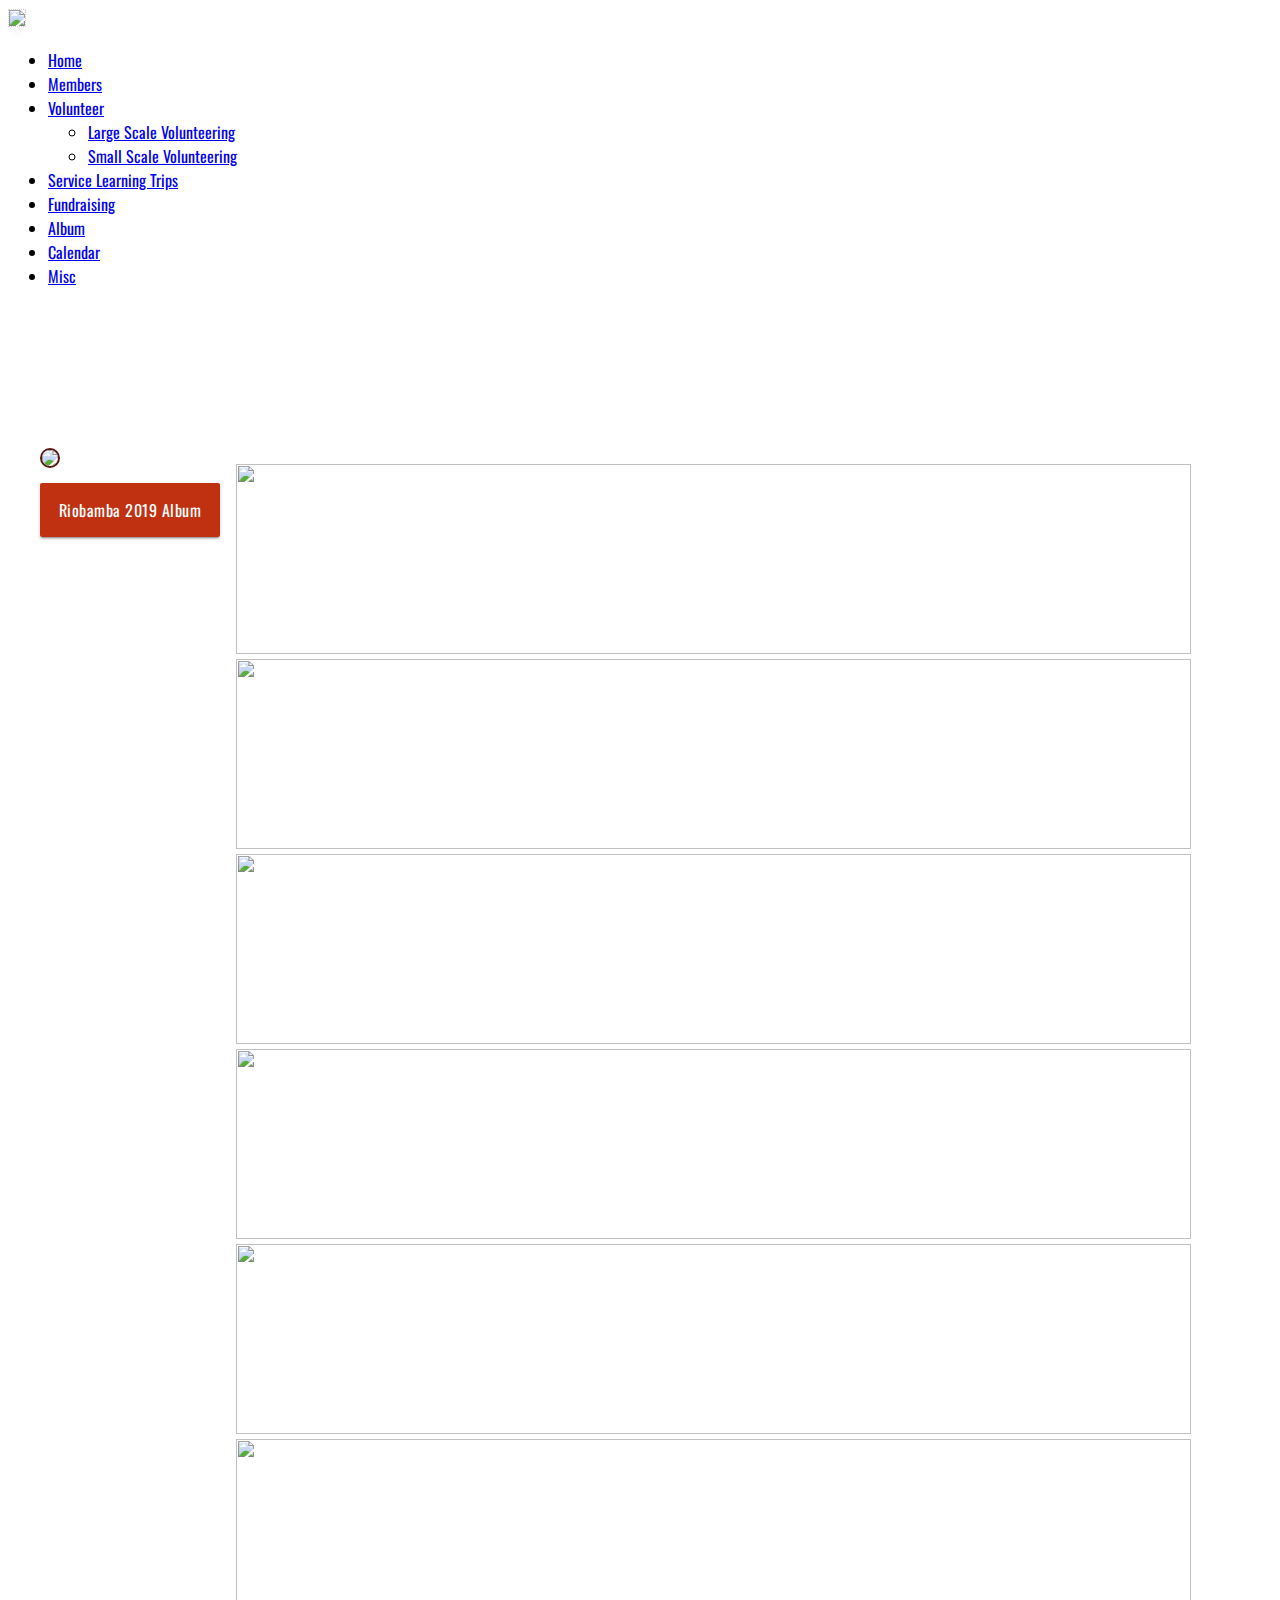
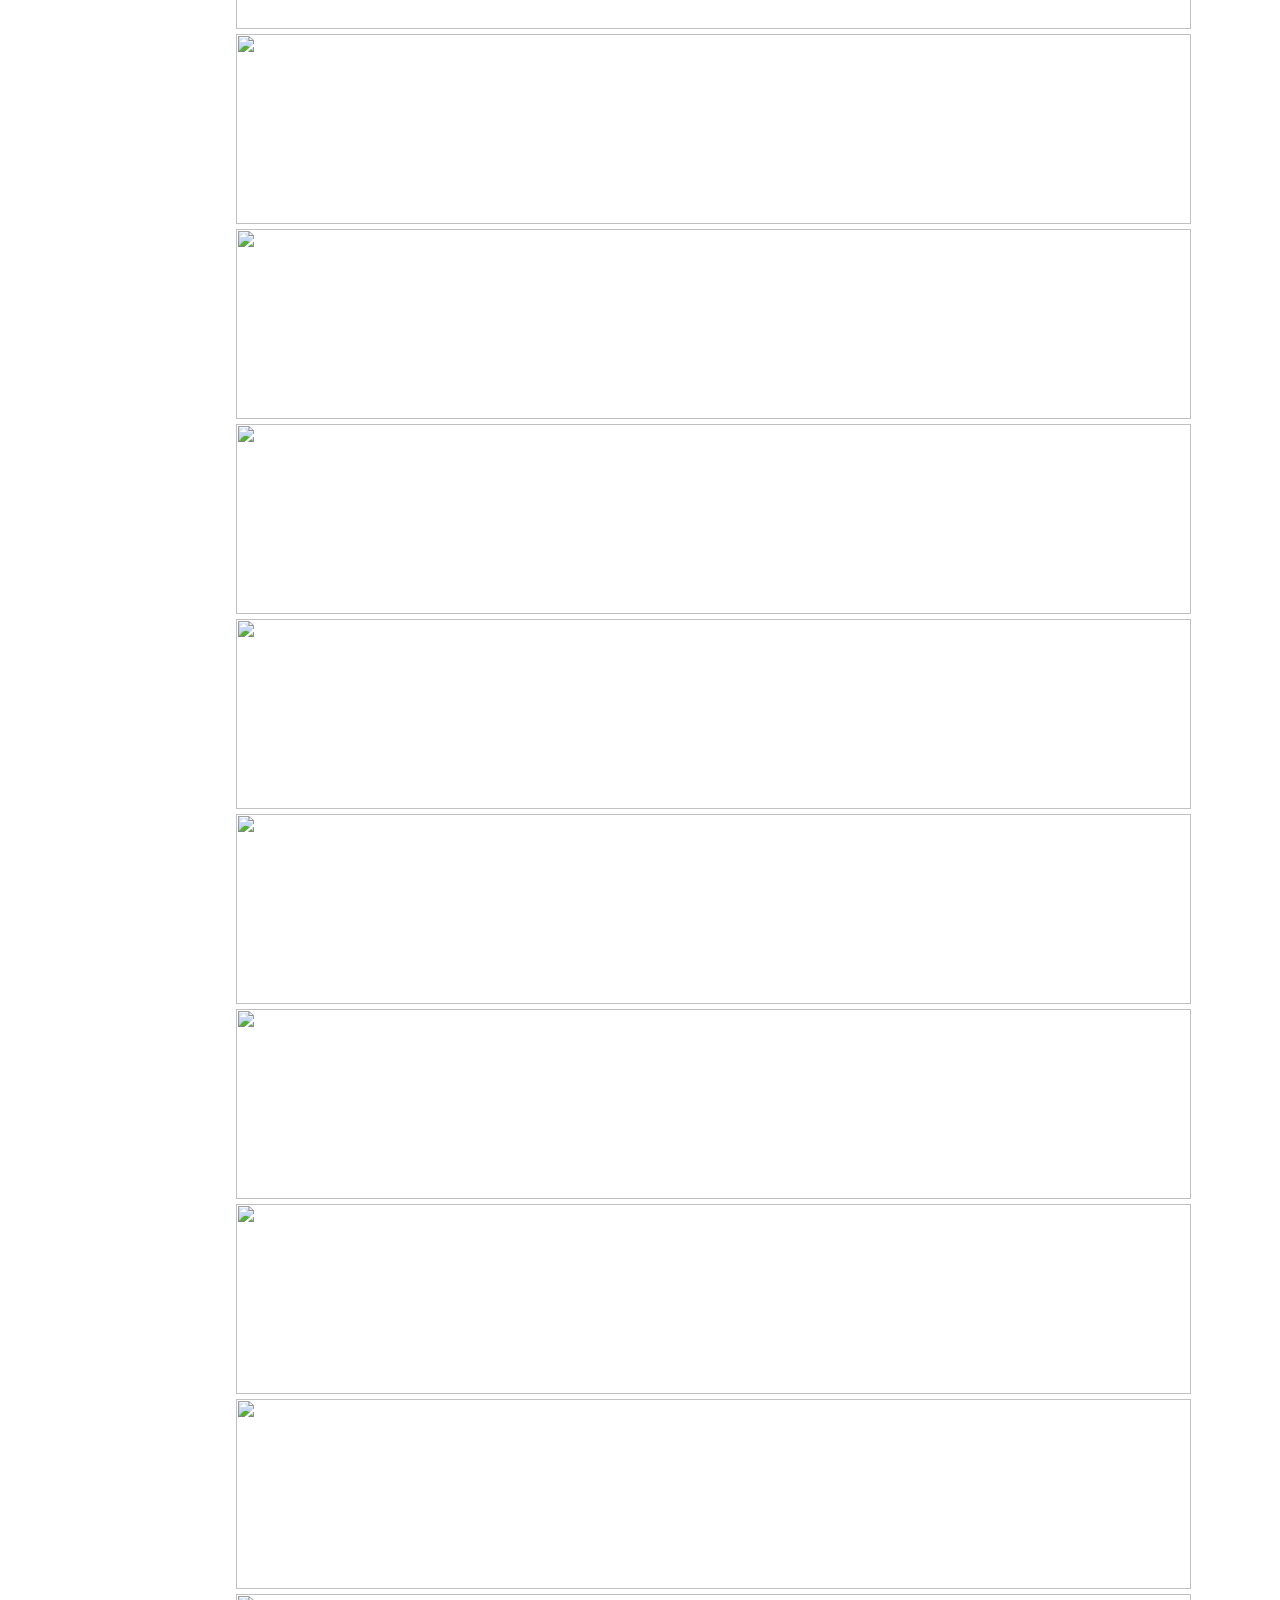
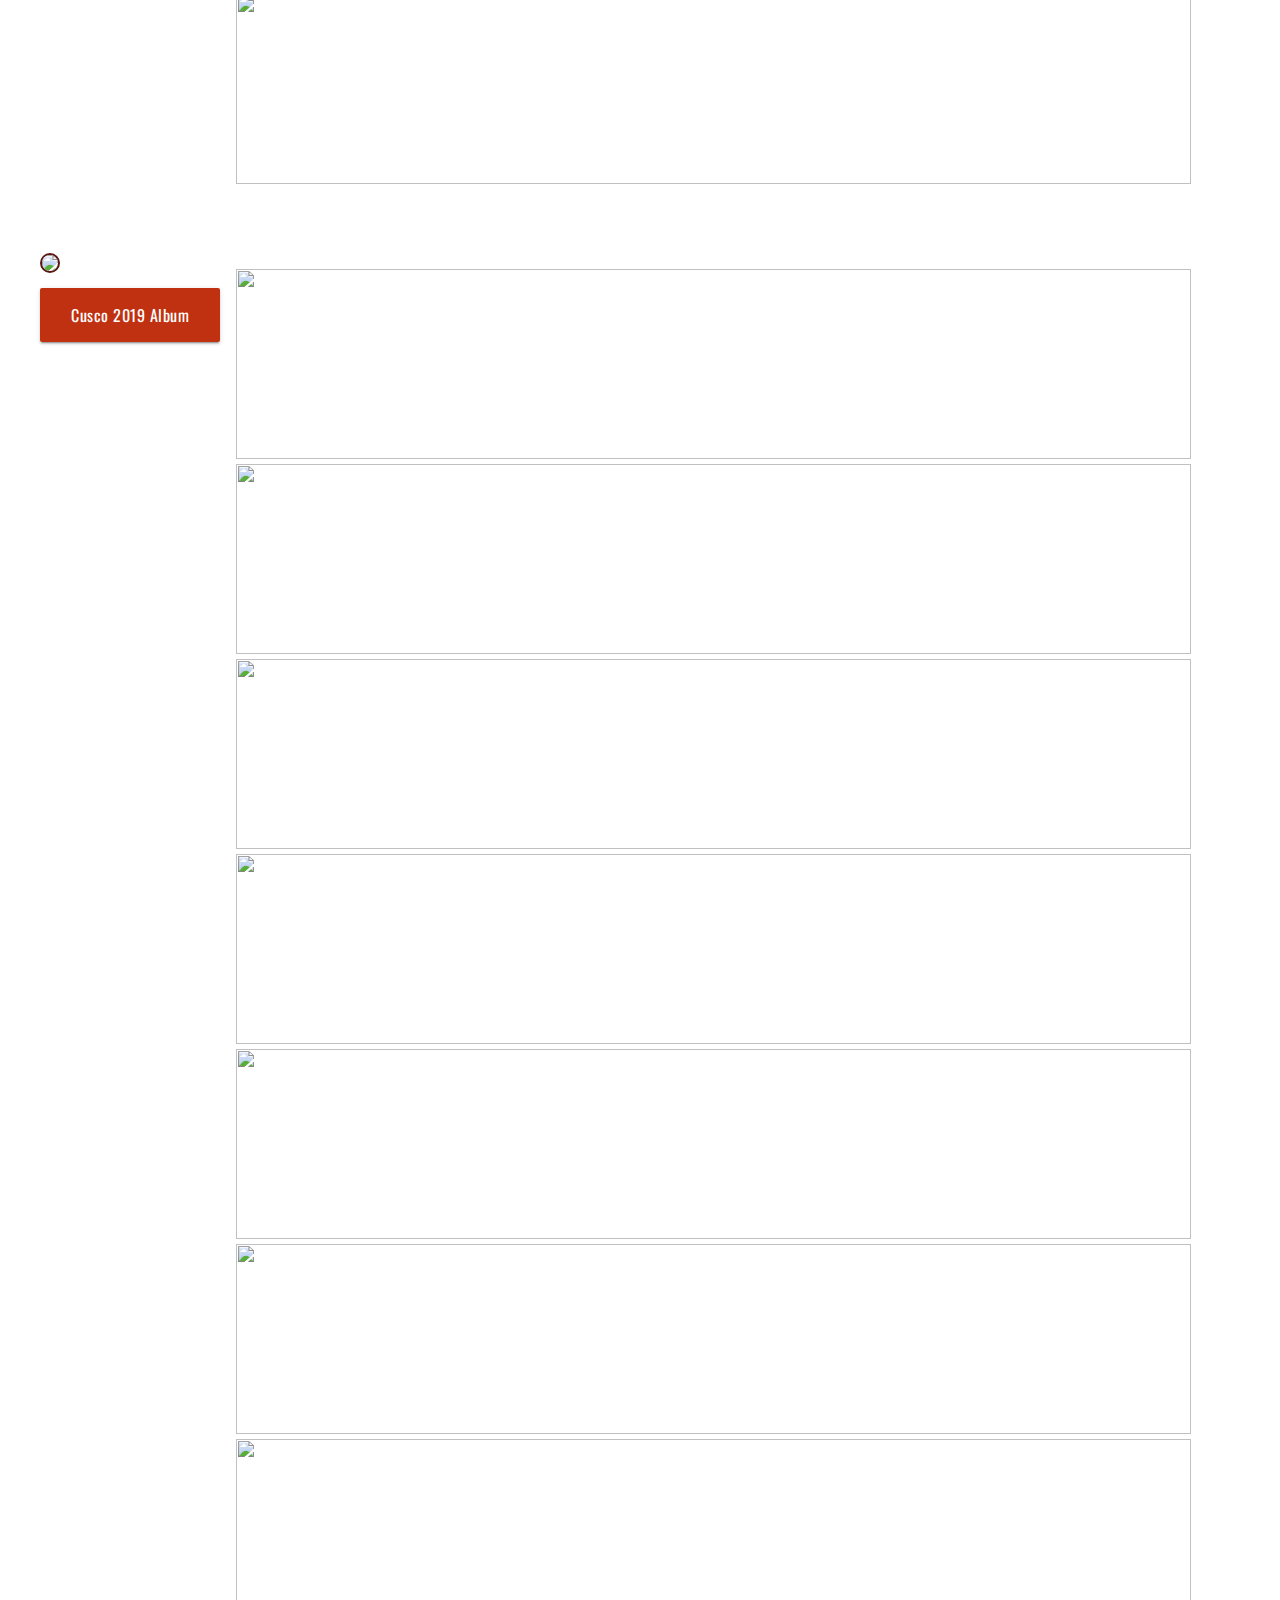
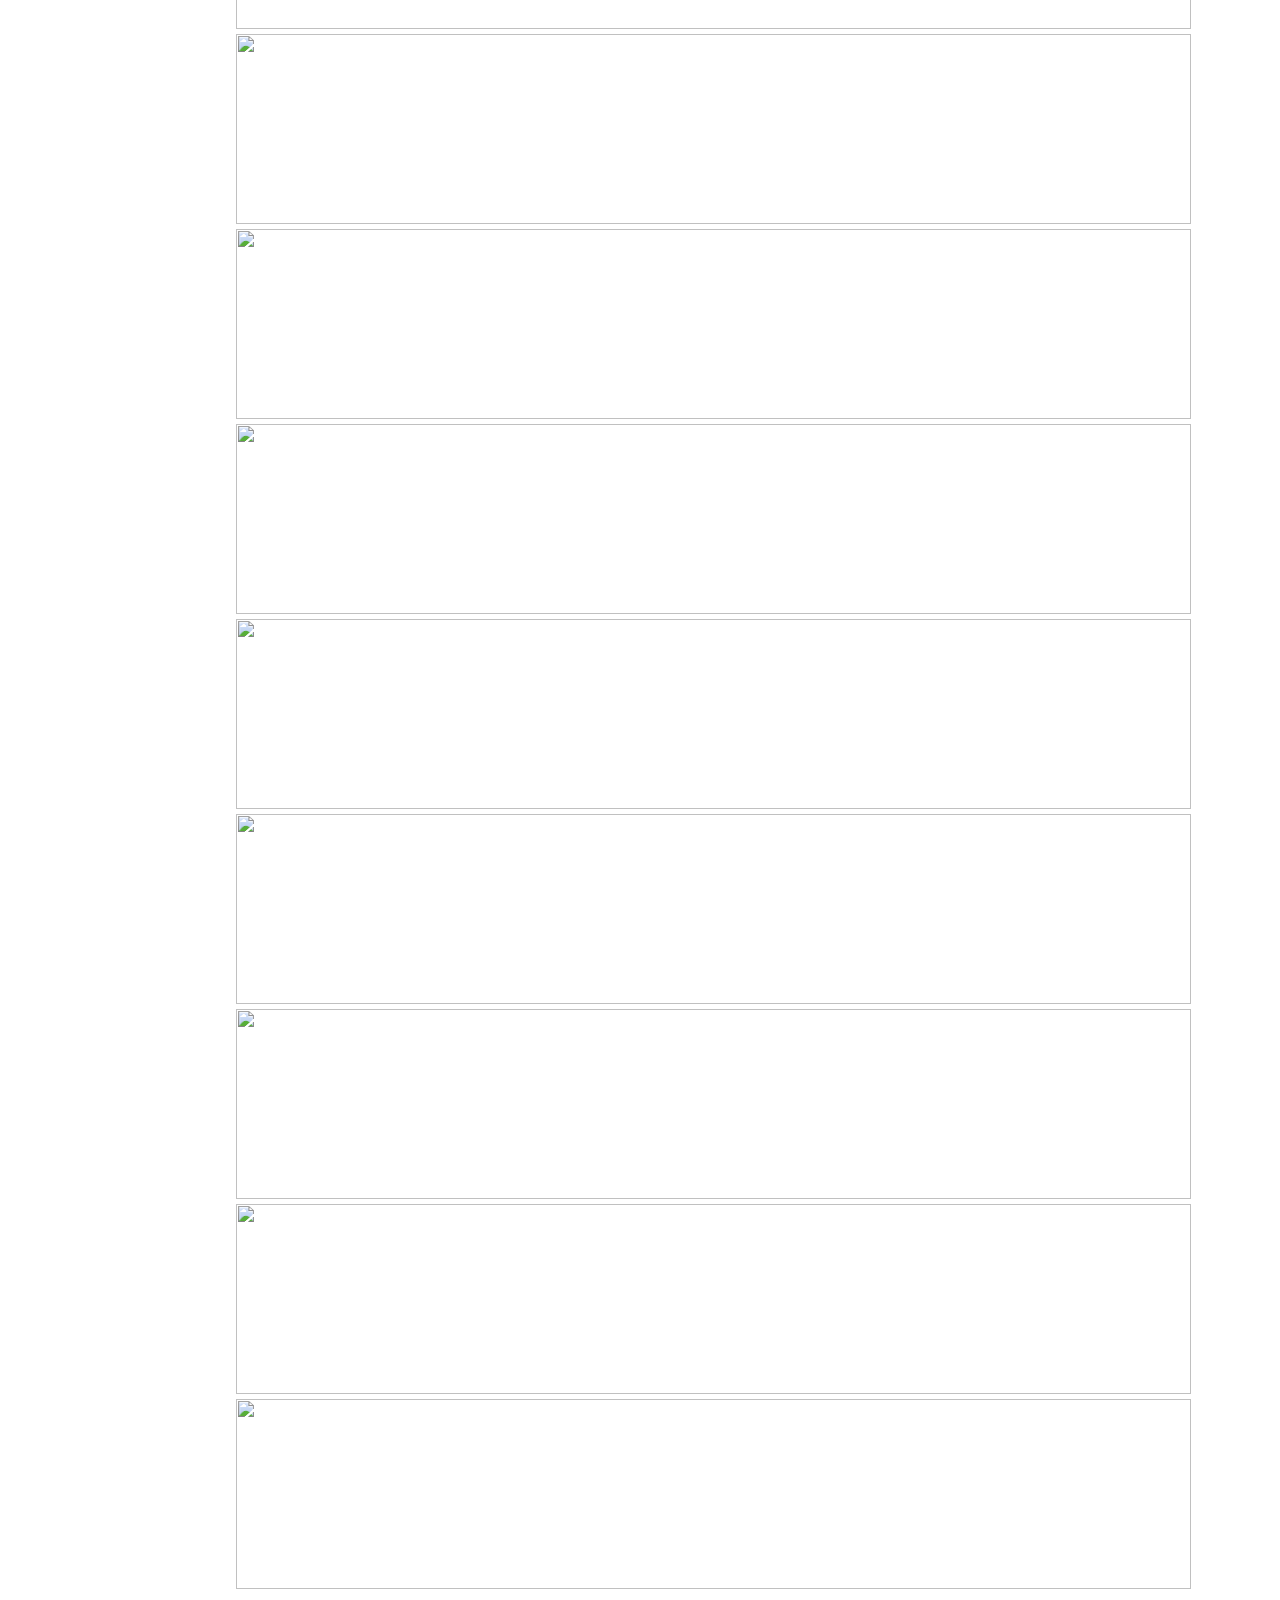
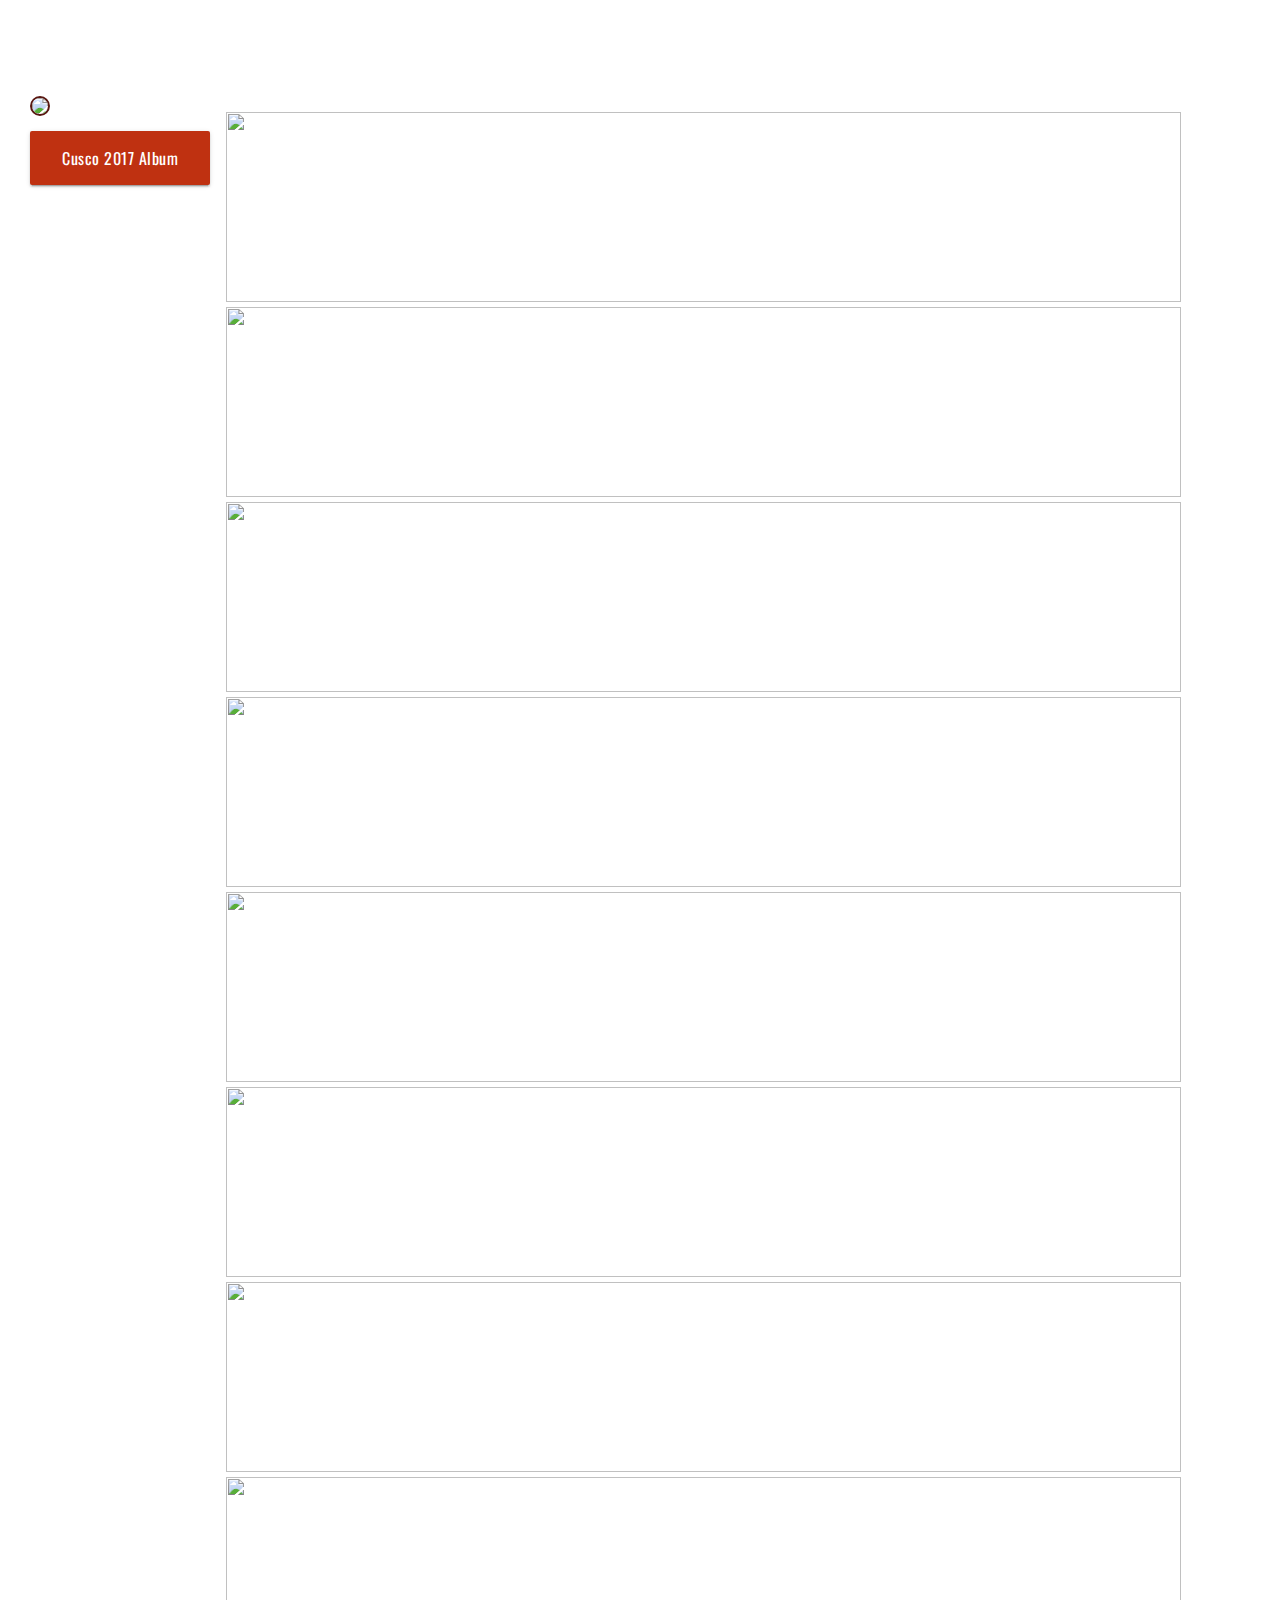
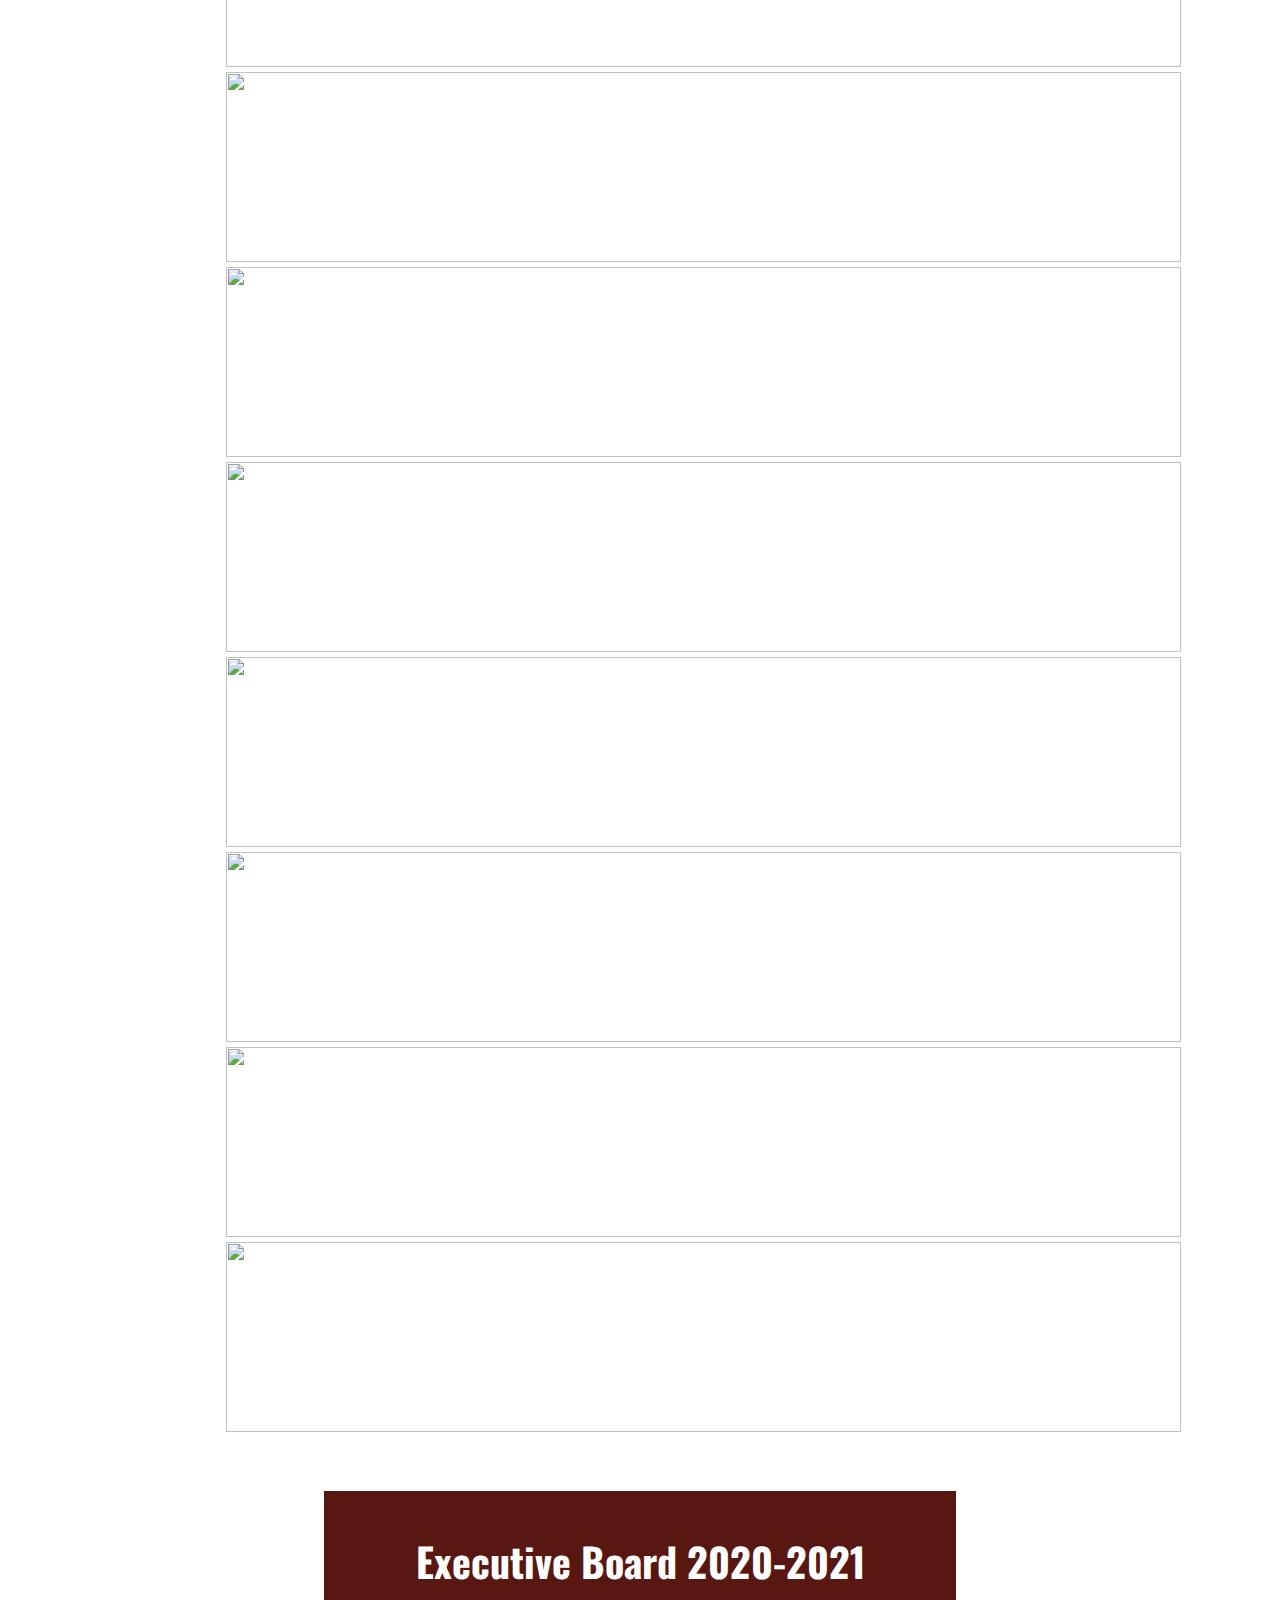
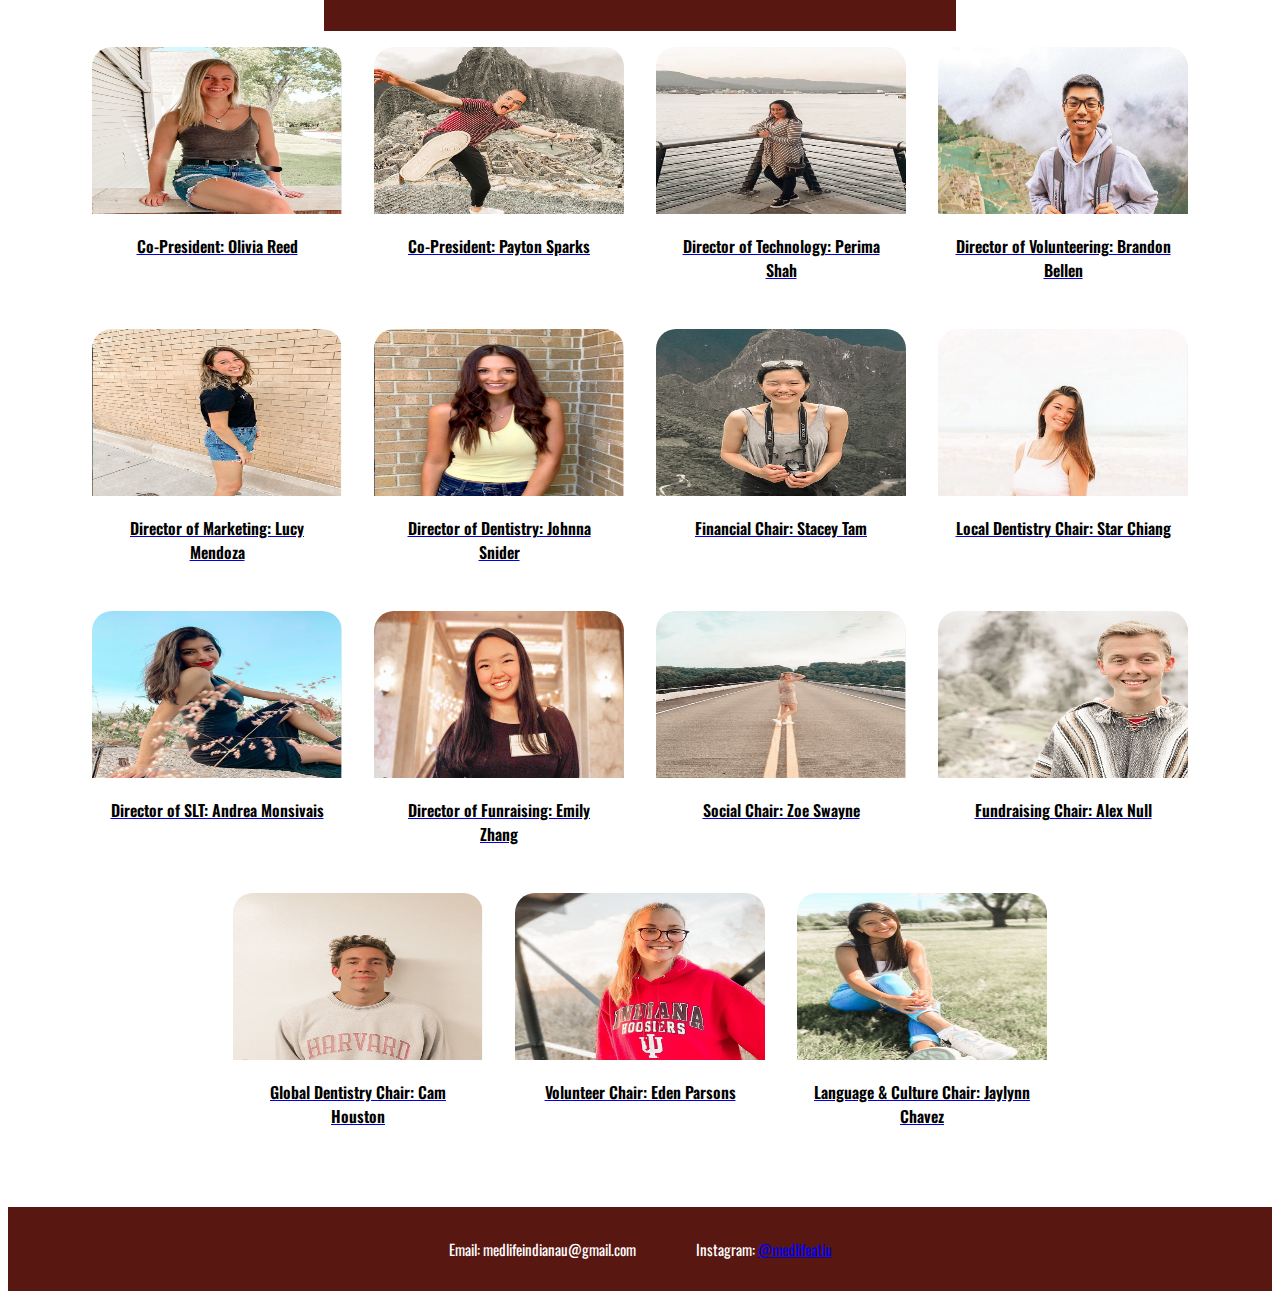
==== commit 9dac0ade: "removed the names and added email and IG at bottom of pages" ====
--- a/album.html
+++ b/album.html
@@ -342,19 +342,8 @@
         <script src="plugins/owl/owl.carousel.min.js"></script>
         <footer>
             <section>
-                <p>Director of Service Learning Trips | Andrea Monsivais | amonsiva@iu.edu</p>
-                <p>Culture Chair | Jaylynn Chavez | jcchavez@iu.edu</p>
-            </section>
-            <section>
-                <p>Director of Volunteering | Brandon Bellen | brbellen@iu.edu</p>
                 <p>Email: medlifeindianau@gmail.com </p>
-            </section>
-            <section>
-                <h2 class="sr-only">Social Media</h2>
-                <a href="https://www.facebook.com/medlifeiu/"><i class="fab fa-facebook fa-4x"></i></a>
-                <a href="https://www.youtube.com/channel/UCB0yQXQnSmOqDrc2cG_5FJw/featured"><i
-                        class="fab fa-youtube fa-4x"></i></a>
-                <a href="https://www.instagram.com/medlife.at.iu/?hl=en"><i class="fab fa-instagram fa-4x"></i></a>
+                <p>Instagram: <a href="https://www.instagram.com/medlifeatiu/?hl=en">@medlifeatiu</a></p>
             </section>
         </footer>
     </main>
--- a/css/styles.css
+++ b/css/styles.css
@@ -58,11 +58,10 @@
 
 .announcement {
     text-align: center;
-    background: var(--red);
+    background: var(--salmon);
     padding: 2px;
-    z-index: -1;
-    position: relative;
-    margin-top: 5em;
+    z-index: -1;;
+    margin-top: 3em;
 }
 
 .announcement p {
@@ -255,19 +254,19 @@
 /* MEMBERS */
 
 .members {
-    background: url("https://uc31200698e1fa51933dfca32c25.previews.dropboxusercontent.com/p/thumb/[base64]/p.jpeg") no-repeat left center fixed;
+    background: url("/images/webdesign/membersbg.JPG") no-repeat left center fixed;
     background-size: cover;
 }
 
 .members .info{
     display: inline-block;
-    justify-content: center;
-    
+        margin: 0 auto;
+        width: 100%;
 }
 
 .members .info article {
     background: var(--orange);
-    padding: 2em;
+    padding: 1em;
     text-align: center;
     margin: 2em;
     border-radius: 10px;
@@ -277,7 +276,7 @@
 }
 .members .basics article {
     background: var(--salmon);
-    padding: 3px 6px;
+    padding:2px 6px;
     text-align: center;
 }
 
@@ -320,14 +319,21 @@
     color: white; 
     margin: -2px;
 }
-
+.slt-intro h3 {
+    background: var(--red);
+    text-align: center;
+    padding: 1em;
+    margin-top: 0;
+    color: white; 
+    margin: -2px;
+}
 #button {
     display: flex;
     justify-content: center;
-    padding: 1em 0 2em 0;
-}
-
-.spring {
+    padding: 0 2em 0;
+}
+
+.virtual1 {
     background: var(--orange);
     text-align: center;
     padding: 1em;
@@ -335,8 +341,8 @@
     font-size: 20px;
 }
 
-.summer {
-    background: var(--red);
+.virtual2 {
+    background: var(--orange);
     text-align: center;
     padding: 1em;
     color: white; 
@@ -344,13 +350,97 @@
 }
 /* FUNDRAISING */
 
-.current, .archive {
-    text-align: center;
+.current {
+    
+    text-align: center;
+    padding-top: 2em;
 }
 
 .current a img{
     width: 200px;
-    padding: 10px 5px 5px 5px;
+    padding: 10px 5px 5px 5px; 
+    
+}
+.current .info {
+text-align: center;
+    background: var(--orange);
+    padding: 2px;
+    z-index: -1;
+    position: relative;
+    margin-top: 1em;
+}
+.button2 {
+    background: black;
+    border-radius: 5px;
+    padding: 10px 20px;
+    color: white;
+}
+
+.button2:hover {
+    background: green;
+}
+
+.fundraiser1 {
+    text-align:center;
+        background-image: url(/images/webdesign/Race\ Flyer.JPG);
+        padding: 2px;
+        z-index:0;
+        position: relative;
+        margin-top: 1em;
+}
+.fundraiser1 .info{
+    display: inline-block;
+        margin: auto;
+        width: 50%;
+}
+
+.fundraiser1 .info article {
+    background: rgb(233, 186, 85);
+    padding: 1em;
+    text-align: center;
+    margin: 2em;
+    border-radius: 10px;
+}
+.fundraiser2 {
+text-align:center;
+    background-image: url(/images/webdesign/Mask\ Background\ .JPG);
+    padding: 2px;
+    z-index:0;
+    position: relative;
+    margin-top: 1em;
+}
+.fundraiser2 .info{
+    display: inline-block;
+        margin: auto;
+        width: 50%;
+}
+
+.fundraiser2 .info article {
+    background:lightsteelblue;
+    padding: 1em;
+    text-align: center;
+    margin: 2em;
+    border-radius: 10px;
+}
+.GiveLively {
+text-align:center;
+    background-image: url(/images/webdesign/GiveLivelyBackground.JPG);
+    padding: 2px;
+    z-index:0;
+    position: relative;
+    margin-top: 1em;
+}
+.GiveLively .info {
+display: inline-block;
+        margin: auto;
+        width: 50%;
+}
+.GiveLively .info article {
+    background:lightyellow;
+    padding: 1em;
+    text-align: center;
+    margin: 2em;
+    border-radius: 10px;
 }
 
 /* ALBUM */
@@ -514,7 +604,43 @@
     display: inline-block;
     width: 100%;
 }
-
+.execapp {
+    text-align:center;
+        
+        background: url("/images/riobamba2019/IMG_0309.JPG") no-repeat left center fixed;
+         background-size: cover;
+        margin-top: 0em;
+        padding: 180px;
+        padding-top: 190px;
+        padding-bottom: 190px;
+        
+        
+}
+.execapp .info{
+    display: inline-block;
+        margin: auto;
+        width: 80%;
+       z-index: 0; 
+}
+
+.execapp .info article {
+    background: rgb(241, 235, 233);
+    padding: 1em;
+    text-align: center;
+    margin: 2em;
+    border-radius: 10px;
+    z-index: 0;
+}
+.button3 {
+    background: black;
+    border-radius: 5px;
+    padding: 10px 20px;
+    color: white;
+}
+
+.button3:hover {
+    background: blue;
+}
 #center {
     display: flex;
     justify-content: center;
@@ -549,12 +675,23 @@
         height: 350px;
     }
     .split {
-        display: flex;
+        display:flex; 
         flex-direction: row;
+    }
+    .backdrop {
+        position: absolute;
+        width: 100%;
     }
     .half{
         position: relative;
+        
         width: 50%;
+    }
+    .half2{
+        position: relative;
+        
+        width: 50%;
+
     }
     .loca-logo {
         padding-left: 2em;
